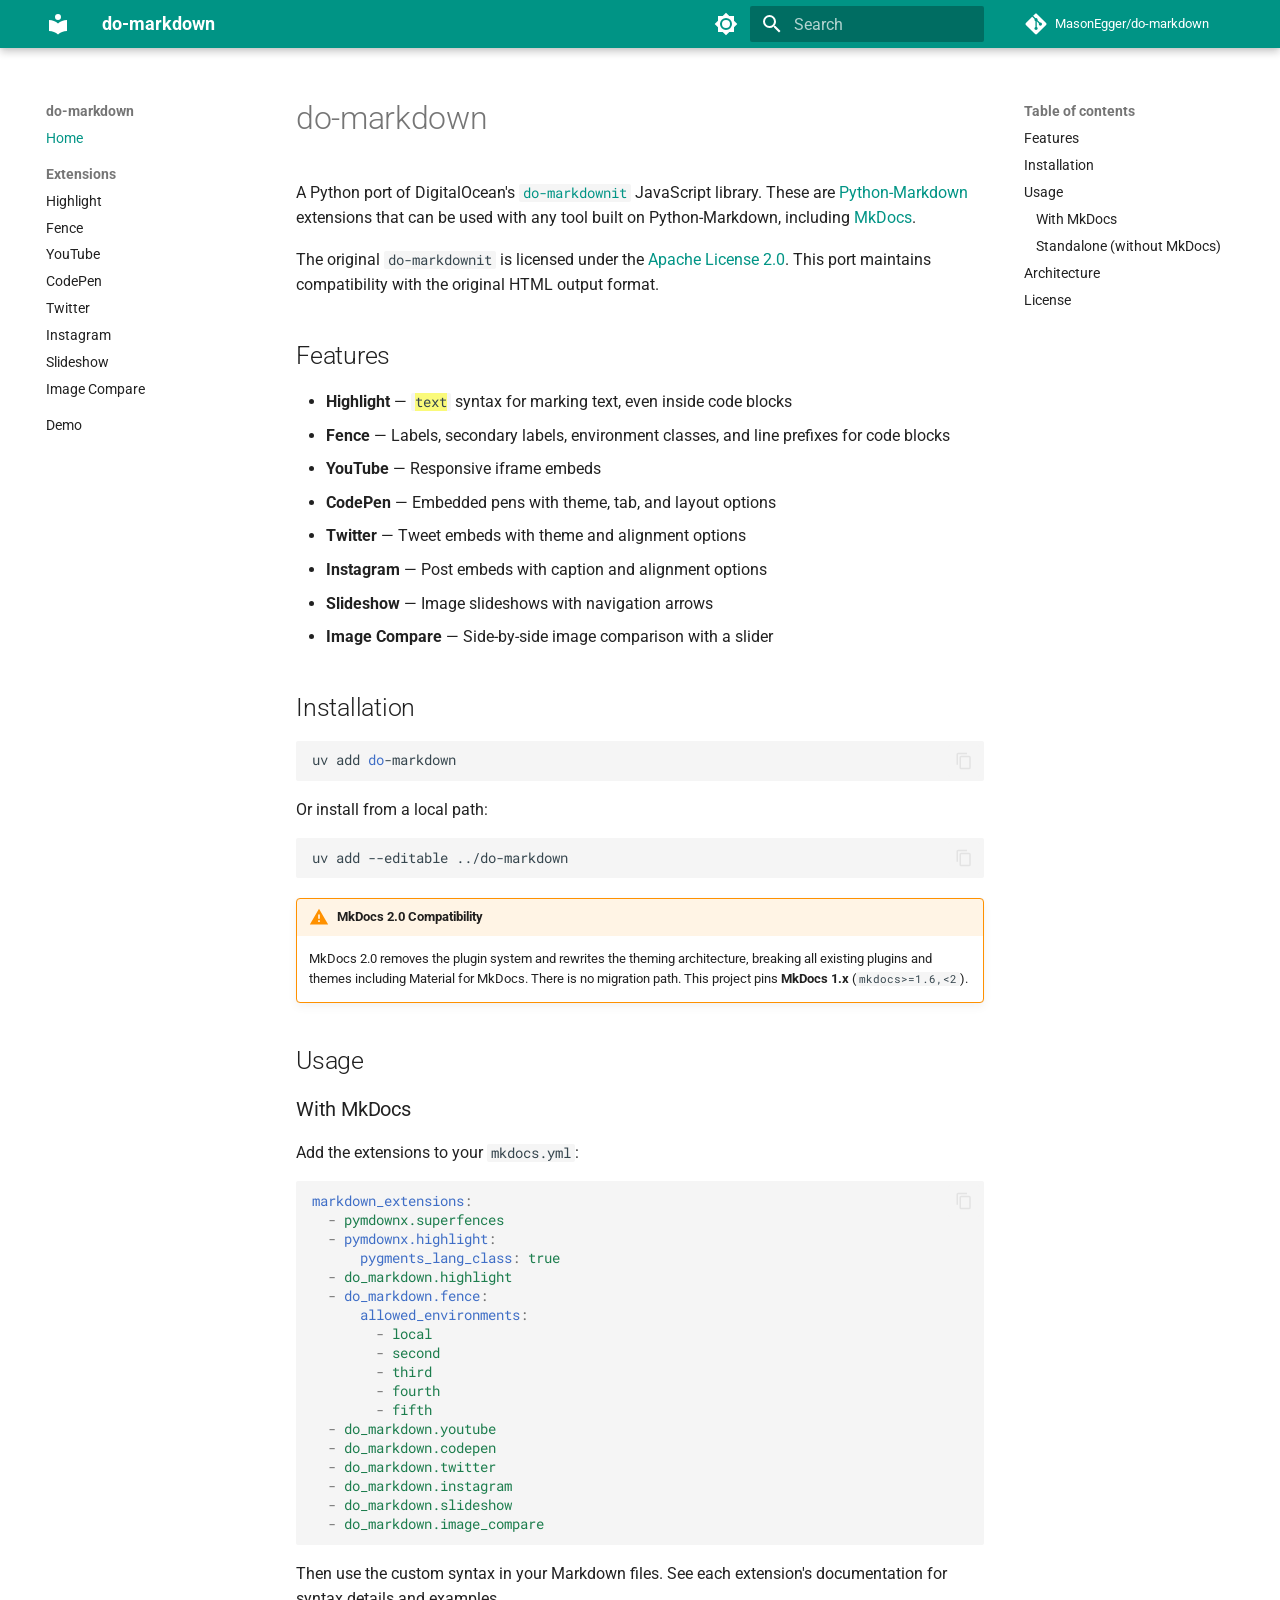
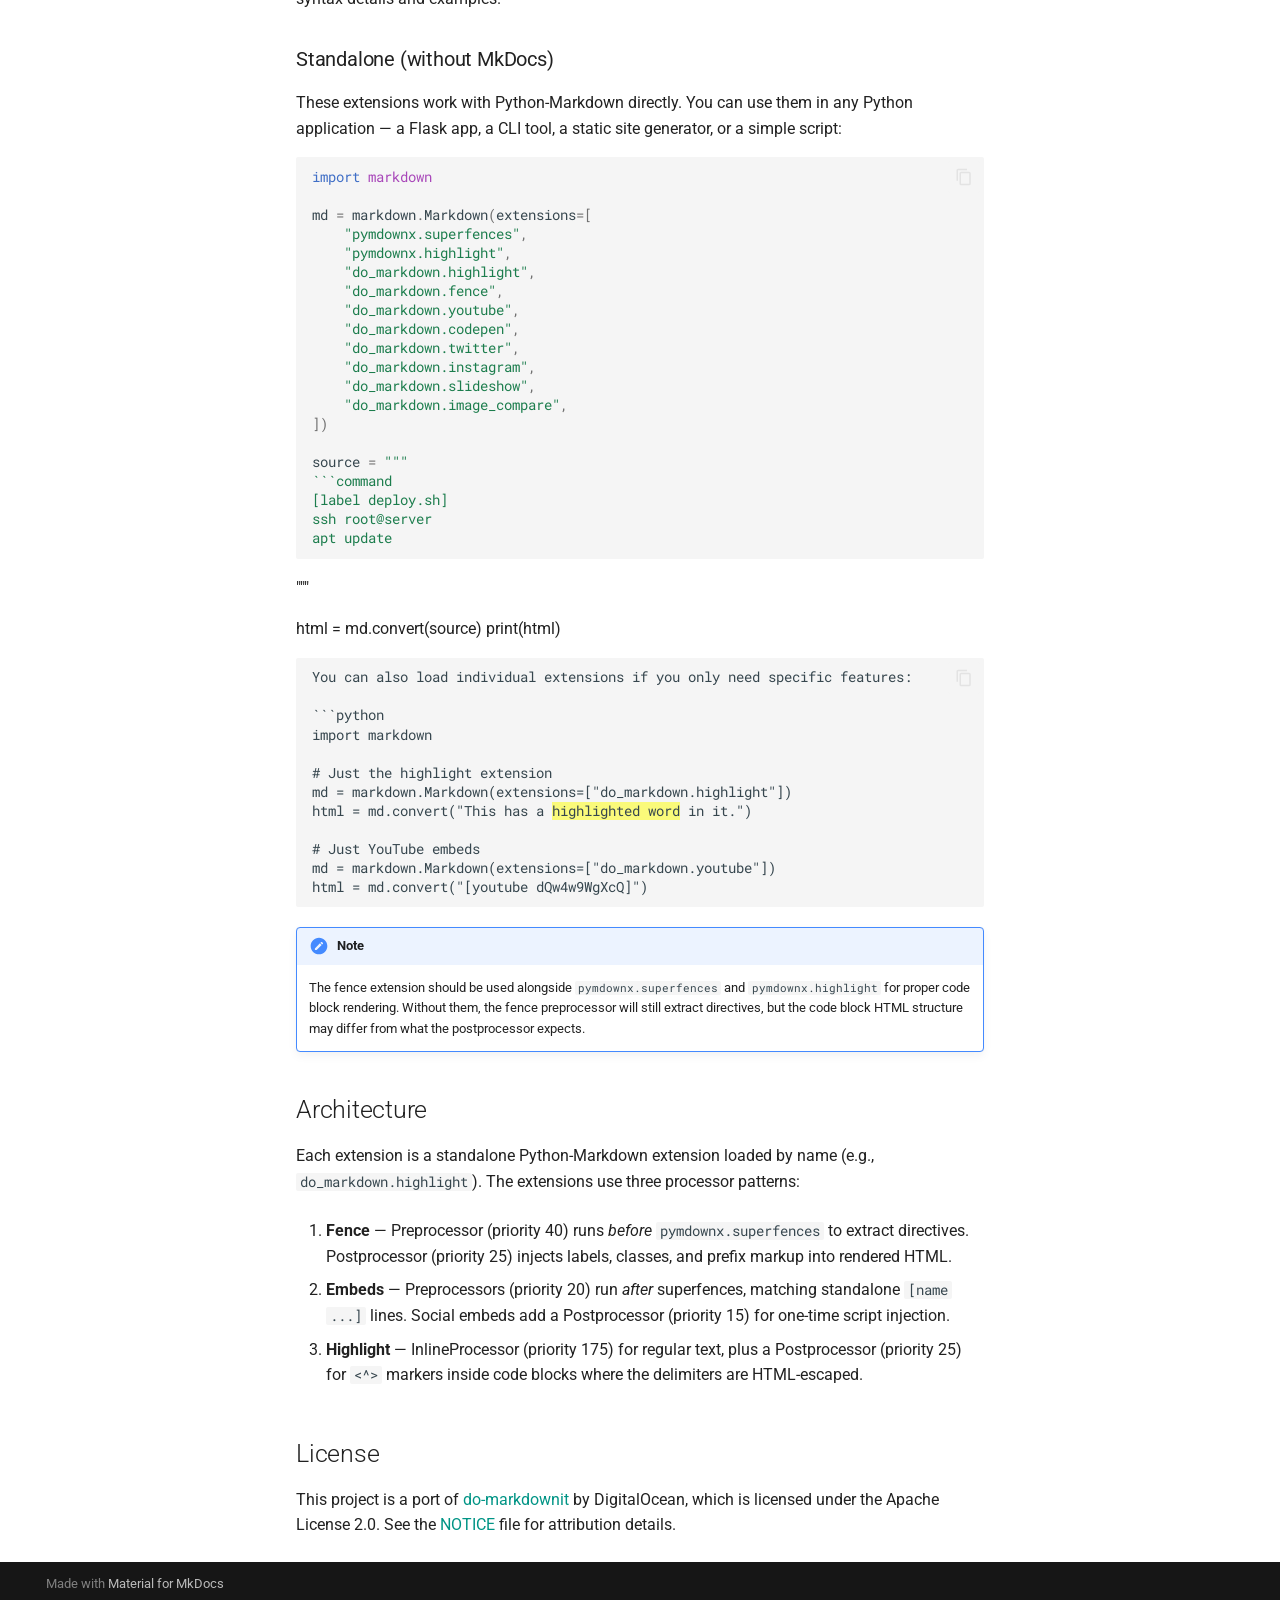
==== index.html @ 93e63865 "Deployed 4f6f978 with MkDocs version: 1.6.1" ====
<!doctype html>
<html lang="en" class="no-js">
  <head>
    
      <meta charset="utf-8">
      <meta name="viewport" content="width=device-width,initial-scale=1">
      
        <meta name="description" content="Python-Markdown extensions ported from DigitalOcean's do-markdownit">
      
      
      
      
      
        <link rel="next" href="extensions/highlight/">
      
      
        
      
      
      <link rel="icon" href="assets/images/favicon.png">
      <meta name="generator" content="mkdocs-1.6.1, mkdocs-material-9.7.5">
    
    
      
        <title>do-markdown</title>
      
    
    
      <link rel="stylesheet" href="assets/stylesheets/main.484c7ddc.min.css">
      
        
        <link rel="stylesheet" href="assets/stylesheets/palette.ab4e12ef.min.css">
      
      


    
    
      
    
    
      
        
        
        <link rel="preconnect" href="https://fonts.gstatic.com" crossorigin>
        <link rel="stylesheet" href="https://fonts.googleapis.com/css?family=Roboto:300,300i,400,400i,700,700i%7CRoboto+Mono:400,400i,700,700i&display=fallback">
        <style>:root{--md-text-font:"Roboto";--md-code-font:"Roboto Mono"}</style>
      
    
    
      <link rel="stylesheet" href="stylesheets/extra.css">
    
    <script>__md_scope=new URL(".",location),__md_hash=e=>[...e].reduce(((e,_)=>(e<<5)-e+_.charCodeAt(0)),0),__md_get=(e,_=localStorage,t=__md_scope)=>JSON.parse(_.getItem(t.pathname+"."+e)),__md_set=(e,_,t=localStorage,a=__md_scope)=>{try{t.setItem(a.pathname+"."+e,JSON.stringify(_))}catch(e){}}</script>
    
      

    
    
  </head>
  
  
    
    
      
    
    
    
    
    <body dir="ltr" data-md-color-scheme="default" data-md-color-primary="teal" data-md-color-accent="teal">
  
    
    <input class="md-toggle" data-md-toggle="drawer" type="checkbox" id="__drawer" autocomplete="off">
    <input class="md-toggle" data-md-toggle="search" type="checkbox" id="__search" autocomplete="off">
    <label class="md-overlay" for="__drawer"></label>
    <div data-md-component="skip">
      
        
        <a href="#do-markdown" class="md-skip">
          Skip to content
        </a>
      
    </div>
    <div data-md-component="announce">
      
    </div>
    
    
      

  

<header class="md-header md-header--shadow" data-md-component="header">
  <nav class="md-header__inner md-grid" aria-label="Header">
    <a href="." title="do-markdown" class="md-header__button md-logo" aria-label="do-markdown" data-md-component="logo">
      
  
  <svg xmlns="http://www.w3.org/2000/svg" viewBox="0 0 24 24"><path d="M12 8a3 3 0 0 0 3-3 3 3 0 0 0-3-3 3 3 0 0 0-3 3 3 3 0 0 0 3 3m0 3.54C9.64 9.35 6.5 8 3 8v11c3.5 0 6.64 1.35 9 3.54 2.36-2.19 5.5-3.54 9-3.54V8c-3.5 0-6.64 1.35-9 3.54"/></svg>

    </a>
    <label class="md-header__button md-icon" for="__drawer">
      
      <svg xmlns="http://www.w3.org/2000/svg" viewBox="0 0 24 24"><path d="M3 6h18v2H3zm0 5h18v2H3zm0 5h18v2H3z"/></svg>
    </label>
    <div class="md-header__title" data-md-component="header-title">
      <div class="md-header__ellipsis">
        <div class="md-header__topic">
          <span class="md-ellipsis">
            do-markdown
          </span>
        </div>
        <div class="md-header__topic" data-md-component="header-topic">
          <span class="md-ellipsis">
            
              Home
            
          </span>
        </div>
      </div>
    </div>
    
      
        <form class="md-header__option" data-md-component="palette">
  
    
    
    
    <input class="md-option" data-md-color-media="" data-md-color-scheme="default" data-md-color-primary="teal" data-md-color-accent="teal"  aria-label="Switch to dark mode"  type="radio" name="__palette" id="__palette_0">
    
      <label class="md-header__button md-icon" title="Switch to dark mode" for="__palette_1" hidden>
        <svg xmlns="http://www.w3.org/2000/svg" viewBox="0 0 24 24"><path d="M12 8a4 4 0 0 0-4 4 4 4 0 0 0 4 4 4 4 0 0 0 4-4 4 4 0 0 0-4-4m0 10a6 6 0 0 1-6-6 6 6 0 0 1 6-6 6 6 0 0 1 6 6 6 6 0 0 1-6 6m8-9.31V4h-4.69L12 .69 8.69 4H4v4.69L.69 12 4 15.31V20h4.69L12 23.31 15.31 20H20v-4.69L23.31 12z"/></svg>
      </label>
    
  
    
    
    
    <input class="md-option" data-md-color-media="" data-md-color-scheme="slate" data-md-color-primary="teal" data-md-color-accent="teal"  aria-label="Switch to light mode"  type="radio" name="__palette" id="__palette_1">
    
      <label class="md-header__button md-icon" title="Switch to light mode" for="__palette_0" hidden>
        <svg xmlns="http://www.w3.org/2000/svg" viewBox="0 0 24 24"><path d="M12 18c-.89 0-1.74-.2-2.5-.55C11.56 16.5 13 14.42 13 12s-1.44-4.5-3.5-5.45C10.26 6.2 11.11 6 12 6a6 6 0 0 1 6 6 6 6 0 0 1-6 6m8-9.31V4h-4.69L12 .69 8.69 4H4v4.69L.69 12 4 15.31V20h4.69L12 23.31 15.31 20H20v-4.69L23.31 12z"/></svg>
      </label>
    
  
</form>
      
    
    
      <script>var palette=__md_get("__palette");if(palette&&palette.color){if("(prefers-color-scheme)"===palette.color.media){var media=matchMedia("(prefers-color-scheme: light)"),input=document.querySelector(media.matches?"[data-md-color-media='(prefers-color-scheme: light)']":"[data-md-color-media='(prefers-color-scheme: dark)']");palette.color.media=input.getAttribute("data-md-color-media"),palette.color.scheme=input.getAttribute("data-md-color-scheme"),palette.color.primary=input.getAttribute("data-md-color-primary"),palette.color.accent=input.getAttribute("data-md-color-accent")}for(var[key,value]of Object.entries(palette.color))document.body.setAttribute("data-md-color-"+key,value)}</script>
    
    
    
      
      
        <label class="md-header__button md-icon" for="__search">
          
          <svg xmlns="http://www.w3.org/2000/svg" viewBox="0 0 24 24"><path d="M9.5 3A6.5 6.5 0 0 1 16 9.5c0 1.61-.59 3.09-1.56 4.23l.27.27h.79l5 5-1.5 1.5-5-5v-.79l-.27-.27A6.52 6.52 0 0 1 9.5 16 6.5 6.5 0 0 1 3 9.5 6.5 6.5 0 0 1 9.5 3m0 2C7 5 5 7 5 9.5S7 14 9.5 14 14 12 14 9.5 12 5 9.5 5"/></svg>
        </label>
        <div class="md-search" data-md-component="search" role="dialog">
  <label class="md-search__overlay" for="__search"></label>
  <div class="md-search__inner" role="search">
    <form class="md-search__form" name="search">
      <input type="text" class="md-search__input" name="query" aria-label="Search" placeholder="Search" autocapitalize="off" autocorrect="off" autocomplete="off" spellcheck="false" data-md-component="search-query" required>
      <label class="md-search__icon md-icon" for="__search">
        
        <svg xmlns="http://www.w3.org/2000/svg" viewBox="0 0 24 24"><path d="M9.5 3A6.5 6.5 0 0 1 16 9.5c0 1.61-.59 3.09-1.56 4.23l.27.27h.79l5 5-1.5 1.5-5-5v-.79l-.27-.27A6.52 6.52 0 0 1 9.5 16 6.5 6.5 0 0 1 3 9.5 6.5 6.5 0 0 1 9.5 3m0 2C7 5 5 7 5 9.5S7 14 9.5 14 14 12 14 9.5 12 5 9.5 5"/></svg>
        
        <svg xmlns="http://www.w3.org/2000/svg" viewBox="0 0 24 24"><path d="M20 11v2H8l5.5 5.5-1.42 1.42L4.16 12l7.92-7.92L13.5 5.5 8 11z"/></svg>
      </label>
      <nav class="md-search__options" aria-label="Search">
        
        <button type="reset" class="md-search__icon md-icon" title="Clear" aria-label="Clear" tabindex="-1">
          
          <svg xmlns="http://www.w3.org/2000/svg" viewBox="0 0 24 24"><path d="M19 6.41 17.59 5 12 10.59 6.41 5 5 6.41 10.59 12 5 17.59 6.41 19 12 13.41 17.59 19 19 17.59 13.41 12z"/></svg>
        </button>
      </nav>
      
    </form>
    <div class="md-search__output">
      <div class="md-search__scrollwrap" tabindex="0" data-md-scrollfix>
        <div class="md-search-result" data-md-component="search-result">
          <div class="md-search-result__meta">
            Initializing search
          </div>
          <ol class="md-search-result__list" role="presentation"></ol>
        </div>
      </div>
    </div>
  </div>
</div>
      
    
    
      <div class="md-header__source">
        <a href="https://github.com/MasonEgger/do-markdown" title="Go to repository" class="md-source" data-md-component="source">
  <div class="md-source__icon md-icon">
    
    <svg xmlns="http://www.w3.org/2000/svg" viewBox="0 0 448 512"><!--! Font Awesome Free 7.1.0 by @fontawesome - https://fontawesome.com License - https://fontawesome.com/license/free (Icons: CC BY 4.0, Fonts: SIL OFL 1.1, Code: MIT License) Copyright 2025 Fonticons, Inc.--><path d="M439.6 236.1 244 40.5c-5.4-5.5-12.8-8.5-20.4-8.5s-15 3-20.4 8.4L162.5 81l51.5 51.5c27.1-9.1 52.7 16.8 43.4 43.7l49.7 49.7c34.2-11.8 61.2 31 35.5 56.7-26.5 26.5-70.2-2.9-56-37.3L240.3 199v121.9c25.3 12.5 22.3 41.8 9.1 55-6.4 6.4-15.2 10.1-24.3 10.1s-17.8-3.6-24.3-10.1c-17.6-17.6-11.1-46.9 11.2-56v-123c-20.8-8.5-24.6-30.7-18.6-45L142.6 101 8.5 235.1C3 240.6 0 247.9 0 255.5s3 15 8.5 20.4l195.6 195.7c5.4 5.4 12.7 8.4 20.4 8.4s15-3 20.4-8.4l194.7-194.7c5.4-5.4 8.4-12.8 8.4-20.4s-3-15-8.4-20.4"/></svg>
  </div>
  <div class="md-source__repository">
    MasonEgger/do-markdown
  </div>
</a>
      </div>
    
  </nav>
  
</header>
    
    <div class="md-container" data-md-component="container">
      
      
        
          
        
      
      <main class="md-main" data-md-component="main">
        <div class="md-main__inner md-grid">
          
            
              
              <div class="md-sidebar md-sidebar--primary" data-md-component="sidebar" data-md-type="navigation" >
                <div class="md-sidebar__scrollwrap">
                  <div class="md-sidebar__inner">
                    



<nav class="md-nav md-nav--primary" aria-label="Navigation" data-md-level="0">
  <label class="md-nav__title" for="__drawer">
    <a href="." title="do-markdown" class="md-nav__button md-logo" aria-label="do-markdown" data-md-component="logo">
      
  
  <svg xmlns="http://www.w3.org/2000/svg" viewBox="0 0 24 24"><path d="M12 8a3 3 0 0 0 3-3 3 3 0 0 0-3-3 3 3 0 0 0-3 3 3 3 0 0 0 3 3m0 3.54C9.64 9.35 6.5 8 3 8v11c3.5 0 6.64 1.35 9 3.54 2.36-2.19 5.5-3.54 9-3.54V8c-3.5 0-6.64 1.35-9 3.54"/></svg>

    </a>
    do-markdown
  </label>
  
    <div class="md-nav__source">
      <a href="https://github.com/MasonEgger/do-markdown" title="Go to repository" class="md-source" data-md-component="source">
  <div class="md-source__icon md-icon">
    
    <svg xmlns="http://www.w3.org/2000/svg" viewBox="0 0 448 512"><!--! Font Awesome Free 7.1.0 by @fontawesome - https://fontawesome.com License - https://fontawesome.com/license/free (Icons: CC BY 4.0, Fonts: SIL OFL 1.1, Code: MIT License) Copyright 2025 Fonticons, Inc.--><path d="M439.6 236.1 244 40.5c-5.4-5.5-12.8-8.5-20.4-8.5s-15 3-20.4 8.4L162.5 81l51.5 51.5c27.1-9.1 52.7 16.8 43.4 43.7l49.7 49.7c34.2-11.8 61.2 31 35.5 56.7-26.5 26.5-70.2-2.9-56-37.3L240.3 199v121.9c25.3 12.5 22.3 41.8 9.1 55-6.4 6.4-15.2 10.1-24.3 10.1s-17.8-3.6-24.3-10.1c-17.6-17.6-11.1-46.9 11.2-56v-123c-20.8-8.5-24.6-30.7-18.6-45L142.6 101 8.5 235.1C3 240.6 0 247.9 0 255.5s3 15 8.5 20.4l195.6 195.7c5.4 5.4 12.7 8.4 20.4 8.4s15-3 20.4-8.4l194.7-194.7c5.4-5.4 8.4-12.8 8.4-20.4s-3-15-8.4-20.4"/></svg>
  </div>
  <div class="md-source__repository">
    MasonEgger/do-markdown
  </div>
</a>
    </div>
  
  <ul class="md-nav__list" data-md-scrollfix>
    
      
      
  
  
    
  
  
  
    <li class="md-nav__item md-nav__item--active">
      
      <input class="md-nav__toggle md-toggle" type="checkbox" id="__toc">
      
      
        
      
      
        <label class="md-nav__link md-nav__link--active" for="__toc">
          
  
  
  <span class="md-ellipsis">
    
  
    Home
  

    
  </span>
  
  

          <span class="md-nav__icon md-icon"></span>
        </label>
      
      <a href="." class="md-nav__link md-nav__link--active">
        
  
  
  <span class="md-ellipsis">
    
  
    Home
  

    
  </span>
  
  

      </a>
      
        

<nav class="md-nav md-nav--secondary" aria-label="Table of contents">
  
  
  
    
  
  
    <label class="md-nav__title" for="__toc">
      <span class="md-nav__icon md-icon"></span>
      Table of contents
    </label>
    <ul class="md-nav__list" data-md-component="toc" data-md-scrollfix>
      
        <li class="md-nav__item">
  <a href="#features" class="md-nav__link">
    <span class="md-ellipsis">
      
        Features
      
    </span>
  </a>
  
</li>
      
        <li class="md-nav__item">
  <a href="#installation" class="md-nav__link">
    <span class="md-ellipsis">
      
        Installation
      
    </span>
  </a>
  
</li>
      
        <li class="md-nav__item">
  <a href="#usage" class="md-nav__link">
    <span class="md-ellipsis">
      
        Usage
      
    </span>
  </a>
  
    <nav class="md-nav" aria-label="Usage">
      <ul class="md-nav__list">
        
          <li class="md-nav__item">
  <a href="#with-mkdocs" class="md-nav__link">
    <span class="md-ellipsis">
      
        With MkDocs
      
    </span>
  </a>
  
</li>
        
          <li class="md-nav__item">
  <a href="#standalone-without-mkdocs" class="md-nav__link">
    <span class="md-ellipsis">
      
        Standalone (without MkDocs)
      
    </span>
  </a>
  
</li>
        
      </ul>
    </nav>
  
</li>
      
        <li class="md-nav__item">
  <a href="#architecture" class="md-nav__link">
    <span class="md-ellipsis">
      
        Architecture
      
    </span>
  </a>
  
</li>
      
        <li class="md-nav__item">
  <a href="#license" class="md-nav__link">
    <span class="md-ellipsis">
      
        License
      
    </span>
  </a>
  
</li>
      
    </ul>
  
</nav>
      
    </li>
  

    
      
      
  
  
  
  
    
    
    
    
      
        
        
      
    
    
    <li class="md-nav__item md-nav__item--section md-nav__item--nested">
      
        
        
          
        
        <input class="md-nav__toggle md-toggle md-toggle--indeterminate" type="checkbox" id="__nav_2" >
        
          
          <label class="md-nav__link" for="__nav_2" id="__nav_2_label" tabindex="">
            
  
  
  <span class="md-ellipsis">
    
  
    Extensions
  

    
  </span>
  
  

            <span class="md-nav__icon md-icon"></span>
          </label>
        
        <nav class="md-nav" data-md-level="1" aria-labelledby="__nav_2_label" aria-expanded="false">
          <label class="md-nav__title" for="__nav_2">
            <span class="md-nav__icon md-icon"></span>
            
  
    Extensions
  

          </label>
          <ul class="md-nav__list" data-md-scrollfix>
            
              
                
  
  
  
  
    <li class="md-nav__item">
      <a href="extensions/highlight/" class="md-nav__link">
        
  
  
  <span class="md-ellipsis">
    
  
    Highlight
  

    
  </span>
  
  

      </a>
    </li>
  

              
            
              
                
  
  
  
  
    <li class="md-nav__item">
      <a href="extensions/fence/" class="md-nav__link">
        
  
  
  <span class="md-ellipsis">
    
  
    Fence
  

    
  </span>
  
  

      </a>
    </li>
  

              
            
              
                
  
  
  
  
    <li class="md-nav__item">
      <a href="extensions/youtube/" class="md-nav__link">
        
  
  
  <span class="md-ellipsis">
    
  
    YouTube
  

    
  </span>
  
  

      </a>
    </li>
  

              
            
              
                
  
  
  
  
    <li class="md-nav__item">
      <a href="extensions/codepen/" class="md-nav__link">
        
  
  
  <span class="md-ellipsis">
    
  
    CodePen
  

    
  </span>
  
  

      </a>
    </li>
  

              
            
              
                
  
  
  
  
    <li class="md-nav__item">
      <a href="extensions/twitter/" class="md-nav__link">
        
  
  
  <span class="md-ellipsis">
    
  
    Twitter
  

    
  </span>
  
  

      </a>
    </li>
  

              
            
              
                
  
  
  
  
    <li class="md-nav__item">
      <a href="extensions/instagram/" class="md-nav__link">
        
  
  
  <span class="md-ellipsis">
    
  
    Instagram
  

    
  </span>
  
  

      </a>
    </li>
  

              
            
              
                
  
  
  
  
    <li class="md-nav__item">
      <a href="extensions/slideshow/" class="md-nav__link">
        
  
  
  <span class="md-ellipsis">
    
  
    Slideshow
  

    
  </span>
  
  

      </a>
    </li>
  

              
            
              
                
  
  
  
  
    <li class="md-nav__item">
      <a href="extensions/image-compare/" class="md-nav__link">
        
  
  
  <span class="md-ellipsis">
    
  
    Image Compare
  

    
  </span>
  
  

      </a>
    </li>
  

              
            
          </ul>
        </nav>
      
    </li>
  

    
      
      
  
  
  
  
    <li class="md-nav__item">
      <a href="demo/" class="md-nav__link">
        
  
  
  <span class="md-ellipsis">
    
  
    Demo
  

    
  </span>
  
  

      </a>
    </li>
  

    
  </ul>
</nav>
                  </div>
                </div>
              </div>
            
            
              
              <div class="md-sidebar md-sidebar--secondary" data-md-component="sidebar" data-md-type="toc" >
                <div class="md-sidebar__scrollwrap">
                  <div class="md-sidebar__inner">
                    

<nav class="md-nav md-nav--secondary" aria-label="Table of contents">
  
  
  
    
  
  
    <label class="md-nav__title" for="__toc">
      <span class="md-nav__icon md-icon"></span>
      Table of contents
    </label>
    <ul class="md-nav__list" data-md-component="toc" data-md-scrollfix>
      
        <li class="md-nav__item">
  <a href="#features" class="md-nav__link">
    <span class="md-ellipsis">
      
        Features
      
    </span>
  </a>
  
</li>
      
        <li class="md-nav__item">
  <a href="#installation" class="md-nav__link">
    <span class="md-ellipsis">
      
        Installation
      
    </span>
  </a>
  
</li>
      
        <li class="md-nav__item">
  <a href="#usage" class="md-nav__link">
    <span class="md-ellipsis">
      
        Usage
      
    </span>
  </a>
  
    <nav class="md-nav" aria-label="Usage">
      <ul class="md-nav__list">
        
          <li class="md-nav__item">
  <a href="#with-mkdocs" class="md-nav__link">
    <span class="md-ellipsis">
      
        With MkDocs
      
    </span>
  </a>
  
</li>
        
          <li class="md-nav__item">
  <a href="#standalone-without-mkdocs" class="md-nav__link">
    <span class="md-ellipsis">
      
        Standalone (without MkDocs)
      
    </span>
  </a>
  
</li>
        
      </ul>
    </nav>
  
</li>
      
        <li class="md-nav__item">
  <a href="#architecture" class="md-nav__link">
    <span class="md-ellipsis">
      
        Architecture
      
    </span>
  </a>
  
</li>
      
        <li class="md-nav__item">
  <a href="#license" class="md-nav__link">
    <span class="md-ellipsis">
      
        License
      
    </span>
  </a>
  
</li>
      
    </ul>
  
</nav>
                  </div>
                </div>
              </div>
            
          
          
            <div class="md-content" data-md-component="content">
              
              <article class="md-content__inner md-typeset">
                
                  


  
  


<h1 id="do-markdown">do-markdown<a class="headerlink" href="#do-markdown" title="Permanent link">&para;</a></h1>
<p>A Python port of DigitalOcean's <a href="https://github.com/digitalocean/do-markdownit"><code>do-markdownit</code></a> JavaScript library. These are <a href="https://python-markdown.github.io/">Python-Markdown</a> extensions that can be used with any tool built on Python-Markdown, including <a href="https://www.mkdocs.org/">MkDocs</a>.</p>
<p>The original <code>do-markdownit</code> is licensed under the <a href="https://github.com/digitalocean/do-markdownit/blob/master/LICENSE">Apache License 2.0</a>. This port maintains compatibility with the original HTML output format.</p>
<h2 id="features">Features<a class="headerlink" href="#features" title="Permanent link">&para;</a></h2>
<ul>
<li><strong>Highlight</strong> — <code><mark>text</mark></code> syntax for marking text, even inside code blocks</li>
<li><strong>Fence</strong> — Labels, secondary labels, environment classes, and line prefixes for code blocks</li>
<li><strong>YouTube</strong> — Responsive iframe embeds</li>
<li><strong>CodePen</strong> — Embedded pens with theme, tab, and layout options</li>
<li><strong>Twitter</strong> — Tweet embeds with theme and alignment options</li>
<li><strong>Instagram</strong> — Post embeds with caption and alignment options</li>
<li><strong>Slideshow</strong> — Image slideshows with navigation arrows</li>
<li><strong>Image Compare</strong> — Side-by-side image comparison with a slider</li>
</ul>
<h2 id="installation">Installation<a class="headerlink" href="#installation" title="Permanent link">&para;</a></h2>
<div class="language-bash highlight"><pre><span></span><code>uv<span class="w"> </span>add<span class="w"> </span><span class="k">do</span>-markdown
</code></pre></div>
<p>Or install from a local path:</p>
<div class="language-bash highlight"><pre><span></span><code>uv<span class="w"> </span>add<span class="w"> </span>--editable<span class="w"> </span>../do-markdown
</code></pre></div>
<div class="admonition warning">
<p class="admonition-title">MkDocs 2.0 Compatibility</p>
<p>MkDocs 2.0 removes the plugin system and rewrites the theming architecture, breaking all existing plugins and themes including Material for MkDocs. There is no migration path. This project pins <strong>MkDocs 1.x</strong> (<code>mkdocs&gt;=1.6,&lt;2</code>).</p>
</div>
<h2 id="usage">Usage<a class="headerlink" href="#usage" title="Permanent link">&para;</a></h2>
<h3 id="with-mkdocs">With MkDocs<a class="headerlink" href="#with-mkdocs" title="Permanent link">&para;</a></h3>
<p>Add the extensions to your <code>mkdocs.yml</code>:</p>
<div class="language-yaml highlight"><pre><span></span><code><span class="nt">markdown_extensions</span><span class="p">:</span>
<span class="w">  </span><span class="p p-Indicator">-</span><span class="w"> </span><span class="l l-Scalar l-Scalar-Plain">pymdownx.superfences</span>
<span class="w">  </span><span class="p p-Indicator">-</span><span class="w"> </span><span class="nt">pymdownx.highlight</span><span class="p">:</span>
<span class="w">      </span><span class="nt">pygments_lang_class</span><span class="p">:</span><span class="w"> </span><span class="l l-Scalar l-Scalar-Plain">true</span>
<span class="w">  </span><span class="p p-Indicator">-</span><span class="w"> </span><span class="l l-Scalar l-Scalar-Plain">do_markdown.highlight</span>
<span class="w">  </span><span class="p p-Indicator">-</span><span class="w"> </span><span class="nt">do_markdown.fence</span><span class="p">:</span>
<span class="w">      </span><span class="nt">allowed_environments</span><span class="p">:</span>
<span class="w">        </span><span class="p p-Indicator">-</span><span class="w"> </span><span class="l l-Scalar l-Scalar-Plain">local</span>
<span class="w">        </span><span class="p p-Indicator">-</span><span class="w"> </span><span class="l l-Scalar l-Scalar-Plain">second</span>
<span class="w">        </span><span class="p p-Indicator">-</span><span class="w"> </span><span class="l l-Scalar l-Scalar-Plain">third</span>
<span class="w">        </span><span class="p p-Indicator">-</span><span class="w"> </span><span class="l l-Scalar l-Scalar-Plain">fourth</span>
<span class="w">        </span><span class="p p-Indicator">-</span><span class="w"> </span><span class="l l-Scalar l-Scalar-Plain">fifth</span>
<span class="w">  </span><span class="p p-Indicator">-</span><span class="w"> </span><span class="l l-Scalar l-Scalar-Plain">do_markdown.youtube</span>
<span class="w">  </span><span class="p p-Indicator">-</span><span class="w"> </span><span class="l l-Scalar l-Scalar-Plain">do_markdown.codepen</span>
<span class="w">  </span><span class="p p-Indicator">-</span><span class="w"> </span><span class="l l-Scalar l-Scalar-Plain">do_markdown.twitter</span>
<span class="w">  </span><span class="p p-Indicator">-</span><span class="w"> </span><span class="l l-Scalar l-Scalar-Plain">do_markdown.instagram</span>
<span class="w">  </span><span class="p p-Indicator">-</span><span class="w"> </span><span class="l l-Scalar l-Scalar-Plain">do_markdown.slideshow</span>
<span class="w">  </span><span class="p p-Indicator">-</span><span class="w"> </span><span class="l l-Scalar l-Scalar-Plain">do_markdown.image_compare</span>
</code></pre></div>
<p>Then use the custom syntax in your Markdown files. See each extension's documentation for syntax details and examples.</p>
<h3 id="standalone-without-mkdocs">Standalone (without MkDocs)<a class="headerlink" href="#standalone-without-mkdocs" title="Permanent link">&para;</a></h3>
<p>These extensions work with Python-Markdown directly. You can use them in any Python application — a Flask app, a CLI tool, a static site generator, or a simple script:</p>
<p><div class="language-python highlight"><pre><span></span><code><span class="kn">import</span><span class="w"> </span><span class="nn">markdown</span>

<span class="n">md</span> <span class="o">=</span> <span class="n">markdown</span><span class="o">.</span><span class="n">Markdown</span><span class="p">(</span><span class="n">extensions</span><span class="o">=</span><span class="p">[</span>
    <span class="s2">&quot;pymdownx.superfences&quot;</span><span class="p">,</span>
    <span class="s2">&quot;pymdownx.highlight&quot;</span><span class="p">,</span>
    <span class="s2">&quot;do_markdown.highlight&quot;</span><span class="p">,</span>
    <span class="s2">&quot;do_markdown.fence&quot;</span><span class="p">,</span>
    <span class="s2">&quot;do_markdown.youtube&quot;</span><span class="p">,</span>
    <span class="s2">&quot;do_markdown.codepen&quot;</span><span class="p">,</span>
    <span class="s2">&quot;do_markdown.twitter&quot;</span><span class="p">,</span>
    <span class="s2">&quot;do_markdown.instagram&quot;</span><span class="p">,</span>
    <span class="s2">&quot;do_markdown.slideshow&quot;</span><span class="p">,</span>
    <span class="s2">&quot;do_markdown.image_compare&quot;</span><span class="p">,</span>
<span class="p">])</span>

<span class="n">source</span> <span class="o">=</span> <span class="s2">&quot;&quot;&quot;</span>
<span class="s2">```command</span>
<span class="s2">[label deploy.sh]</span>
<span class="s2">ssh root@server</span>
<span class="s2">apt update</span>
</code></pre></div>
"""</p>
<p>html = md.convert(source)
print(html)
<div class="language-text highlight"><pre><span></span><code>You can also load individual extensions if you only need specific features:

```python
import markdown

# Just the highlight extension
md = markdown.Markdown(extensions=[&quot;do_markdown.highlight&quot;])
html = md.convert(&quot;This has a <mark>highlighted word</mark> in it.&quot;)

# Just YouTube embeds
md = markdown.Markdown(extensions=[&quot;do_markdown.youtube&quot;])
html = md.convert(&quot;[youtube dQw4w9WgXcQ]&quot;)
</code></pre></div></p>
<div class="admonition note">
<p class="admonition-title">Note</p>
<p>The fence extension should be used alongside <code>pymdownx.superfences</code> and <code>pymdownx.highlight</code> for proper code block rendering. Without them, the fence preprocessor will still extract directives, but the code block HTML structure may differ from what the postprocessor expects.</p>
</div>
<h2 id="architecture">Architecture<a class="headerlink" href="#architecture" title="Permanent link">&para;</a></h2>
<p>Each extension is a standalone Python-Markdown extension loaded by name (e.g., <code>do_markdown.highlight</code>). The extensions use three processor patterns:</p>
<ol>
<li>
<p><strong>Fence</strong> — Preprocessor (priority 40) runs <em>before</em> <code>pymdownx.superfences</code> to extract directives. Postprocessor (priority 25) injects labels, classes, and prefix markup into rendered HTML.</p>
</li>
<li>
<p><strong>Embeds</strong> — Preprocessors (priority 20) run <em>after</em> superfences, matching standalone <code>[name ...]</code> lines. Social embeds add a Postprocessor (priority 15) for one-time script injection.</p>
</li>
<li>
<p><strong>Highlight</strong> — InlineProcessor (priority 175) for regular text, plus a Postprocessor (priority 25) for <code>&lt;^&gt;</code> markers inside code blocks where the delimiters are HTML-escaped.</p>
</li>
</ol>
<h2 id="license">License<a class="headerlink" href="#license" title="Permanent link">&para;</a></h2>
<p>This project is a port of <a href="https://github.com/digitalocean/do-markdownit">do-markdownit</a> by DigitalOcean, which is licensed under the Apache License 2.0. See the <a href="https://github.com/MasonEgger/do-markdown/blob/main/NOTICE">NOTICE</a> file for attribution details.</p>












                
              </article>
            </div>
          
          
<script>var target=document.getElementById(location.hash.slice(1));target&&target.name&&(target.checked=target.name.startsWith("__tabbed_"))</script>
        </div>
        
      </main>
      
        <footer class="md-footer">
  
  <div class="md-footer-meta md-typeset">
    <div class="md-footer-meta__inner md-grid">
      <div class="md-copyright">
  
  
    Made with
    <a href="https://squidfunk.github.io/mkdocs-material/" target="_blank" rel="noopener">
      Material for MkDocs
    </a>
  
</div>
      
    </div>
  </div>
</footer>
      
    </div>
    <div class="md-dialog" data-md-component="dialog">
      <div class="md-dialog__inner md-typeset"></div>
    </div>
    
    
    
      
      
      <script id="__config" type="application/json">{"annotate": null, "base": ".", "features": ["content.code.copy", "navigation.sections", "navigation.expand", "toc.follow"], "search": "assets/javascripts/workers/search.2c215733.min.js", "tags": null, "translations": {"clipboard.copied": "Copied to clipboard", "clipboard.copy": "Copy to clipboard", "search.result.more.one": "1 more on this page", "search.result.more.other": "# more on this page", "search.result.none": "No matching documents", "search.result.one": "1 matching document", "search.result.other": "# matching documents", "search.result.placeholder": "Type to start searching", "search.result.term.missing": "Missing", "select.version": "Select version"}, "version": null}</script>
    
    
      <script src="assets/javascripts/bundle.79ae519e.min.js"></script>
      
    
  </body>
</html>
---- assets/stylesheets/main.484c7ddc.min.css ----
@charset "UTF-8";html{-webkit-text-size-adjust:none;-moz-text-size-adjust:none;text-size-adjust:none;box-sizing:border-box}*,:after,:before{box-sizing:inherit}@media (prefers-reduced-motion){*,:after,:before{transition:none!important}}body{margin:0}a,button,input,label{-webkit-tap-highlight-color:transparent}a{color:inherit;text-decoration:none}hr{border:0;box-sizing:initial;display:block;height:.05rem;overflow:visible;padding:0}small{font-size:80%}sub,sup{line-height:1em}img{border-style:none}table{border-collapse:initial;border-spacing:0}td,th{font-weight:400;vertical-align:top}button{background:#0000;border:0;font-family:inherit;font-size:inherit;margin:0;padding:0}input{border:0;outline:none}:root{--md-primary-fg-color:#4051b5;--md-primary-fg-color--light:#5d6cc0;--md-primary-fg-color--dark:#303fa1;--md-primary-bg-color:#fff;--md-primary-bg-color--light:#ffffffb3;--md-accent-fg-color:#526cfe;--md-accent-fg-color--transparent:#526cfe1a;--md-accent-bg-color:#fff;--md-accent-bg-color--light:#ffffffb3}[data-md-color-scheme=default]{color-scheme:light}[data-md-color-scheme=default] img[src$="#gh-dark-mode-only"],[data-md-color-scheme=default] img[src$="#only-dark"]{display:none}:root,[data-md-color-scheme=default]{--md-hue:225deg;--md-default-fg-color:#000000de;--md-default-fg-color--light:#0000008a;--md-default-fg-color--lighter:#00000052;--md-default-fg-color--lightest:#00000012;--md-default-bg-color:#fff;--md-default-bg-color--light:#ffffffb3;--md-default-bg-color--lighter:#ffffff4d;--md-default-bg-color--lightest:#ffffff1f;--md-code-fg-color:#36464e;--md-code-bg-color:#f5f5f5;--md-code-bg-color--light:#f5f5f5b3;--md-code-bg-color--lighter:#f5f5f54d;--md-code-hl-color:#4287ff;--md-code-hl-color--light:#4287ff1a;--md-code-hl-number-color:#d52a2a;--md-code-hl-special-color:#db1457;--md-code-hl-function-color:#a846b9;--md-code-hl-constant-color:#6e59d9;--md-code-hl-keyword-color:#3f6ec6;--md-code-hl-string-color:#1c7d4d;--md-code-hl-name-color:var(--md-code-fg-color);--md-code-hl-operator-color:var(--md-default-fg-color--light);--md-code-hl-punctuation-color:var(--md-default-fg-color--light);--md-code-hl-comment-color:var(--md-default-fg-color--light);--md-code-hl-generic-color:var(--md-default-fg-color--light);--md-code-hl-variable-color:var(--md-default-fg-color--light);--md-typeset-color:var(--md-default-fg-color);--md-typeset-a-color:var(--md-primary-fg-color);--md-typeset-del-color:#f5503d26;--md-typeset-ins-color:#0bd57026;--md-typeset-kbd-color:#fafafa;--md-typeset-kbd-accent-color:#fff;--md-typeset-kbd-border-color:#b8b8b8;--md-typeset-mark-color:#ffff0080;--md-typeset-table-color:#0000001f;--md-typeset-table-color--light:rgba(0,0,0,.035);--md-admonition-fg-color:var(--md-default-fg-color);--md-admonition-bg-color:var(--md-default-bg-color);--md-warning-fg-color:#000000de;--md-warning-bg-color:#ff9;--md-footer-fg-color:#fff;--md-footer-fg-color--light:#ffffffb3;--md-footer-fg-color--lighter:#ffffff73;--md-footer-bg-color:#000000de;--md-footer-bg-color--dark:#00000052;--md-shadow-z1:0 0.2rem 0.5rem #0000000d,0 0 0.05rem #0000001a;--md-shadow-z2:0 0.2rem 0.5rem #0000001a,0 0 0.05rem #00000040;--md-shadow-z3:0 0.2rem 0.5rem #0003,0 0 0.05rem #00000059}.md-icon svg{fill:currentcolor;display:block;height:1.2rem;width:1.2rem}body{-webkit-font-smoothing:antialiased;-moz-osx-font-smoothing:grayscale;--md-text-font-family:var(--md-text-font,_),-apple-system,BlinkMacSystemFont,Helvetica,Arial,sans-serif;--md-code-font-family:var(--md-code-font,_),SFMono-Regular,Consolas,Menlo,monospace}aside,body,input{font-feature-settings:"kern","liga";color:var(--md-typeset-color);font-family:var(--md-text-font-family)}code,kbd,pre{font-feature-settings:"kern";font-family:var(--md-code-font-family)}:root{--md-typeset-table-sort-icon:url('data:image/svg+xml;charset=utf-8,<svg xmlns="http://www.w3.org/2000/svg" viewBox="0 0 24 24"><path d="m18 21-4-4h3V7h-3l4-4 4 4h-3v10h3M2 19v-2h10v2M2 13v-2h7v2M2 7V5h4v2z"/></svg>');--md-typeset-table-sort-icon--asc:url('data:image/svg+xml;charset=utf-8,<svg xmlns="http://www.w3.org/2000/svg" viewBox="0 0 24 24"><path d="M19 17h3l-4 4-4-4h3V3h2M2 17h10v2H2M6 5v2H2V5m0 6h7v2H2z"/></svg>');--md-typeset-table-sort-icon--desc:url('data:image/svg+xml;charset=utf-8,<svg xmlns="http://www.w3.org/2000/svg" viewBox="0 0 24 24"><path d="M19 7h3l-4-4-4 4h3v14h2M2 17h10v2H2M6 5v2H2V5m0 6h7v2H2z"/></svg>')}.md-typeset{-webkit-print-color-adjust:exact;color-adjust:exact;font-size:.8rem;line-height:1.6;overflow-wrap:break-word}@media print{.md-typeset{font-size:.68rem}}.md-typeset blockquote,.md-typeset dl,.md-typeset figure,.md-typeset ol,.md-typeset pre,.md-typeset ul{margin-bottom:1em;margin-top:1em}.md-typeset h1{color:var(--md-default-fg-color--light);font-size:2em;line-height:1.3;margin:0 0 1.25em}.md-typeset h1,.md-typeset h2{font-weight:300;letter-spacing:-.01em}.md-typeset h2{font-size:1.5625em;line-height:1.4;margin:1.6em 0 .64em}.md-typeset h3{font-size:1.25em;font-weight:400;letter-spacing:-.01em;line-height:1.5;margin:1.6em 0 .8em}.md-typeset h2+h3{margin-top:.8em}.md-typeset h4{font-weight:700;letter-spacing:-.01em;margin:1em 0}.md-typeset h5,.md-typeset h6{color:var(--md-default-fg-color--light);font-size:.8em;font-weight:700;letter-spacing:-.01em;margin:1.25em 0}.md-typeset h5{text-transform:uppercase}.md-typeset h5 code{text-transform:none}.md-typeset hr{border-bottom:.05rem solid var(--md-default-fg-color--lightest);display:flow-root;margin:1.5em 0}.md-typeset a{color:var(--md-typeset-a-color);word-break:break-word}.md-typeset a,.md-typeset a:before{transition:color 125ms}.md-typeset a:focus,.md-typeset a:hover{color:var(--md-accent-fg-color)}.md-typeset a:focus code,.md-typeset a:hover code{background-color:var(--md-accent-fg-color--transparent);color:var(--md-accent-fg-color)}.md-typeset a code{color:var(--md-typeset-a-color)}.md-typeset a.focus-visible{outline-color:var(--md-accent-fg-color);outline-offset:.2rem}.md-typeset code,.md-typeset kbd,.md-typeset pre{color:var(--md-code-fg-color);direction:ltr;font-variant-ligatures:none;transition:background-color 125ms}@media print{.md-typeset code,.md-typeset kbd,.md-typeset pre{white-space:pre-wrap}}.md-typeset code{background-color:var(--md-code-bg-color);border-radius:.1rem;-webkit-box-decoration-break:clone;box-decoration-break:clone;font-size:.85em;padding:0 .2941176471em;transition:color 125ms,background-color 125ms;word-break:break-word}.md-typeset code:not(.focus-visible){-webkit-tap-highlight-color:transparent;outline:none}.md-typeset pre{display:flow-root;line-height:1.4;position:relative}.md-typeset pre>code{-webkit-box-decoration-break:slice;box-decoration-break:slice;box-shadow:none;display:block;margin:0;outline-color:var(--md-accent-fg-color);overflow:auto;padding:.7720588235em 1.1764705882em;scrollbar-color:var(--md-default-fg-color--lighter) #0000;scrollbar-width:thin;touch-action:auto;word-break:normal}.md-typeset pre>code:hover{scrollbar-color:var(--md-accent-fg-color) #0000}.md-typeset pre>code::-webkit-scrollbar{height:.2rem;width:.2rem}.md-typeset pre>code::-webkit-scrollbar-thumb{background-color:var(--md-default-fg-color--lighter)}.md-typeset pre>code::-webkit-scrollbar-thumb:hover{background-color:var(--md-accent-fg-color)}.md-typeset kbd{background-color:var(--md-typeset-kbd-color);border-radius:.1rem;box-shadow:0 .1rem 0 .05rem var(--md-typeset-kbd-border-color),0 .1rem 0 var(--md-typeset-kbd-border-color),0 -.1rem .2rem var(--md-typeset-kbd-accent-color) inset;color:var(--md-default-fg-color);display:inline-block;font-size:.75em;padding:0 .6666666667em;vertical-align:text-top;word-break:break-word}.md-typeset mark{background-color:var(--md-typeset-mark-color);-webkit-box-decoration-break:clone;box-decoration-break:clone;color:inherit;word-break:break-word}.md-typeset abbr{cursor:help;text-decoration:none}.md-typeset [data-preview],.md-typeset abbr{border-bottom:.05rem dotted var(--md-default-fg-color--light)}.md-typeset small{opacity:.75}[dir=ltr] .md-typeset sub,[dir=ltr] .md-typeset sup{margin-left:.078125em}[dir=rtl] .md-typeset sub,[dir=rtl] .md-typeset sup{margin-right:.078125em}[dir=ltr] .md-typeset blockquote{padding-left:.6rem}[dir=rtl] .md-typeset blockquote{padding-right:.6rem}[dir=ltr] .md-typeset blockquote{border-left:.2rem solid var(--md-default-fg-color--lighter)}[dir=rtl] .md-typeset blockquote{border-right:.2rem solid var(--md-default-fg-color--lighter)}.md-typeset blockquote{color:var(--md-default-fg-color--light);margin-left:0;margin-right:0}.md-typeset ul{list-style-type:disc}.md-typeset ul[type]{list-style-type:revert-layer}[dir=ltr] .md-typeset ol,[dir=ltr] .md-typeset ul{margin-left:.625em}[dir=rtl] .md-typeset ol,[dir=rtl] .md-typeset ul{margin-right:.625em}.md-typeset ol,.md-typeset ul{padding:0}.md-typeset ol:not([hidden]),.md-typeset ul:not([hidden]){display:flow-root}.md-typeset ol ol,.md-typeset ul ol{list-style-type:lower-alpha}.md-typeset ol ol ol,.md-typeset ul ol ol{list-style-type:lower-roman}.md-typeset ol ol ol ol,.md-typeset ul ol ol ol{list-style-type:upper-alpha}.md-typeset ol ol ol ol ol,.md-typeset ul ol ol ol ol{list-style-type:upper-roman}.md-typeset ol[type],.md-typeset ul[type]{list-style-type:revert-layer}[dir=ltr] .md-typeset ol li,[dir=ltr] .md-typeset ul li{margin-left:1.25em}[dir=rtl] .md-typeset ol li,[dir=rtl] .md-typeset ul li{margin-right:1.25em}.md-typeset ol li,.md-typeset ul li{margin-bottom:.5em}.md-typeset ol li blockquote,.md-typeset ol li p,.md-typeset ul li blockquote,.md-typeset ul li p{margin:.5em 0}.md-typeset ol li:last-child,.md-typeset ul li:last-child{margin-bottom:0}[dir=ltr] .md-typeset ol li ol,[dir=ltr] .md-typeset ol li ul,[dir=ltr] .md-typeset ul li ol,[dir=ltr] .md-typeset ul li ul{margin-left:.625em}[dir=rtl] .md-typeset ol li ol,[dir=rtl] .md-typeset ol li ul,[dir=rtl] .md-typeset ul li ol,[dir=rtl] .md-typeset ul li ul{margin-right:.625em}.md-typeset ol li ol,.md-typeset ol li ul,.md-typeset ul li ol,.md-typeset ul li ul{margin-bottom:.5em;margin-top:.5em}[dir=ltr] .md-typeset dd{margin-left:1.875em}[dir=rtl] .md-typeset dd{margin-right:1.875em}.md-typeset dd{margin-bottom:1.5em;margin-top:1em}.md-typeset img,.md-typeset svg,.md-typeset video{height:auto;max-width:100%}.md-typeset img[align=left]{margin:1em 1em 1em 0}.md-typeset img[align=right]{margin:1em 0 1em 1em}.md-typeset img[align]:only-child{margin-top:0}.md-typeset figure{display:flow-root;margin:1em auto;max-width:100%;text-align:center;width:fit-content}.md-typeset figure img{display:block;margin:0 auto}.md-typeset figcaption{font-style:italic;margin:1em auto;max-width:24rem}.md-typeset iframe{max-width:100%}.md-typeset table:not([class]){background-color:var(--md-default-bg-color);border:.05rem solid var(--md-typeset-table-color);border-radius:.1rem;display:inline-block;font-size:.64rem;max-width:100%;overflow:auto;touch-action:auto}@media print{.md-typeset table:not([class]){display:table}}.md-typeset table:not([class])+*{margin-top:1.5em}.md-typeset table:not([class]) td>:first-child,.md-typeset table:not([class]) th>:first-child{margin-top:0}.md-typeset table:not([class]) td>:last-child,.md-typeset table:not([class]) th>:last-child{margin-bottom:0}.md-typeset table:not([class]) td:not([align]),.md-typeset table:not([class]) th:not([align]){text-align:left}[dir=rtl] .md-typeset table:not([class]) td:not([align]),[dir=rtl] .md-typeset table:not([class]) th:not([align]){text-align:right}.md-typeset table:not([class]) th{font-weight:700;min-width:5rem;padding:.9375em 1.25em;vertical-align:top}.md-typeset table:not([class]) td{border-top:.05rem solid var(--md-typeset-table-color);padding:.9375em 1.25em;vertical-align:top}.md-typeset table:not([class]) tbody tr{transition:background-color 125ms}.md-typeset table:not([class]) tbody tr:hover{background-color:var(--md-typeset-table-color--light);box-shadow:0 .05rem 0 var(--md-default-bg-color) inset}.md-typeset table:not([class]) a{word-break:normal}.md-typeset table th[role=columnheader]{cursor:pointer}[dir=ltr] .md-typeset table th[role=columnheader]:after{margin-left:.5em}[dir=rtl] .md-typeset table th[role=columnheader]:after{margin-right:.5em}.md-typeset table th[role=columnheader]:after{content:"";display:inline-block;height:1.2em;-webkit-mask-image:var(--md-typeset-table-sort-icon);mask-image:var(--md-typeset-table-sort-icon);-webkit-mask-repeat:no-repeat;mask-repeat:no-repeat;-webkit-mask-size:contain;mask-size:contain;transition:background-color 125ms;vertical-align:text-bottom;width:1.2em}.md-typeset table th[role=columnheader]:hover:after{background-color:var(--md-default-fg-color--lighter)}.md-typeset table th[role=columnheader][aria-sort=ascending]:after{background-color:var(--md-default-fg-color--light);-webkit-mask-image:var(--md-typeset-table-sort-icon--asc);mask-image:var(--md-typeset-table-sort-icon--asc)}.md-typeset table th[role=columnheader][aria-sort=descending]:after{background-color:var(--md-default-fg-color--light);-webkit-mask-image:var(--md-typeset-table-sort-icon--desc);mask-image:var(--md-typeset-table-sort-icon--desc)}.md-typeset__scrollwrap{margin:1em -.8rem;overflow-x:auto;touch-action:auto}.md-typeset__table{display:inline-block;margin-bottom:.5em;padding:0 .8rem}@media print{.md-typeset__table{display:block}}html .md-typeset__table table{display:table;margin:0;overflow:hidden;width:100%}@media screen and (max-width:44.984375em){.md-content__inner>pre{margin:1em -.8rem}.md-content__inner>pre code{border-radius:0}}.md-typeset .md-author{border-radius:100%;display:block;flex-shrink:0;height:1.6rem;overflow:hidden;position:relative;transition:color 125ms,transform 125ms;width:1.6rem}.md-typeset .md-author img{display:block}.md-typeset .md-author--more{background:var(--md-default-fg-color--lightest);color:var(--md-default-fg-color--lighter);font-size:.6rem;font-weight:700;line-height:1.6rem;text-align:center}.md-typeset .md-author--long{height:2.4rem;width:2.4rem}.md-typeset a.md-author{transform:scale(1)}.md-typeset a.md-author img{border-radius:100%;filter:grayscale(100%) opacity(75%);transition:filter 125ms}.md-typeset a.md-author:focus,.md-typeset a.md-author:hover{transform:scale(1.1);z-index:1}.md-typeset a.md-author:focus img,.md-typeset a.md-author:hover img{filter:grayscale(0)}.md-banner{background-color:var(--md-footer-bg-color);color:var(--md-footer-fg-color);overflow:auto}@media print{.md-banner{display:none}}.md-banner--warning{background-color:var(--md-warning-bg-color);color:var(--md-warning-fg-color)}.md-banner__inner{font-size:.7rem;margin:.6rem auto;padding:0 .8rem}[dir=ltr] .md-banner__button{float:right}[dir=rtl] .md-banner__button{float:left}.md-banner__button{color:inherit;cursor:pointer;transition:opacity .25s}.no-js .md-banner__button{display:none}.md-banner__button:hover{opacity:.7}html{font-size:125%;height:100%;overflow-x:hidden}@media screen and (min-width:100em){html{font-size:137.5%}}@media screen and (min-width:125em){html{font-size:150%}}body{background-color:var(--md-default-bg-color);display:flex;flex-direction:column;font-size:.5rem;min-height:100%;position:relative;width:100%}@media print{body{display:block}}@media screen and (max-width:59.984375em){body[data-md-scrolllock]{position:fixed}}.md-grid{margin-left:auto;margin-right:auto;max-width:61rem}.md-container{display:flex;flex-direction:column;flex-grow:1}@media print{.md-container{display:block}}.md-main{flex-grow:1}.md-main__inner{display:flex;height:100%;margin-top:1.5rem}.md-ellipsis{overflow:hidden;text-overflow:ellipsis}.md-toggle{display:none}.md-option{height:0;opacity:0;position:absolute;width:0}.md-option:checked+label:not([hidden]){display:block}.md-option.focus-visible+label{outline-color:var(--md-accent-fg-color);outline-style:auto}.md-skip{background-color:var(--md-default-fg-color);border-radius:.1rem;color:var(--md-default-bg-color);font-size:.64rem;margin:.5rem;opacity:0;outline-color:var(--md-accent-fg-color);padding:.3rem .5rem;position:fixed;transform:translateY(.4rem);z-index:-1}.md-skip:focus{opacity:1;transform:translateY(0);transition:transform .25s cubic-bezier(.4,0,.2,1),opacity 175ms 75ms;z-index:10}@page{margin:25mm}:root{--md-clipboard-icon:url('data:image/svg+xml;charset=utf-8,<svg xmlns="http://www.w3.org/2000/svg" viewBox="0 0 24 24"><path d="M19 21H8V7h11m0-2H8a2 2 0 0 0-2 2v14a2 2 0 0 0 2 2h11a2 2 0 0 0 2-2V7a2 2 0 0 0-2-2m-3-4H4a2 2 0 0 0-2 2v14h2V3h12z"/></svg>')}.md-clipboard{border-radius:.1rem;color:var(--md-default-fg-color--lightest);cursor:pointer;height:1.5em;outline-color:var(--md-accent-fg-color);outline-offset:.1rem;transition:color .25s;width:1.5em;z-index:1}@media print{.md-clipboard{display:none}}.md-clipboard:not(.focus-visible){-webkit-tap-highlight-color:transparent;outline:none}:hover>.md-clipboard{color:var(--md-default-fg-color--light)}.md-clipboard:focus,.md-clipboard:hover{color:var(--md-accent-fg-color)}.md-clipboard:after{background-color:currentcolor;content:"";display:block;height:1.125em;margin:0 auto;-webkit-mask-image:var(--md-clipboard-icon);mask-image:var(--md-clipboard-icon);-webkit-mask-position:center;mask-position:center;-webkit-mask-repeat:no-repeat;mask-repeat:no-repeat;-webkit-mask-size:contain;mask-size:contain;width:1.125em}.md-clipboard--inline{cursor:pointer}.md-clipboard--inline code{transition:color .25s,background-color .25s}.md-clipboard--inline:focus code,.md-clipboard--inline:hover code{background-color:var(--md-accent-fg-color--transparent);color:var(--md-accent-fg-color)}:root{--md-code-select-icon:url('data:image/svg+xml;charset=utf-8,<svg xmlns="http://www.w3.org/2000/svg" viewBox="0 0 24 24"><path d="M19 19h-4v2h4c1.1 0 2-.9 2-2v-4h-2m0-12h-4v2h4v4h2V5c0-1.1-.9-2-2-2M5 5h4V3H5c-1.1 0-2 .9-2 2v4h2m0 6H3v4c0 1.1.9 2 2 2h4v-2H5zm2-4h2v2H7zm4 0h2v2h-2zm4 0h2v2h-2zM7 7h2v2H7zm4 0h2v2h-2zm4 0h2v2h-2zm-8 8h2v2H7zm4 0h2v2h-2zm4 0h2v2h-2z"/></svg>');--md-code-copy-icon:url('data:image/svg+xml;charset=utf-8,<svg xmlns="http://www.w3.org/2000/svg" viewBox="0 0 24 24"><path d="M19 21H8V7h11m0-2H8a2 2 0 0 0-2 2v14a2 2 0 0 0 2 2h11a2 2 0 0 0 2-2V7a2 2 0 0 0-2-2m-3-4H4a2 2 0 0 0-2 2v14h2V3h12z"/></svg>')}.md-typeset .md-code__content{display:grid}.md-code__nav{background-color:var(--md-code-bg-color--lighter);border-radius:.1rem;display:flex;gap:.2rem;padding:.2rem;position:absolute;right:.25em;top:.25em;transition:background-color .25s;z-index:1}:hover>.md-code__nav{background-color:var(--md-code-bg-color--light)}.md-code__button{color:var(--md-default-fg-color--lightest);cursor:pointer;display:block;height:1.5em;outline-color:var(--md-accent-fg-color);outline-offset:.1rem;transition:color .25s;width:1.5em}:hover>*>.md-code__button{color:var(--md-default-fg-color--light)}.md-code__button.focus-visible,.md-code__button:hover{color:var(--md-accent-fg-color)}.md-code__button--active{color:var(--md-default-fg-color)!important}.md-code__button:after{background-color:currentcolor;content:"";display:block;height:1.125em;margin:0 auto;-webkit-mask-position:center;mask-position:center;-webkit-mask-repeat:no-repeat;mask-repeat:no-repeat;-webkit-mask-size:contain;mask-size:contain;width:1.125em}.md-code__button[data-md-type=select]:after{-webkit-mask-image:var(--md-code-select-icon);mask-image:var(--md-code-select-icon)}.md-code__button[data-md-type=copy]:after{-webkit-mask-image:var(--md-code-copy-icon);mask-image:var(--md-code-copy-icon)}@keyframes consent{0%{opacity:0;transform:translateY(100%)}to{opacity:1;transform:translateY(0)}}@keyframes overlay{0%{opacity:0}to{opacity:1}}.md-consent__overlay{animation:overlay .25s both;-webkit-backdrop-filter:blur(.1rem);backdrop-filter:blur(.1rem);background-color:#0000008a;height:100%;opacity:1;position:fixed;top:0;width:100%;z-index:5}.md-consent__inner{animation:consent .5s cubic-bezier(.1,.7,.1,1) both;background-color:var(--md-default-bg-color);border:0;border-radius:.1rem;bottom:0;box-shadow:0 0 .2rem #0000001a,0 .2rem .4rem #0003;max-height:100%;overflow:auto;padding:0;position:fixed;width:100%;z-index:5}.md-consent__form{padding:.8rem}.md-consent__settings{display:none;margin:1em 0}input:checked+.md-consent__settings{display:block}.md-consent__controls{margin-bottom:.8rem}.md-typeset .md-consent__controls .md-button{display:inline}@media screen and (max-width:44.984375em){.md-typeset .md-consent__controls .md-button{display:block;margin-top:.4rem;text-align:center;width:100%}}.md-consent label{cursor:pointer}.md-content{flex-grow:1;min-width:0}.md-content__inner{margin:0 .8rem 1.2rem;padding-top:.6rem}@media screen and (min-width:76.25em){[dir=ltr] .md-sidebar--primary:not([hidden])~.md-content>.md-content__inner{margin-left:1.2rem}[dir=ltr] .md-sidebar--secondary:not([hidden])~.md-content>.md-content__inner,[dir=rtl] .md-sidebar--primary:not([hidden])~.md-content>.md-content__inner{margin-right:1.2rem}[dir=rtl] .md-sidebar--secondary:not([hidden])~.md-content>.md-content__inner{margin-left:1.2rem}}.md-content__inner:before{content:"";display:block;height:.4rem}.md-content__inner>:last-child{margin-bottom:0}[dir=ltr] .md-content__button{float:right}[dir=rtl] .md-content__button{float:left}[dir=ltr] .md-content__button{margin-left:.4rem}[dir=rtl] .md-content__button{margin-right:.4rem}.md-content__button{margin:.4rem 0;padding:0}@media print{.md-content__button{display:none}}.md-typeset .md-content__button{color:var(--md-default-fg-color--lighter)}.md-content__button svg{display:inline;vertical-align:top}[dir=rtl] .md-content__button svg{transform:scaleX(-1)}[dir=ltr] .md-dialog{right:.8rem}[dir=rtl] .md-dialog{left:.8rem}.md-dialog{background-color:var(--md-default-fg-color);border-radius:.1rem;bottom:.8rem;box-shadow:var(--md-shadow-z3);min-width:11.1rem;opacity:0;padding:.4rem .6rem;pointer-events:none;position:fixed;transform:translateY(100%);transition:transform 0ms .4s,opacity .4s;z-index:4}@media print{.md-dialog{display:none}}.md-dialog--active{opacity:1;pointer-events:auto;transform:translateY(0);transition:transform .4s cubic-bezier(.075,.85,.175,1),opacity .4s}.md-dialog__inner{color:var(--md-default-bg-color);font-size:.7rem}.md-feedback{margin:2em 0 1em;text-align:center}.md-feedback fieldset{border:none;margin:0;padding:0}.md-feedback__title{font-weight:700;margin:1em auto}.md-feedback__inner{position:relative}.md-feedback__list{display:flex;flex-wrap:wrap;place-content:baseline center;position:relative}.md-feedback__list:hover .md-icon:not(:disabled){color:var(--md-default-fg-color--lighter)}:disabled .md-feedback__list{min-height:1.8rem}.md-feedback__icon{color:var(--md-default-fg-color--light);cursor:pointer;flex-shrink:0;margin:0 .1rem;transition:color 125ms}.md-feedback__icon:not(:disabled).md-icon:hover{color:var(--md-accent-fg-color)}.md-feedback__icon:disabled{color:var(--md-default-fg-color--lightest);pointer-events:none}.md-feedback__note{opacity:0;position:relative;transform:translateY(.4rem);transition:transform .4s cubic-bezier(.1,.7,.1,1),opacity .15s}.md-feedback__note>*{margin:0 auto;max-width:16rem}:disabled .md-feedback__note{opacity:1;transform:translateY(0)}@media print{.md-feedback{display:none}}.md-footer{background-color:var(--md-footer-bg-color);color:var(--md-footer-fg-color)}@media print{.md-footer{display:none}}.md-footer__inner{justify-content:space-between;overflow:auto;padding:.2rem}.md-footer__inner:not([hidden]){display:flex}.md-footer__link{align-items:end;display:flex;flex-grow:0.01;margin-bottom:.4rem;margin-top:1rem;max-width:100%;outline-color:var(--md-accent-fg-color);overflow:hidden;transition:opacity .25s}.md-footer__link:focus,.md-footer__link:hover{opacity:.7}[dir=rtl] .md-footer__link svg{transform:scaleX(-1)}@media screen and (max-width:44.984375em){.md-footer__link--prev{flex-shrink:0}.md-footer__link--prev .md-footer__title{display:none}}[dir=ltr] .md-footer__link--next{margin-left:auto}[dir=rtl] .md-footer__link--next{margin-right:auto}.md-footer__link--next{text-align:right}[dir=rtl] .md-footer__link--next{text-align:left}.md-footer__title{flex-grow:1;font-size:.9rem;margin-bottom:.7rem;max-width:calc(100% - 2.4rem);padding:0 1rem;white-space:nowrap}.md-footer__button{margin:.2rem;padding:.4rem}.md-footer__direction{font-size:.64rem;opacity:.7}.md-footer-meta{background-color:var(--md-footer-bg-color--dark)}.md-footer-meta__inner{display:flex;flex-wrap:wrap;justify-content:space-between;padding:.2rem}html .md-footer-meta.md-typeset a{color:var(--md-footer-fg-color--light)}html .md-footer-meta.md-typeset a:focus,html .md-footer-meta.md-typeset a:hover{color:var(--md-footer-fg-color)}.md-copyright{color:var(--md-footer-fg-color--lighter);font-size:.64rem;margin:auto .6rem;padding:.4rem 0;width:100%}@media screen and (min-width:45em){.md-copyright{width:auto}}.md-copyright__highlight{color:var(--md-footer-fg-color--light)}.md-social{display:inline-flex;gap:.2rem;margin:0 .4rem;padding:.2rem 0 .6rem}@media screen and (min-width:45em){.md-social{padding:.6rem 0}}.md-social__link{display:inline-block;height:1.6rem;text-align:center;width:1.6rem}.md-social__link:before{line-height:1.9}.md-social__link svg{fill:currentcolor;max-height:.8rem;vertical-align:-25%}.md-typeset .md-button{border:.1rem solid;border-radius:.1rem;color:var(--md-primary-fg-color);cursor:pointer;display:inline-block;font-weight:700;padding:.625em 2em;transition:color 125ms,background-color 125ms,border-color 125ms}.md-typeset .md-button--primary{background-color:var(--md-primary-fg-color);border-color:var(--md-primary-fg-color);color:var(--md-primary-bg-color)}.md-typeset .md-button:focus,.md-typeset .md-button:hover{background-color:var(--md-accent-fg-color);border-color:var(--md-accent-fg-color);color:var(--md-accent-bg-color)}[dir=ltr] .md-typeset .md-input{border-top-left-radius:.1rem}[dir=ltr] .md-typeset .md-input,[dir=rtl] .md-typeset .md-input{border-top-right-radius:.1rem}[dir=rtl] .md-typeset .md-input{border-top-left-radius:.1rem}.md-typeset .md-input{border-bottom:.1rem solid var(--md-default-fg-color--lighter);box-shadow:var(--md-shadow-z1);font-size:.8rem;height:1.8rem;padding:0 .6rem;transition:border .25s,box-shadow .25s}.md-typeset .md-input:focus,.md-typeset .md-input:hover{border-bottom-color:var(--md-accent-fg-color);box-shadow:var(--md-shadow-z2)}.md-typeset .md-input--stretch{width:100%}.md-header{background-color:var(--md-primary-fg-color);box-shadow:0 0 .2rem #0000,0 .2rem .4rem #0000;color:var(--md-primary-bg-color);display:block;left:0;position:sticky;right:0;top:0;z-index:4}@media print{.md-header{display:none}}.md-header[hidden]{transform:translateY(-100%);transition:transform .25s cubic-bezier(.8,0,.6,1),box-shadow .25s}.md-header--shadow{box-shadow:0 0 .2rem #0000001a,0 .2rem .4rem #0003;transition:transform .25s cubic-bezier(.1,.7,.1,1),box-shadow .25s}.md-header__inner{align-items:center;display:flex;padding:0 .2rem}.md-header__button{color:currentcolor;cursor:pointer;margin:.2rem;outline-color:var(--md-accent-fg-color);padding:.4rem;position:relative;transition:opacity .25s;vertical-align:middle;z-index:1}.md-header__button:hover{opacity:.7}.md-header__button:not([hidden]){display:inline-block}.md-header__button:not(.focus-visible){-webkit-tap-highlight-color:transparent;outline:none}.md-header__button.md-logo{margin:.2rem;padding:.4rem}@media screen and (max-width:76.234375em){.md-header__button.md-logo{display:none}}.md-header__button.md-logo img,.md-header__button.md-logo svg{fill:currentcolor;display:block;height:1.2rem;width:auto}@media screen and (min-width:60em){.md-header__button[for=__search]{display:none}}.no-js .md-header__button[for=__search]{display:none}[dir=rtl] .md-header__button[for=__search] svg{transform:scaleX(-1)}@media screen and (min-width:76.25em){.md-header__button[for=__drawer]{display:none}}.md-header__topic{display:flex;max-width:100%;position:absolute;transition:transform .4s cubic-bezier(.1,.7,.1,1),opacity .15s;white-space:nowrap}.md-header__topic+.md-header__topic{opacity:0;pointer-events:none;transform:translateX(1.25rem);transition:transform .4s cubic-bezier(1,.7,.1,.1),opacity .15s;z-index:-1}[dir=rtl] .md-header__topic+.md-header__topic{transform:translateX(-1.25rem)}.md-header__topic:first-child{font-weight:700}[dir=ltr] .md-header__title{margin-left:1rem;margin-right:.4rem}[dir=rtl] .md-header__title{margin-left:.4rem;margin-right:1rem}.md-header__title{flex-grow:1;font-size:.9rem;height:2.4rem;line-height:2.4rem}.md-header__title--active .md-header__topic{opacity:0;pointer-events:none;transform:translateX(-1.25rem);transition:transform .4s cubic-bezier(1,.7,.1,.1),opacity .15s;z-index:-1}[dir=rtl] .md-header__title--active .md-header__topic{transform:translateX(1.25rem)}.md-header__title--active .md-header__topic+.md-header__topic{opacity:1;pointer-events:auto;transform:translateX(0);transition:transform .4s cubic-bezier(.1,.7,.1,1),opacity .15s;z-index:0}.md-header__title>.md-header__ellipsis{height:100%;position:relative;width:100%}.md-header__option{display:flex;flex-shrink:0;max-width:100%;transition:max-width 0ms .25s,opacity .25s .25s;white-space:nowrap}[data-md-toggle=search]:checked~.md-header .md-header__option{max-width:0;opacity:0;transition:max-width 0ms,opacity 0ms}.md-header__option>input{bottom:0}.md-header__source{display:none}@media screen and (min-width:60em){[dir=ltr] .md-header__source{margin-left:1rem}[dir=rtl] .md-header__source{margin-right:1rem}.md-header__source{display:block;max-width:11.7rem;width:11.7rem}}@media screen and (min-width:76.25em){[dir=ltr] .md-header__source{margin-left:1.4rem}[dir=rtl] .md-header__source{margin-right:1.4rem}}.md-meta{color:var(--md-default-fg-color--light);font-size:.7rem;line-height:1.3}.md-meta__list{display:inline-flex;flex-wrap:wrap;list-style:none;margin:0;padding:0}.md-meta__item:not(:last-child):after{content:"·";margin-left:.2rem;margin-right:.2rem}.md-meta__link{color:var(--md-typeset-a-color)}.md-meta__link:focus,.md-meta__link:hover{color:var(--md-accent-fg-color)}.md-draft{background-color:#ff1744;border-radius:.125em;color:#fff;display:inline-block;font-weight:700;padding-left:.5714285714em;padding-right:.5714285714em}:root{--md-nav-icon--prev:url('data:image/svg+xml;charset=utf-8,<svg xmlns="http://www.w3.org/2000/svg" viewBox="0 0 24 24"><path d="M20 11v2H8l5.5 5.5-1.42 1.42L4.16 12l7.92-7.92L13.5 5.5 8 11z"/></svg>');--md-nav-icon--next:url('data:image/svg+xml;charset=utf-8,<svg xmlns="http://www.w3.org/2000/svg" viewBox="0 0 24 24"><path d="M8.59 16.58 13.17 12 8.59 7.41 10 6l6 6-6 6z"/></svg>');--md-toc-icon:url('data:image/svg+xml;charset=utf-8,<svg xmlns="http://www.w3.org/2000/svg" viewBox="0 0 24 24"><path d="M3 9h14V7H3zm0 4h14v-2H3zm0 4h14v-2H3zm16 0h2v-2h-2zm0-10v2h2V7zm0 6h2v-2h-2z"/></svg>')}.md-nav{font-size:.7rem;line-height:1.3}.md-nav__title{color:var(--md-default-fg-color--light);display:block;font-weight:700;overflow:hidden;padding:0 .6rem;text-overflow:ellipsis}.md-nav__title .md-nav__button{display:none}.md-nav__title .md-nav__button img{height:100%;width:auto}.md-nav__title .md-nav__button.md-logo img,.md-nav__title .md-nav__button.md-logo svg{fill:currentcolor;display:block;height:2.4rem;max-width:100%;object-fit:contain;width:auto}.md-nav__list{list-style:none;margin:0;padding:0}.md-nav__link{align-items:flex-start;display:flex;gap:.4rem;margin-top:.625em;scroll-snap-align:start;transition:color 125ms}.md-nav__link--passed,.md-nav__link--passed code{color:var(--md-default-fg-color--light)}.md-nav__item .md-nav__link--active,.md-nav__item .md-nav__link--active code{color:var(--md-typeset-a-color)}.md-nav__link .md-ellipsis{position:relative}.md-nav__link .md-ellipsis code{word-break:normal}[dir=ltr] .md-nav__link .md-icon:last-child{margin-left:auto}[dir=rtl] .md-nav__link .md-icon:last-child{margin-right:auto}.md-nav__link .md-typeset{font-size:.7rem;line-height:1.3}.md-nav__link svg{fill:currentcolor;flex-shrink:0;height:1.3em;position:relative}.md-nav__link[for]:focus,.md-nav__link[for]:hover,.md-nav__link[href]:focus,.md-nav__link[href]:hover{color:var(--md-accent-fg-color);cursor:pointer}.md-nav__link[for]:focus code,.md-nav__link[for]:hover code,.md-nav__link[href]:focus code,.md-nav__link[href]:hover code{background-color:var(--md-accent-fg-color--transparent);color:var(--md-accent-fg-color)}.md-nav__link.focus-visible{outline-color:var(--md-accent-fg-color);outline-offset:.2rem}.md-nav--primary .md-nav__link[for=__toc]{display:none}.md-nav--primary .md-nav__link[for=__toc] .md-icon:after{background-color:currentcolor;display:block;height:100%;-webkit-mask-image:var(--md-toc-icon);mask-image:var(--md-toc-icon);width:100%}.md-nav--primary .md-nav__link[for=__toc]~.md-nav{display:none}.md-nav__container>.md-nav__link{margin-top:0}.md-nav__container>.md-nav__link:first-child{flex-grow:1;min-width:0}.md-nav__icon{flex-shrink:0}.md-nav__source{display:none}@media screen and (max-width:76.234375em){.md-nav--primary,.md-nav--primary .md-nav{background-color:var(--md-default-bg-color);display:flex;flex-direction:column;height:100%;left:0;position:absolute;right:0;top:0;z-index:1}.md-nav--primary .md-nav__item,.md-nav--primary .md-nav__title{font-size:.8rem;line-height:1.5}.md-nav--primary .md-nav__title{background-color:var(--md-default-fg-color--lightest);color:var(--md-default-fg-color--light);cursor:pointer;height:5.6rem;line-height:2.4rem;padding:3rem .8rem .2rem;position:relative;white-space:nowrap}[dir=ltr] .md-nav--primary .md-nav__title .md-nav__icon{left:.4rem}[dir=rtl] .md-nav--primary .md-nav__title .md-nav__icon{right:.4rem}.md-nav--primary .md-nav__title .md-nav__icon{display:block;height:1.2rem;margin:.2rem;position:absolute;top:.4rem;width:1.2rem}.md-nav--primary .md-nav__title .md-nav__icon:after{background-color:currentcolor;content:"";display:block;height:100%;-webkit-mask-image:var(--md-nav-icon--prev);mask-image:var(--md-nav-icon--prev);-webkit-mask-position:center;mask-position:center;-webkit-mask-repeat:no-repeat;mask-repeat:no-repeat;-webkit-mask-size:contain;mask-size:contain;width:100%}.md-nav--primary .md-nav__title~.md-nav__list{background-color:var(--md-default-bg-color);box-shadow:0 .05rem 0 var(--md-default-fg-color--lightest) inset;overflow-y:auto;scroll-snap-type:y mandatory;touch-action:pan-y}.md-nav--primary .md-nav__title~.md-nav__list>:first-child{border-top:0}.md-nav--primary .md-nav__title[for=__drawer]{background-color:var(--md-primary-fg-color);color:var(--md-primary-bg-color);font-weight:700}.md-nav--primary .md-nav__title .md-logo{display:block;left:.2rem;margin:.2rem;padding:.4rem;position:absolute;right:.2rem;top:.2rem}.md-nav--primary .md-nav__list{flex:1}.md-nav--primary .md-nav__item{border-top:.05rem solid var(--md-default-fg-color--lightest)}.md-nav--primary .md-nav__item--active>.md-nav__link{color:var(--md-typeset-a-color)}.md-nav--primary .md-nav__item--active>.md-nav__link:focus,.md-nav--primary .md-nav__item--active>.md-nav__link:hover{color:var(--md-accent-fg-color)}.md-nav--primary .md-nav__link{margin-top:0;padding:.6rem .8rem}.md-nav--primary .md-nav__link svg{margin-top:.1em}.md-nav--primary .md-nav__link>.md-nav__link{padding:0}[dir=ltr] .md-nav--primary .md-nav__link .md-nav__icon{margin-right:-.2rem}[dir=rtl] .md-nav--primary .md-nav__link .md-nav__icon{margin-left:-.2rem}.md-nav--primary .md-nav__link .md-nav__icon{font-size:1.2rem;height:1.2rem;width:1.2rem}.md-nav--primary .md-nav__link .md-nav__icon:after{background-color:currentcolor;content:"";display:block;height:100%;-webkit-mask-image:var(--md-nav-icon--next);mask-image:var(--md-nav-icon--next);-webkit-mask-position:center;mask-position:center;-webkit-mask-repeat:no-repeat;mask-repeat:no-repeat;-webkit-mask-size:contain;mask-size:contain;width:100%}[dir=rtl] .md-nav--primary .md-nav__icon:after{transform:scale(-1)}.md-nav--primary .md-nav--secondary .md-nav{background-color:initial;position:static}[dir=ltr] .md-nav--primary .md-nav--secondary .md-nav .md-nav__link{padding-left:1.4rem}[dir=rtl] .md-nav--primary .md-nav--secondary .md-nav .md-nav__link{padding-right:1.4rem}[dir=ltr] .md-nav--primary .md-nav--secondary .md-nav .md-nav .md-nav__link{padding-left:2rem}[dir=rtl] .md-nav--primary .md-nav--secondary .md-nav .md-nav .md-nav__link{padding-right:2rem}[dir=ltr] .md-nav--primary .md-nav--secondary .md-nav .md-nav .md-nav .md-nav__link{padding-left:2.6rem}[dir=rtl] .md-nav--primary .md-nav--secondary .md-nav .md-nav .md-nav .md-nav__link{padding-right:2.6rem}[dir=ltr] .md-nav--primary .md-nav--secondary .md-nav .md-nav .md-nav .md-nav .md-nav__link{padding-left:3.2rem}[dir=rtl] .md-nav--primary .md-nav--secondary .md-nav .md-nav .md-nav .md-nav .md-nav__link{padding-right:3.2rem}.md-nav--secondary{background-color:initial}.md-nav__toggle~.md-nav{display:flex;opacity:0;transform:translateX(100%);transition:transform .25s cubic-bezier(.8,0,.6,1),opacity 125ms 50ms}[dir=rtl] .md-nav__toggle~.md-nav{transform:translateX(-100%)}.md-nav__toggle:checked~.md-nav{opacity:1;transform:translateX(0);transition:transform .25s cubic-bezier(.4,0,.2,1),opacity 125ms 125ms}.md-nav__toggle:checked~.md-nav>.md-nav__list{backface-visibility:hidden}}@media screen and (max-width:59.984375em){.md-nav--primary .md-nav__link[for=__toc]{display:flex}.md-nav--primary .md-nav__link[for=__toc] .md-icon:after{content:""}.md-nav--primary .md-nav__link[for=__toc]+.md-nav__link{display:none}.md-nav--primary .md-nav__link[for=__toc]~.md-nav{display:flex}.md-nav__source{background-color:var(--md-primary-fg-color--dark);color:var(--md-primary-bg-color);display:block;padding:0 .2rem}}@media screen and (min-width:60em) and (max-width:76.234375em){.md-nav--integrated .md-nav__link[for=__toc]{display:flex}.md-nav--integrated .md-nav__link[for=__toc] .md-icon:after{content:""}.md-nav--integrated .md-nav__link[for=__toc]+.md-nav__link{display:none}.md-nav--integrated .md-nav__link[for=__toc]~.md-nav{display:flex}}@media screen and (min-width:60em){.md-nav{margin-bottom:-.4rem}.md-nav--secondary .md-nav__title{background:var(--md-default-bg-color);box-shadow:0 0 .4rem .4rem var(--md-default-bg-color);position:sticky;top:0;z-index:1}.md-nav--secondary .md-nav__title[for=__toc]{scroll-snap-align:start}.md-nav--secondary .md-nav__title .md-nav__icon{display:none}[dir=ltr] .md-nav--secondary .md-nav__list{padding-left:.6rem}[dir=rtl] .md-nav--secondary .md-nav__list{padding-right:.6rem}.md-nav--secondary .md-nav__list{padding-bottom:.4rem}[dir=ltr] .md-nav--secondary .md-nav__item>.md-nav__link{margin-right:.4rem}[dir=rtl] .md-nav--secondary .md-nav__item>.md-nav__link{margin-left:.4rem}}@media screen and (min-width:76.25em){.md-nav{margin-bottom:-.4rem;transition:max-height .25s cubic-bezier(.86,0,.07,1)}.md-nav--primary .md-nav__title{background:var(--md-default-bg-color);box-shadow:0 0 .4rem .4rem var(--md-default-bg-color);position:sticky;top:0;z-index:1}.md-nav--primary .md-nav__title[for=__drawer]{scroll-snap-align:start}.md-nav--primary .md-nav__title .md-nav__icon{display:none}[dir=ltr] .md-nav--primary .md-nav__list{padding-left:.6rem}[dir=rtl] .md-nav--primary .md-nav__list{padding-right:.6rem}.md-nav--primary .md-nav__list{padding-bottom:.4rem}[dir=ltr] .md-nav--primary .md-nav__item>.md-nav__link{margin-right:.4rem}[dir=rtl] .md-nav--primary .md-nav__item>.md-nav__link{margin-left:.4rem}.md-nav__toggle~.md-nav{display:grid;grid-template-rows:minmax(.4rem,0fr);opacity:0;transition:grid-template-rows .25s cubic-bezier(.86,0,.07,1),opacity .25s,visibility 0ms .25s;visibility:collapse}.md-nav__toggle~.md-nav>.md-nav__list{overflow:hidden}.md-nav__toggle.md-toggle--indeterminate~.md-nav,.md-nav__toggle:checked~.md-nav{grid-template-rows:minmax(.4rem,1fr);opacity:1;transition:grid-template-rows .25s cubic-bezier(.86,0,.07,1),opacity .15s .1s,visibility 0ms;visibility:visible}.md-nav__toggle.md-toggle--indeterminate~.md-nav{transition:none}.md-nav__item--nested>.md-nav>.md-nav__title{display:none}.md-nav__item--section{display:block;margin:1.25em 0}.md-nav__item--section:last-child{margin-bottom:0}.md-nav__item--section>.md-nav__link{font-weight:700}.md-nav__item--section>.md-nav__link[for]{color:var(--md-default-fg-color--light)}.md-nav__item--section>.md-nav__link:not(.md-nav__container){pointer-events:none}.md-nav__item--section>.md-nav__link .md-icon,.md-nav__item--section>.md-nav__link>[for]{display:none}[dir=ltr] .md-nav__item--section>.md-nav{margin-left:-.6rem}[dir=rtl] .md-nav__item--section>.md-nav{margin-right:-.6rem}.md-nav__item--section>.md-nav{display:block;opacity:1;visibility:visible}.md-nav__item--section>.md-nav>.md-nav__list>.md-nav__item{padding:0}.md-nav__icon{border-radius:100%;height:.9rem;transition:background-color .25s;width:.9rem}.md-nav__icon:hover{background-color:var(--md-accent-fg-color--transparent)}.md-nav__icon:after{background-color:currentcolor;border-radius:100%;content:"";display:inline-block;height:100%;-webkit-mask-image:var(--md-nav-icon--next);mask-image:var(--md-nav-icon--next);-webkit-mask-position:center;mask-position:center;-webkit-mask-repeat:no-repeat;mask-repeat:no-repeat;-webkit-mask-size:contain;mask-size:contain;transition:transform .25s;vertical-align:-.1rem;width:100%}[dir=rtl] .md-nav__icon:after{transform:rotate(180deg)}.md-nav__item--nested .md-nav__toggle:checked~.md-nav__link .md-nav__icon:after,.md-nav__item--nested .md-toggle--indeterminate~.md-nav__link .md-nav__icon:after{transform:rotate(90deg)}.md-nav--lifted>.md-nav__list>.md-nav__item,.md-nav--lifted>.md-nav__title{display:none}.md-nav--lifted>.md-nav__list>.md-nav__item--active{display:block}.md-nav--lifted>.md-nav__list>.md-nav__item--active>.md-nav__link{background:var(--md-default-bg-color);box-shadow:0 0 .4rem .4rem var(--md-default-bg-color);margin-top:0;position:sticky;top:0;z-index:1}.md-nav--lifted>.md-nav__list>.md-nav__item--active>.md-nav__link:not(.md-nav__container){pointer-events:none}.md-nav--lifted>.md-nav__list>.md-nav__item--active.md-nav__item--section{margin:0}[dir=ltr] .md-nav--lifted>.md-nav__list>.md-nav__item>.md-nav:not(.md-nav--secondary){margin-left:-.6rem}[dir=rtl] .md-nav--lifted>.md-nav__list>.md-nav__item>.md-nav:not(.md-nav--secondary){margin-right:-.6rem}.md-nav--lifted>.md-nav__list>.md-nav__item>[for]{color:var(--md-default-fg-color--light)}.md-nav--lifted .md-nav[data-md-level="1"]{grid-template-rows:minmax(.4rem,1fr);opacity:1;visibility:visible}[dir=ltr] .md-nav--integrated>.md-nav__list>.md-nav__item--active .md-nav--secondary{border-left:.05rem solid var(--md-primary-fg-color)}[dir=rtl] .md-nav--integrated>.md-nav__list>.md-nav__item--active .md-nav--secondary{border-right:.05rem solid var(--md-primary-fg-color)}.md-nav--integrated>.md-nav__list>.md-nav__item--active .md-nav--secondary{display:block;margin-bottom:1.25em;opacity:1;visibility:visible}.md-nav--integrated>.md-nav__list>.md-nav__item--active .md-nav--secondary>.md-nav__list{overflow:visible;padding-bottom:0}.md-nav--integrated>.md-nav__list>.md-nav__item--active .md-nav--secondary>.md-nav__title{display:none}}.md-pagination{font-size:.8rem;font-weight:700;gap:.4rem}.md-pagination,.md-pagination>*{align-items:center;display:flex;justify-content:center}.md-pagination>*{border-radius:.2rem;height:1.8rem;min-width:1.8rem;text-align:center}.md-pagination__current{background-color:var(--md-default-fg-color--lightest);color:var(--md-default-fg-color--light)}.md-pagination__link{transition:color 125ms,background-color 125ms}.md-pagination__link:focus,.md-pagination__link:hover{background-color:var(--md-accent-fg-color--transparent);color:var(--md-accent-fg-color)}.md-pagination__link:focus svg,.md-pagination__link:hover svg{color:var(--md-accent-fg-color)}.md-pagination__link.focus-visible{outline-color:var(--md-accent-fg-color);outline-offset:.2rem}.md-pagination__link svg{fill:currentcolor;color:var(--md-default-fg-color--lighter);display:block;max-height:100%;width:1.2rem}:root{--md-path-icon:url('data:image/svg+xml;charset=utf-8,<svg xmlns="http://www.w3.org/2000/svg" viewBox="0 0 24 24"><path d="M8.59 16.58 13.17 12 8.59 7.41 10 6l6 6-6 6z"/></svg>')}.md-path{font-size:.7rem;margin:0 .8rem;overflow:auto;padding-top:1.2rem}.md-path:not([hidden]){display:block}@media screen and (min-width:76.25em){.md-path{margin:0 1.2rem}}.md-path__list{align-items:center;display:flex;gap:.2rem;list-style:none;margin:0;padding:0}.md-path__item:not(:first-child){display:inline-flex;gap:.2rem;white-space:nowrap}.md-path__item:not(:first-child):before{background-color:var(--md-default-fg-color--lighter);content:"";display:inline;height:.8rem;-webkit-mask-image:var(--md-path-icon);mask-image:var(--md-path-icon);width:.8rem}.md-path__link{align-items:center;color:var(--md-default-fg-color--light);display:flex}.md-path__link:focus,.md-path__link:hover{color:var(--md-accent-fg-color)}:root{--md-post-pin-icon:url('data:image/svg+xml;charset=utf-8,<svg xmlns="http://www.w3.org/2000/svg" viewBox="0 0 24 24"><path d="M16 12V4h1V2H7v2h1v8l-2 2v2h5.2v6h1.6v-6H18v-2z"/></svg>')}.md-post__back{border-bottom:.05rem solid var(--md-default-fg-color--lightest);margin-bottom:1.2rem;padding-bottom:1.2rem}@media screen and (max-width:76.234375em){.md-post__back{display:none}}[dir=rtl] .md-post__back svg{transform:scaleX(-1)}.md-post__authors{display:flex;flex-direction:column;gap:.6rem;margin:0 .6rem 1.2rem}.md-post .md-post__meta a{transition:color 125ms}.md-post .md-post__meta a:focus,.md-post .md-post__meta a:hover{color:var(--md-accent-fg-color)}.md-post__title{color:var(--md-default-fg-color--light);font-weight:700}.md-post--excerpt{margin-bottom:3.2rem}.md-post--excerpt .md-post__header{align-items:center;display:flex;gap:.6rem;min-height:1.6rem}.md-post--excerpt .md-post__authors{align-items:center;display:inline-flex;flex-direction:row;gap:.2rem;margin:0;min-height:2.4rem}[dir=ltr] .md-post--excerpt .md-post__meta .md-meta__list{margin-right:.4rem}[dir=rtl] .md-post--excerpt .md-post__meta .md-meta__list{margin-left:.4rem}.md-post--excerpt .md-post__content>:first-child{--md-scroll-margin:6rem;margin-top:0}.md-post>.md-nav--secondary{margin:1em 0}.md-pin{background:var(--md-default-fg-color--lightest);border-radius:1rem;margin-top:-.05rem;padding:.2rem}.md-pin:after{background-color:currentcolor;content:"";display:block;height:.6rem;margin:0 auto;-webkit-mask-image:var(--md-post-pin-icon);mask-image:var(--md-post-pin-icon);-webkit-mask-position:center;mask-position:center;-webkit-mask-repeat:no-repeat;mask-repeat:no-repeat;-webkit-mask-size:contain;mask-size:contain;width:.6rem}.md-profile{align-items:center;display:flex;font-size:.7rem;gap:.6rem;line-height:1.4;width:100%}.md-profile__description{flex-grow:1}.md-content--post{display:flex}@media screen and (max-width:76.234375em){.md-content--post{flex-flow:column-reverse}}.md-content--post>.md-content__inner{flex-grow:1;min-width:0}@media screen and (min-width:76.25em){[dir=ltr] .md-content--post>.md-content__inner{margin-left:1.2rem}[dir=rtl] .md-content--post>.md-content__inner{margin-right:1.2rem}}@media screen and (max-width:76.234375em){.md-sidebar.md-sidebar--post{padding:0;position:static;width:100%}.md-sidebar.md-sidebar--post .md-sidebar__scrollwrap{overflow:visible}.md-sidebar.md-sidebar--post .md-sidebar__inner{padding:0}.md-sidebar.md-sidebar--post .md-post__meta{margin-left:.6rem;margin-right:.6rem}.md-sidebar.md-sidebar--post .md-nav__item{border:none;display:inline}.md-sidebar.md-sidebar--post .md-nav__list{display:inline-flex;flex-wrap:wrap;gap:.6rem;padding-bottom:.6rem;padding-top:.6rem}.md-sidebar.md-sidebar--post .md-nav__link{padding:0}.md-sidebar.md-sidebar--post .md-nav{height:auto;margin-bottom:0;position:static}}:root{--md-progress-value:0;--md-progress-delay:400ms}.md-progress{background:var(--md-primary-bg-color);height:.075rem;opacity:min(clamp(0,var(--md-progress-value),1),clamp(0,100 - var(--md-progress-value),1));position:fixed;top:0;transform:scaleX(calc(var(--md-progress-value)*1%));transform-origin:left;transition:transform .5s cubic-bezier(.19,1,.22,1),opacity .25s var(--md-progress-delay);width:100%;z-index:4}:root{--md-search-result-icon:url('data:image/svg+xml;charset=utf-8,<svg xmlns="http://www.w3.org/2000/svg" viewBox="0 0 24 24"><path d="M14 2H6a2 2 0 0 0-2 2v16a2 2 0 0 0 2 2h7c-.41-.25-.8-.56-1.14-.9-.33-.33-.61-.7-.86-1.1H6V4h7v5h5v1.18c.71.16 1.39.43 2 .82V8zm6.31 16.9c1.33-2.11.69-4.9-1.4-6.22-2.11-1.33-4.91-.68-6.22 1.4-1.34 2.11-.69 4.89 1.4 6.22 1.46.93 3.32.93 4.79.02L22 23.39 23.39 22zm-3.81.1a2.5 2.5 0 0 1-2.5-2.5 2.5 2.5 0 0 1 2.5-2.5 2.5 2.5 0 0 1 2.5 2.5 2.5 2.5 0 0 1-2.5 2.5"/></svg>')}.md-search{position:relative}@media screen and (min-width:60em){.md-search{padding:.2rem 0}}.no-js .md-search{display:none}.md-search__overlay{opacity:0;z-index:1}@media screen and (max-width:59.984375em){[dir=ltr] .md-search__overlay{left:-2.2rem}[dir=rtl] .md-search__overlay{right:-2.2rem}.md-search__overlay{background-color:var(--md-default-bg-color);border-radius:1rem;height:2rem;overflow:hidden;pointer-events:none;position:absolute;top:-1rem;transform-origin:center;transition:transform .3s .1s,opacity .2s .2s;width:2rem}[data-md-toggle=search]:checked~.md-header .md-search__overlay{opacity:1;transition:transform .4s,opacity .1s}}@media screen and (min-width:60em){[dir=ltr] .md-search__overlay{left:0}[dir=rtl] .md-search__overlay{right:0}.md-search__overlay{background-color:#0000008a;cursor:pointer;height:0;position:fixed;top:0;transition:width 0ms .25s,height 0ms .25s,opacity .25s;width:0}[data-md-toggle=search]:checked~.md-header .md-search__overlay{height:200vh;opacity:1;transition:width 0ms,height 0ms,opacity .25s;width:100%}}@media screen and (max-width:29.984375em){[data-md-toggle=search]:checked~.md-header .md-search__overlay{transform:scale(45)}}@media screen and (min-width:30em) and (max-width:44.984375em){[data-md-toggle=search]:checked~.md-header .md-search__overlay{transform:scale(60)}}@media screen and (min-width:45em) and (max-width:59.984375em){[data-md-toggle=search]:checked~.md-header .md-search__overlay{transform:scale(75)}}.md-search__inner{backface-visibility:hidden}@media screen and (max-width:59.984375em){[dir=ltr] .md-search__inner{left:0}[dir=rtl] .md-search__inner{right:0}.md-search__inner{height:0;opacity:0;overflow:hidden;position:fixed;top:0;transform:translateX(5%);transition:width 0ms .3s,height 0ms .3s,transform .15s cubic-bezier(.4,0,.2,1) .15s,opacity .15s .15s;width:0;z-index:2}[dir=rtl] .md-search__inner{transform:translateX(-5%)}[data-md-toggle=search]:checked~.md-header .md-search__inner{height:100%;opacity:1;transform:translateX(0);transition:width 0ms 0ms,height 0ms 0ms,transform .15s cubic-bezier(.1,.7,.1,1) .15s,opacity .15s .15s;width:100%}}@media screen and (min-width:60em){[dir=ltr] .md-search__inner{float:right}[dir=rtl] .md-search__inner{float:left}.md-search__inner{padding:.1rem 0;position:relative;transition:width .25s cubic-bezier(.1,.7,.1,1);width:11.7rem}}@media screen and (min-width:60em) and (max-width:76.234375em){[data-md-toggle=search]:checked~.md-header .md-search__inner{width:23.4rem}}@media screen and (min-width:76.25em){[data-md-toggle=search]:checked~.md-header .md-search__inner{width:34.4rem}}.md-search__form{background-color:var(--md-default-bg-color);box-shadow:0 0 .6rem #0000;height:2.4rem;position:relative;transition:color .25s,background-color .25s;z-index:2}@media screen and (min-width:60em){.md-search__form{background-color:#00000042;border-radius:.1rem;height:1.8rem}.md-search__form:hover{background-color:#ffffff1f}}[data-md-toggle=search]:checked~.md-header .md-search__form{background-color:var(--md-default-bg-color);border-radius:.1rem .1rem 0 0;box-shadow:0 0 .6rem #00000012;color:var(--md-default-fg-color)}[dir=ltr] .md-search__input{padding-left:3.6rem;padding-right:2.2rem}[dir=rtl] .md-search__input{padding-left:2.2rem;padding-right:3.6rem}.md-search__input{background:#0000;font-size:.9rem;height:100%;position:relative;text-overflow:ellipsis;width:100%;z-index:2}.md-search__input::placeholder{transition:color .25s}.md-search__input::placeholder,.md-search__input~.md-search__icon{color:var(--md-default-fg-color--light)}.md-search__input::-ms-clear{display:none}@media screen and (max-width:59.984375em){.md-search__input{font-size:.9rem;height:2.4rem;width:100%}}@media screen and (min-width:60em){[dir=ltr] .md-search__input{padding-left:2.2rem}[dir=rtl] .md-search__input{padding-right:2.2rem}.md-search__input{color:inherit;font-size:.8rem}.md-search__input::placeholder{color:var(--md-primary-bg-color--light)}.md-search__input+.md-search__icon{color:var(--md-primary-bg-color)}[data-md-toggle=search]:checked~.md-header .md-search__input{text-overflow:clip}[data-md-toggle=search]:checked~.md-header .md-search__input+.md-search__icon{color:var(--md-default-fg-color--light)}[data-md-toggle=search]:checked~.md-header .md-search__input::placeholder{color:#0000}}.md-search__icon{cursor:pointer;display:inline-block;height:1.2rem;transition:color .25s,opacity .25s;width:1.2rem}.md-search__icon:hover{opacity:.7}[dir=ltr] .md-search__icon[for=__search]{left:.5rem}[dir=rtl] .md-search__icon[for=__search]{right:.5rem}.md-search__icon[for=__search]{position:absolute;top:.3rem;z-index:2}[dir=rtl] .md-search__icon[for=__search] svg{transform:scaleX(-1)}@media screen and (max-width:59.984375em){[dir=ltr] .md-search__icon[for=__search]{left:.8rem}[dir=rtl] .md-search__icon[for=__search]{right:.8rem}.md-search__icon[for=__search]{top:.6rem}.md-search__icon[for=__search] svg:first-child{display:none}}@media screen and (min-width:60em){.md-search__icon[for=__search]{pointer-events:none}.md-search__icon[for=__search] svg:last-child{display:none}}[dir=ltr] .md-search__options{right:.5rem}[dir=rtl] .md-search__options{left:.5rem}.md-search__options{pointer-events:none;position:absolute;top:.3rem;z-index:2}@media screen and (max-width:59.984375em){[dir=ltr] .md-search__options{right:.8rem}[dir=rtl] .md-search__options{left:.8rem}.md-search__options{top:.6rem}}[dir=ltr] .md-search__options>.md-icon{margin-left:.2rem}[dir=rtl] .md-search__options>.md-icon{margin-right:.2rem}.md-search__options>.md-icon{color:var(--md-default-fg-color--light);opacity:0;transform:scale(.75);transition:transform .15s cubic-bezier(.1,.7,.1,1),opacity .15s}.md-search__options>.md-icon:not(.focus-visible){-webkit-tap-highlight-color:transparent;outline:none}[data-md-toggle=search]:checked~.md-header .md-search__input:valid~.md-search__options>.md-icon{opacity:1;pointer-events:auto;transform:scale(1)}[data-md-toggle=search]:checked~.md-header .md-search__input:valid~.md-search__options>.md-icon:hover{opacity:.7}[dir=ltr] .md-search__suggest{padding-left:3.6rem;padding-right:2.2rem}[dir=rtl] .md-search__suggest{padding-left:2.2rem;padding-right:3.6rem}.md-search__suggest{align-items:center;color:var(--md-default-fg-color--lighter);display:flex;font-size:.9rem;height:100%;opacity:0;position:absolute;top:0;transition:opacity 50ms;white-space:nowrap;width:100%}@media screen and (min-width:60em){[dir=ltr] .md-search__suggest{padding-left:2.2rem}[dir=rtl] .md-search__suggest{padding-right:2.2rem}.md-search__suggest{font-size:.8rem}}[data-md-toggle=search]:checked~.md-header .md-search__suggest{opacity:1;transition:opacity .3s .1s}[dir=ltr] .md-search__output{border-bottom-left-radius:.1rem}[dir=ltr] .md-search__output,[dir=rtl] .md-search__output{border-bottom-right-radius:.1rem}[dir=rtl] .md-search__output{border-bottom-left-radius:.1rem}.md-search__output{overflow:hidden;position:absolute;width:100%;z-index:1}@media screen and (max-width:59.984375em){.md-search__output{bottom:0;top:2.4rem}}@media screen and (min-width:60em){.md-search__output{opacity:0;top:1.9rem;transition:opacity .4s}[data-md-toggle=search]:checked~.md-header .md-search__output{box-shadow:var(--md-shadow-z3);opacity:1}}.md-search__scrollwrap{backface-visibility:hidden;background-color:var(--md-default-bg-color);height:100%;overflow-y:auto;touch-action:pan-y}@media (-webkit-max-device-pixel-ratio:1),(max-resolution:1dppx){.md-search__scrollwrap{transform:translateZ(0)}}@media screen and (min-width:60em) and (max-width:76.234375em){.md-search__scrollwrap{width:23.4rem}}@media screen and (min-width:76.25em){.md-search__scrollwrap{width:34.4rem}}@media screen and (min-width:60em){.md-search__scrollwrap{max-height:0;scrollbar-color:var(--md-default-fg-color--lighter) #0000;scrollbar-width:thin}[data-md-toggle=search]:checked~.md-header .md-search__scrollwrap{max-height:75vh}.md-search__scrollwrap:hover{scrollbar-color:var(--md-accent-fg-color) #0000}.md-search__scrollwrap::-webkit-scrollbar{height:.2rem;width:.2rem}.md-search__scrollwrap::-webkit-scrollbar-thumb{background-color:var(--md-default-fg-color--lighter)}.md-search__scrollwrap::-webkit-scrollbar-thumb:hover{background-color:var(--md-accent-fg-color)}}.md-search-result{color:var(--md-default-fg-color);word-break:break-word}.md-search-result__meta{background-color:var(--md-default-fg-color--lightest);color:var(--md-default-fg-color--light);font-size:.64rem;line-height:1.8rem;padding:0 .8rem;scroll-snap-align:start}@media screen and (min-width:60em){[dir=ltr] .md-search-result__meta{padding-left:2.2rem}[dir=rtl] .md-search-result__meta{padding-right:2.2rem}}.md-search-result__list{list-style:none;margin:0;padding:0;-webkit-user-select:none;user-select:none}.md-search-result__item{box-shadow:0 -.05rem var(--md-default-fg-color--lightest)}.md-search-result__item:first-child{box-shadow:none}.md-search-result__link{display:block;outline:none;scroll-snap-align:start;transition:background-color .25s}.md-search-result__link:focus,.md-search-result__link:hover{background-color:var(--md-accent-fg-color--transparent)}.md-search-result__link:last-child p:last-child{margin-bottom:.6rem}.md-search-result__more>summary{cursor:pointer;display:block;outline:none;position:sticky;scroll-snap-align:start;top:0;z-index:1}.md-search-result__more>summary::marker{display:none}.md-search-result__more>summary::-webkit-details-marker{display:none}.md-search-result__more>summary>div{color:var(--md-typeset-a-color);font-size:.64rem;padding:.75em .8rem;transition:color .25s,background-color .25s}@media screen and (min-width:60em){[dir=ltr] .md-search-result__more>summary>div{padding-left:2.2rem}[dir=rtl] .md-search-result__more>summary>div{padding-right:2.2rem}}.md-search-result__more>summary:focus>div,.md-search-result__more>summary:hover>div{background-color:var(--md-accent-fg-color--transparent);color:var(--md-accent-fg-color)}.md-search-result__more[open]>summary{background-color:var(--md-default-bg-color)}.md-search-result__article{overflow:hidden;padding:0 .8rem;position:relative}@media screen and (min-width:60em){[dir=ltr] .md-search-result__article{padding-left:2.2rem}[dir=rtl] .md-search-result__article{padding-right:2.2rem}}[dir=ltr] .md-search-result__icon{left:0}[dir=rtl] .md-search-result__icon{right:0}.md-search-result__icon{color:var(--md-default-fg-color--light);height:1.2rem;margin:.5rem;position:absolute;width:1.2rem}@media screen and (max-width:59.984375em){.md-search-result__icon{display:none}}.md-search-result__icon:after{background-color:currentcolor;content:"";display:inline-block;height:100%;-webkit-mask-image:var(--md-search-result-icon);mask-image:var(--md-search-result-icon);-webkit-mask-position:center;mask-position:center;-webkit-mask-repeat:no-repeat;mask-repeat:no-repeat;-webkit-mask-size:contain;mask-size:contain;width:100%}[dir=rtl] .md-search-result__icon:after{transform:scaleX(-1)}.md-search-result .md-typeset{color:var(--md-default-fg-color--light);font-size:.64rem;line-height:1.6}.md-search-result .md-typeset h1{color:var(--md-default-fg-color);font-size:.8rem;font-weight:400;line-height:1.4;margin:.55rem 0}.md-search-result .md-typeset h1 mark{text-decoration:none}.md-search-result .md-typeset h2{color:var(--md-default-fg-color);font-size:.64rem;font-weight:700;line-height:1.6;margin:.5em 0}.md-search-result .md-typeset h2 mark{text-decoration:none}.md-search-result__terms{color:var(--md-default-fg-color);display:block;font-size:.64rem;font-style:italic;margin:.5em 0}.md-search-result mark{background-color:initial;color:var(--md-accent-fg-color);text-decoration:underline}.md-select{position:relative;z-index:1}.md-select__inner{background-color:var(--md-default-bg-color);border-radius:.1rem;box-shadow:var(--md-shadow-z2);color:var(--md-default-fg-color);left:50%;margin-top:.2rem;max-height:0;opacity:0;position:absolute;top:calc(100% - .2rem);transform:translate3d(-50%,.3rem,0);transition:transform .25s 375ms,opacity .25s .25s,max-height 0ms .5s}.md-select:focus-within .md-select__inner,.md-select:hover .md-select__inner{max-height:10rem;opacity:1;transform:translate3d(-50%,0,0);transition:transform .25s cubic-bezier(.1,.7,.1,1),opacity .25s,max-height 0ms}.md-select__inner:after{border-bottom:.2rem solid #0000;border-bottom-color:var(--md-default-bg-color);border-left:.2rem solid #0000;border-right:.2rem solid #0000;border-top:0;content:"";height:0;left:50%;margin-left:-.2rem;margin-top:-.2rem;position:absolute;top:0;width:0}.md-select__list{border-radius:.1rem;font-size:.8rem;list-style-type:none;margin:0;max-height:inherit;overflow:auto;padding:0}.md-select__item{line-height:1.8rem}[dir=ltr] .md-select__link{padding-left:.6rem;padding-right:1.2rem}[dir=rtl] .md-select__link{padding-left:1.2rem;padding-right:.6rem}.md-select__link{cursor:pointer;display:block;outline:none;scroll-snap-align:start;transition:background-color .25s,color .25s;width:100%}.md-select__link:focus,.md-select__link:hover{color:var(--md-accent-fg-color)}.md-select__link:focus{background-color:var(--md-default-fg-color--lightest)}.md-sidebar{align-self:flex-start;flex-shrink:0;padding:1.2rem 0;position:sticky;top:2.4rem;width:12.1rem}@media print{.md-sidebar{display:none}}@media screen and (max-width:76.234375em){[dir=ltr] .md-sidebar--primary{left:-12.1rem}[dir=rtl] .md-sidebar--primary{right:-12.1rem}.md-sidebar--primary{background-color:var(--md-default-bg-color);display:block;height:100%;position:fixed;top:0;transform:translateX(0);transition:transform .25s cubic-bezier(.4,0,.2,1),box-shadow .25s;width:12.1rem;z-index:5}[data-md-toggle=drawer]:checked~.md-container .md-sidebar--primary{box-shadow:var(--md-shadow-z3);transform:translateX(12.1rem)}[dir=rtl] [data-md-toggle=drawer]:checked~.md-container .md-sidebar--primary{transform:translateX(-12.1rem)}.md-sidebar--primary .md-sidebar__scrollwrap{bottom:0;left:0;margin:0;overflow:hidden;position:absolute;right:0;scroll-snap-type:none;top:0}}@media screen and (min-width:76.25em){.md-sidebar{height:0}.no-js .md-sidebar{height:auto}.md-header--lifted~.md-container .md-sidebar{top:4.8rem}}.md-sidebar--secondary{display:none;order:2}@media screen and (min-width:60em){.md-sidebar--secondary{height:0}.no-js .md-sidebar--secondary{height:auto}.md-sidebar--secondary:not([hidden]){display:block}.md-sidebar--secondary .md-sidebar__scrollwrap{touch-action:pan-y}}.md-sidebar__scrollwrap{backface-visibility:hidden;margin:0 .2rem;overflow-y:auto;scrollbar-color:var(--md-default-fg-color--lighter) #0000}@media screen and (min-width:60em){.md-sidebar__scrollwrap{scrollbar-gutter:stable;scrollbar-width:thin}}.md-sidebar__scrollwrap::-webkit-scrollbar{height:.2rem;width:.2rem}.md-sidebar__scrollwrap:focus-within,.md-sidebar__scrollwrap:hover{scrollbar-color:var(--md-accent-fg-color) #0000}.md-sidebar__scrollwrap:focus-within::-webkit-scrollbar-thumb,.md-sidebar__scrollwrap:hover::-webkit-scrollbar-thumb{background-color:var(--md-default-fg-color--lighter)}.md-sidebar__scrollwrap:focus-within::-webkit-scrollbar-thumb:hover,.md-sidebar__scrollwrap:hover::-webkit-scrollbar-thumb:hover{background-color:var(--md-accent-fg-color)}@supports selector(::-webkit-scrollbar){.md-sidebar__scrollwrap{scrollbar-gutter:auto}[dir=ltr] .md-sidebar__inner{padding-right:calc(100% - 11.5rem)}[dir=rtl] .md-sidebar__inner{padding-left:calc(100% - 11.5rem)}}@media screen and (max-width:76.234375em){.md-overlay{background-color:#0000008a;height:0;opacity:0;position:fixed;top:0;transition:width 0ms .25s,height 0ms .25s,opacity .25s;width:0;z-index:5}[data-md-toggle=drawer]:checked~.md-overlay{height:100%;opacity:1;transition:width 0ms,height 0ms,opacity .25s;width:100%}}@keyframes facts{0%{height:0}to{height:.65rem}}@keyframes fact{0%{opacity:0;transform:translateY(100%)}50%{opacity:0}to{opacity:1;transform:translateY(0)}}:root{--md-source-forks-icon:url('data:image/svg+xml;charset=utf-8,<svg xmlns="http://www.w3.org/2000/svg" viewBox="0 0 16 16"><path d="M5 5.372v.878c0 .414.336.75.75.75h4.5a.75.75 0 0 0 .75-.75v-.878a2.25 2.25 0 1 1 1.5 0v.878a2.25 2.25 0 0 1-2.25 2.25h-1.5v2.128a2.251 2.251 0 1 1-1.5 0V8.5h-1.5A2.25 2.25 0 0 1 3.5 6.25v-.878a2.25 2.25 0 1 1 1.5 0M5 3.25a.75.75 0 1 0-1.5 0 .75.75 0 0 0 1.5 0m6.75.75a.75.75 0 1 0 0-1.5.75.75 0 0 0 0 1.5m-3 8.75a.75.75 0 1 0-1.5 0 .75.75 0 0 0 1.5 0"/></svg>');--md-source-repositories-icon:url('data:image/svg+xml;charset=utf-8,<svg xmlns="http://www.w3.org/2000/svg" viewBox="0 0 16 16"><path d="M2 2.5A2.5 2.5 0 0 1 4.5 0h8.75a.75.75 0 0 1 .75.75v12.5a.75.75 0 0 1-.75.75h-2.5a.75.75 0 0 1 0-1.5h1.75v-2h-8a1 1 0 0 0-.714 1.7.75.75 0 1 1-1.072 1.05A2.5 2.5 0 0 1 2 11.5Zm10.5-1h-8a1 1 0 0 0-1 1v6.708A2.5 2.5 0 0 1 4.5 9h8ZM5 12.25a.25.25 0 0 1 .25-.25h3.5a.25.25 0 0 1 .25.25v3.25a.25.25 0 0 1-.4.2l-1.45-1.087a.25.25 0 0 0-.3 0L5.4 15.7a.25.25 0 0 1-.4-.2Z"/></svg>');--md-source-stars-icon:url('data:image/svg+xml;charset=utf-8,<svg xmlns="http://www.w3.org/2000/svg" viewBox="0 0 16 16"><path d="M8 .25a.75.75 0 0 1 .673.418l1.882 3.815 4.21.612a.75.75 0 0 1 .416 1.279l-3.046 2.97.719 4.192a.751.751 0 0 1-1.088.791L8 12.347l-3.766 1.98a.75.75 0 0 1-1.088-.79l.72-4.194L.818 6.374a.75.75 0 0 1 .416-1.28l4.21-.611L7.327.668A.75.75 0 0 1 8 .25m0 2.445L6.615 5.5a.75.75 0 0 1-.564.41l-3.097.45 2.24 2.184a.75.75 0 0 1 .216.664l-.528 3.084 2.769-1.456a.75.75 0 0 1 .698 0l2.77 1.456-.53-3.084a.75.75 0 0 1 .216-.664l2.24-2.183-3.096-.45a.75.75 0 0 1-.564-.41z"/></svg>');--md-source-version-icon:url('data:image/svg+xml;charset=utf-8,<svg xmlns="http://www.w3.org/2000/svg" viewBox="0 0 16 16"><path d="M1 7.775V2.75C1 1.784 1.784 1 2.75 1h5.025c.464 0 .91.184 1.238.513l6.25 6.25a1.75 1.75 0 0 1 0 2.474l-5.026 5.026a1.75 1.75 0 0 1-2.474 0l-6.25-6.25A1.75 1.75 0 0 1 1 7.775m1.5 0c0 .066.026.13.073.177l6.25 6.25a.25.25 0 0 0 .354 0l5.025-5.025a.25.25 0 0 0 0-.354l-6.25-6.25a.25.25 0 0 0-.177-.073H2.75a.25.25 0 0 0-.25.25ZM6 5a1 1 0 1 1 0 2 1 1 0 0 1 0-2"/></svg>')}.md-source{backface-visibility:hidden;display:block;font-size:.65rem;line-height:1.2;outline-color:var(--md-accent-fg-color);transition:opacity .25s;white-space:nowrap}.md-source:hover{opacity:.7}.md-source__icon{display:inline-block;height:2.4rem;vertical-align:middle;width:2rem}[dir=ltr] .md-source__icon svg{margin-left:.6rem}[dir=rtl] .md-source__icon svg{margin-right:.6rem}.md-source__icon svg{margin-top:.6rem}[dir=ltr] .md-source__icon+.md-source__repository{padding-left:2rem}[dir=rtl] .md-source__icon+.md-source__repository{padding-right:2rem}[dir=ltr] .md-source__icon+.md-source__repository{margin-left:-2rem}[dir=rtl] .md-source__icon+.md-source__repository{margin-right:-2rem}[dir=ltr] .md-source__repository{margin-left:.6rem}[dir=rtl] .md-source__repository{margin-right:.6rem}.md-source__repository{display:inline-block;max-width:calc(100% - 1.2rem);overflow:hidden;text-overflow:ellipsis;vertical-align:middle}.md-source__facts{display:flex;font-size:.55rem;gap:.4rem;list-style-type:none;margin:.1rem 0 0;opacity:.75;overflow:hidden;padding:0;width:100%}.md-source__repository--active .md-source__facts{animation:facts .25s ease-in}.md-source__fact{overflow:hidden;text-overflow:ellipsis}.md-source__repository--active .md-source__fact{animation:fact .4s ease-out}[dir=ltr] .md-source__fact:before{margin-right:.1rem}[dir=rtl] .md-source__fact:before{margin-left:.1rem}.md-source__fact:before{background-color:currentcolor;content:"";display:inline-block;height:.6rem;-webkit-mask-position:center;mask-position:center;-webkit-mask-repeat:no-repeat;mask-repeat:no-repeat;-webkit-mask-size:contain;mask-size:contain;vertical-align:text-top;width:.6rem}.md-source__fact:nth-child(1n+2){flex-shrink:0}.md-source__fact--version:before{-webkit-mask-image:var(--md-source-version-icon);mask-image:var(--md-source-version-icon)}.md-source__fact--stars:before{-webkit-mask-image:var(--md-source-stars-icon);mask-image:var(--md-source-stars-icon)}.md-source__fact--forks:before{-webkit-mask-image:var(--md-source-forks-icon);mask-image:var(--md-source-forks-icon)}.md-source__fact--repositories:before{-webkit-mask-image:var(--md-source-repositories-icon);mask-image:var(--md-source-repositories-icon)}.md-source-file{margin:1em 0}[dir=ltr] .md-source-file__fact{margin-right:.6rem}[dir=rtl] .md-source-file__fact{margin-left:.6rem}.md-source-file__fact{align-items:center;color:var(--md-default-fg-color--light);display:inline-flex;font-size:.68rem;gap:.3rem}.md-source-file__fact .md-icon{flex-shrink:0;margin-bottom:.05rem}[dir=ltr] .md-source-file__fact .md-author{float:left}[dir=rtl] .md-source-file__fact .md-author{float:right}.md-source-file__fact .md-author{margin-right:.2rem}.md-source-file__fact svg{width:.9rem}:root{--md-status:url('data:image/svg+xml;charset=utf-8,<svg xmlns="http://www.w3.org/2000/svg" viewBox="0 0 24 24"><path d="M11 9h2V7h-2m1 13c-4.41 0-8-3.59-8-8s3.59-8 8-8 8 3.59 8 8-3.59 8-8 8m0-18A10 10 0 0 0 2 12a10 10 0 0 0 10 10 10 10 0 0 0 10-10A10 10 0 0 0 12 2m-1 15h2v-6h-2z"/></svg>');--md-status--new:url('data:image/svg+xml;charset=utf-8,<svg xmlns="http://www.w3.org/2000/svg" viewBox="0 0 24 24"><path d="m23 12-2.44-2.78.34-3.68-3.61-.82-1.89-3.18L12 3 8.6 1.54 6.71 4.72l-3.61.81.34 3.68L1 12l2.44 2.78-.34 3.69 3.61.82 1.89 3.18L12 21l3.4 1.46 1.89-3.18 3.61-.82-.34-3.68zm-10 5h-2v-2h2zm0-4h-2V7h2z"/></svg>');--md-status--deprecated:url('data:image/svg+xml;charset=utf-8,<svg xmlns="http://www.w3.org/2000/svg" viewBox="0 0 24 24"><path d="M9 3v1H4v2h1v13a2 2 0 0 0 2 2h10a2 2 0 0 0 2-2V6h1V4h-5V3zm0 5h2v9H9zm4 0h2v9h-2z"/></svg>');--md-status--encrypted:url('data:image/svg+xml;charset=utf-8,<svg xmlns="http://www.w3.org/2000/svg" viewBox="0 0 24 24"><path d="M12 1 3 5v6c0 5.55 3.84 10.74 9 12 5.16-1.26 9-6.45 9-12V5zm0 6c1.4 0 2.8 1.1 2.8 2.5V11c.6 0 1.2.6 1.2 1.3v3.5c0 .6-.6 1.2-1.3 1.2H9.2c-.6 0-1.2-.6-1.2-1.3v-3.5c0-.6.6-1.2 1.2-1.2V9.5C9.2 8.1 10.6 7 12 7m0 1.2c-.8 0-1.5.5-1.5 1.3V11h3V9.5c0-.8-.7-1.3-1.5-1.3"/></svg>')}.md-status:after{background-color:var(--md-default-fg-color--light);content:"";display:inline-block;height:1.125em;-webkit-mask-image:var(--md-status);mask-image:var(--md-status);-webkit-mask-position:center;mask-position:center;-webkit-mask-repeat:no-repeat;mask-repeat:no-repeat;-webkit-mask-size:contain;mask-size:contain;vertical-align:text-bottom;width:1.125em}.md-status:hover:after{background-color:currentcolor}.md-status--new:after{-webkit-mask-image:var(--md-status--new);mask-image:var(--md-status--new)}.md-status--deprecated:after{-webkit-mask-image:var(--md-status--deprecated);mask-image:var(--md-status--deprecated)}.md-status--encrypted:after{-webkit-mask-image:var(--md-status--encrypted);mask-image:var(--md-status--encrypted)}.md-tabs{background-color:var(--md-primary-fg-color);color:var(--md-primary-bg-color);display:block;line-height:1.3;overflow:auto;width:100%;z-index:3}@media print{.md-tabs{display:none}}@media screen and (max-width:76.234375em){.md-tabs{display:none}}.md-tabs[hidden]{pointer-events:none}[dir=ltr] .md-tabs__list{margin-left:.2rem}[dir=rtl] .md-tabs__list{margin-right:.2rem}.md-tabs__list{contain:content;display:flex;list-style:none;margin:0;overflow:auto;padding:0;scrollbar-width:none;white-space:nowrap}.md-tabs__list::-webkit-scrollbar{display:none}.md-tabs__item{height:2.4rem;padding-left:.6rem;padding-right:.6rem}.md-tabs__item--active .md-tabs__link{color:inherit;opacity:1}.md-tabs__link{backface-visibility:hidden;display:flex;font-size:.7rem;margin-top:.8rem;opacity:.7;outline-color:var(--md-accent-fg-color);outline-offset:.2rem;transition:transform .4s cubic-bezier(.1,.7,.1,1),opacity .25s}.md-tabs__link:focus,.md-tabs__link:hover{color:inherit;opacity:1}[dir=ltr] .md-tabs__link svg{margin-right:.4rem}[dir=rtl] .md-tabs__link svg{margin-left:.4rem}.md-tabs__link svg{fill:currentcolor;height:1.3em}.md-tabs__item:nth-child(2) .md-tabs__link{transition-delay:20ms}.md-tabs__item:nth-child(3) .md-tabs__link{transition-delay:40ms}.md-tabs__item:nth-child(4) .md-tabs__link{transition-delay:60ms}.md-tabs__item:nth-child(5) .md-tabs__link{transition-delay:80ms}.md-tabs__item:nth-child(6) .md-tabs__link{transition-delay:.1s}.md-tabs__item:nth-child(7) .md-tabs__link{transition-delay:.12s}.md-tabs__item:nth-child(8) .md-tabs__link{transition-delay:.14s}.md-tabs__item:nth-child(9) .md-tabs__link{transition-delay:.16s}.md-tabs__item:nth-child(10) .md-tabs__link{transition-delay:.18s}.md-tabs__item:nth-child(11) .md-tabs__link{transition-delay:.2s}.md-tabs__item:nth-child(12) .md-tabs__link{transition-delay:.22s}.md-tabs__item:nth-child(13) .md-tabs__link{transition-delay:.24s}.md-tabs__item:nth-child(14) .md-tabs__link{transition-delay:.26s}.md-tabs__item:nth-child(15) .md-tabs__link{transition-delay:.28s}.md-tabs__item:nth-child(16) .md-tabs__link{transition-delay:.3s}.md-tabs[hidden] .md-tabs__link{opacity:0;transform:translateY(50%);transition:transform 0ms .1s,opacity .1s}:root{--md-tag-icon:url('data:image/svg+xml;charset=utf-8,<svg xmlns="http://www.w3.org/2000/svg" viewBox="0 0 24 24"><path d="m5.41 21 .71-4h-4l.35-2h4l1.06-6h-4l.35-2h4l.71-4h2l-.71 4h6l.71-4h2l-.71 4h4l-.35 2h-4l-1.06 6h4l-.35 2h-4l-.71 4h-2l.71-4h-6l-.71 4zM9.53 9l-1.06 6h6l1.06-6z"/></svg>')}.md-typeset .md-tags:not([hidden]){display:inline-flex;flex-wrap:wrap;gap:.5em;margin-bottom:.75em;margin-top:-.125em}.md-typeset .md-tag{align-items:center;background:var(--md-default-fg-color--lightest);border-radius:2.4rem;display:inline-flex;font-size:.64rem;font-size:min(.8em,.64rem);font-weight:700;gap:.5em;letter-spacing:normal;line-height:1.6;padding:.3125em .78125em}.md-typeset .md-tag[href]{-webkit-tap-highlight-color:transparent;color:inherit;outline:none;transition:color 125ms,background-color 125ms}.md-typeset .md-tag[href]:focus,.md-typeset .md-tag[href]:hover{background-color:var(--md-accent-fg-color);color:var(--md-accent-bg-color)}[id]>.md-typeset .md-tag{vertical-align:text-top}.md-typeset .md-tag-shadow{opacity:.5}.md-typeset .md-tag-icon:before{background-color:var(--md-default-fg-color--lighter);content:"";display:inline-block;height:1.2em;-webkit-mask-image:var(--md-tag-icon);mask-image:var(--md-tag-icon);-webkit-mask-position:center;mask-position:center;-webkit-mask-repeat:no-repeat;mask-repeat:no-repeat;-webkit-mask-size:contain;mask-size:contain;transition:background-color 125ms;vertical-align:text-bottom;width:1.2em}.md-typeset .md-tag-icon[href]:focus:before,.md-typeset .md-tag-icon[href]:hover:before{background-color:var(--md-accent-bg-color)}@keyframes pulse{0%{transform:scale(.95)}75%{transform:scale(1)}to{transform:scale(.95)}}:root{--md-annotation-bg-icon:url('data:image/svg+xml;charset=utf-8,<svg xmlns="http://www.w3.org/2000/svg" viewBox="0 0 24 24"><path d="M12 2A10 10 0 0 0 2 12a10 10 0 0 0 10 10 10 10 0 0 0 10-10A10 10 0 0 0 12 2"/></svg>');--md-annotation-icon:url('data:image/svg+xml;charset=utf-8,<svg xmlns="http://www.w3.org/2000/svg" viewBox="0 0 24 24"><path d="M17 13h-4v4h-2v-4H7v-2h4V7h2v4h4m-5-9A10 10 0 0 0 2 12a10 10 0 0 0 10 10 10 10 0 0 0 10-10A10 10 0 0 0 12 2"/></svg>')}.md-tooltip{backface-visibility:hidden;background-color:var(--md-default-bg-color);border-radius:.1rem;box-shadow:var(--md-shadow-z2);color:var(--md-default-fg-color);font-family:var(--md-text-font-family);left:clamp(var(--md-tooltip-0,0rem) + .8rem,var(--md-tooltip-x),100vw + var(--md-tooltip-0,0rem) + .8rem - var(--md-tooltip-width) - 2 * .8rem);max-width:calc(100vw - 1.6rem);opacity:0;position:absolute;top:var(--md-tooltip-y);transform:translateY(-.4rem);transition:transform 0ms .25s,opacity .25s,z-index .25s;width:var(--md-tooltip-width);z-index:0}.md-tooltip--active{opacity:1;transform:translateY(0);transition:transform .25s cubic-bezier(.1,.7,.1,1),opacity .25s,z-index 0ms;z-index:2}.md-tooltip--inline{font-weight:700;-webkit-user-select:none;user-select:none;width:auto}.md-tooltip--inline:not(.md-tooltip--active){transform:translateY(.2rem) scale(.9)}.md-tooltip--inline .md-tooltip__inner{font-size:.5rem;padding:.2rem .4rem}[hidden]+.md-tooltip--inline{display:none}.focus-visible>.md-tooltip,.md-tooltip:target{outline:var(--md-accent-fg-color) auto}.md-tooltip__inner{font-size:.64rem;padding:.8rem}.md-tooltip__inner.md-typeset>:first-child{margin-top:0}.md-tooltip__inner.md-typeset>:last-child{margin-bottom:0}.md-annotation{font-style:normal;font-weight:400;outline:none;text-align:initial;vertical-align:text-bottom;white-space:normal}[dir=rtl] .md-annotation{direction:rtl}code .md-annotation{font-family:var(--md-code-font-family);font-size:inherit}.md-annotation:not([hidden]){display:inline-block;line-height:1.25}.md-annotation__index{border-radius:.01px;cursor:pointer;display:inline-block;margin-left:.4ch;margin-right:.4ch;outline:none;overflow:hidden;position:relative;-webkit-user-select:none;user-select:none;vertical-align:text-top;z-index:0}.md-annotation .md-annotation__index{transition:z-index .25s}@media screen{.md-annotation__index{width:2.2ch}[data-md-visible]>.md-annotation__index{animation:pulse 2s infinite}.md-annotation__index:before{background:var(--md-default-bg-color);-webkit-mask-image:var(--md-annotation-bg-icon);mask-image:var(--md-annotation-bg-icon)}.md-annotation__index:after,.md-annotation__index:before{content:"";height:2.2ch;-webkit-mask-position:center;mask-position:center;-webkit-mask-repeat:no-repeat;mask-repeat:no-repeat;-webkit-mask-size:contain;mask-size:contain;position:absolute;top:-.1ch;width:2.2ch;z-index:-1}.md-annotation__index:after{background-color:var(--md-default-fg-color--lighter);-webkit-mask-image:var(--md-annotation-icon);mask-image:var(--md-annotation-icon);transform:scale(1.0001);transition:background-color .25s,transform .25s}.md-tooltip--active+.md-annotation__index:after{transform:rotate(45deg)}.md-tooltip--active+.md-annotation__index:after,:hover>.md-annotation__index:after{background-color:var(--md-accent-fg-color)}}.md-tooltip--active+.md-annotation__index{animation-play-state:paused;transition-duration:0ms;z-index:2}.md-annotation__index [data-md-annotation-id]{display:inline-block}@media print{.md-annotation__index [data-md-annotation-id]{background:var(--md-default-fg-color--lighter);border-radius:2ch;color:var(--md-default-bg-color);font-weight:700;padding:0 .6ch;white-space:nowrap}.md-annotation__index [data-md-annotation-id]:after{content:attr(data-md-annotation-id)}}.md-typeset .md-annotation-list{counter-reset:annotation;list-style:none!important}.md-typeset .md-annotation-list li{position:relative}[dir=ltr] .md-typeset .md-annotation-list li:before{left:-2.125em}[dir=rtl] .md-typeset .md-annotation-list li:before{right:-2.125em}.md-typeset .md-annotation-list li:before{background:var(--md-default-fg-color--lighter);border-radius:2ch;color:var(--md-default-bg-color);content:counter(annotation);counter-increment:annotation;font-size:.8875em;font-weight:700;height:2ch;line-height:1.25;min-width:2ch;padding:0 .6ch;position:absolute;text-align:center;top:.25em}:root{--md-tooltip-width:20rem;--md-tooltip-tail:0.3rem}.md-tooltip2{backface-visibility:hidden;color:var(--md-default-fg-color);font-family:var(--md-text-font-family);opacity:0;pointer-events:none;position:absolute;top:calc(var(--md-tooltip-host-y) + var(--md-tooltip-y));transform:translateY(-.4rem);transform-origin:calc(var(--md-tooltip-host-x) + var(--md-tooltip-x)) 0;transition:transform 0ms .25s,opacity .25s,z-index .25s;width:100%;z-index:0}.md-tooltip2:before{border-left:var(--md-tooltip-tail) solid #0000;border-right:var(--md-tooltip-tail) solid #0000;content:"";display:block;left:clamp(1.5 * .8rem,var(--md-tooltip-host-x) + var(--md-tooltip-x) - var(--md-tooltip-tail),100vw - 2 * var(--md-tooltip-tail) - 1.5 * .8rem);position:absolute;z-index:1}.md-tooltip2--top:before{border-top:var(--md-tooltip-tail) solid var(--md-default-bg-color);bottom:calc(var(--md-tooltip-tail)*-1 + .025rem);filter:drop-shadow(0 1px 0 hsla(0,0%,0%,.05))}.md-tooltip2--bottom:before{border-bottom:var(--md-tooltip-tail) solid var(--md-default-bg-color);filter:drop-shadow(0 -1px 0 hsla(0,0%,0%,.05));top:calc(var(--md-tooltip-tail)*-1 + .025rem)}.md-tooltip2--active{opacity:1;transform:translateY(0);transition:transform .4s cubic-bezier(0,1,.5,1),opacity .25s,z-index 0ms;z-index:2}.md-tooltip2__inner{scrollbar-gutter:stable;background-color:var(--md-default-bg-color);border-radius:.1rem;box-shadow:var(--md-shadow-z2);left:clamp(.8rem,var(--md-tooltip-host-x) - .8rem,100vw - var(--md-tooltip-width) - .8rem);max-height:40vh;max-width:calc(100vw - 1.6rem);position:relative;scrollbar-width:thin}.md-tooltip2__inner::-webkit-scrollbar{height:.2rem;width:.2rem}.md-tooltip2__inner::-webkit-scrollbar-thumb{background-color:var(--md-default-fg-color--lighter)}.md-tooltip2__inner::-webkit-scrollbar-thumb:hover{background-color:var(--md-accent-fg-color)}[role=dialog]>.md-tooltip2__inner{font-size:.64rem;overflow:auto;padding:0 .8rem;pointer-events:auto;width:var(--md-tooltip-width)}[role=dialog]>.md-tooltip2__inner:after,[role=dialog]>.md-tooltip2__inner:before{content:"";display:block;height:.8rem;position:sticky;width:100%;z-index:10}[role=dialog]>.md-tooltip2__inner:before{background:linear-gradient(var(--md-default-bg-color),#0000 75%);top:0}[role=dialog]>.md-tooltip2__inner:after{background:linear-gradient(#0000,var(--md-default-bg-color) 75%);bottom:0}[role=tooltip]>.md-tooltip2__inner{font-size:.5rem;font-weight:700;left:clamp(.8rem,var(--md-tooltip-host-x) + var(--md-tooltip-x) - var(--md-tooltip-width)/2,100vw - var(--md-tooltip-width) - .8rem);max-width:min(100vw - 2 * .8rem,400px);padding:.2rem .4rem;-webkit-user-select:none;user-select:none;width:fit-content}.md-tooltip2__inner.md-typeset>:first-child{margin-top:0}.md-tooltip2__inner.md-typeset>:last-child{margin-bottom:0}[dir=ltr] .md-top{margin-left:50%}[dir=rtl] .md-top{margin-right:50%}.md-top{background-color:var(--md-default-bg-color);border-radius:1.6rem;box-shadow:var(--md-shadow-z2);color:var(--md-default-fg-color--light);cursor:pointer;display:block;font-size:.7rem;outline:none;padding:.4rem .8rem;position:fixed;top:3.2rem;transform:translate(-50%);transition:color 125ms,background-color 125ms,transform 125ms cubic-bezier(.4,0,.2,1),opacity 125ms;z-index:2}@media print{.md-top{display:none}}[dir=rtl] .md-top{transform:translate(50%)}.md-top[hidden]{opacity:0;pointer-events:none;transform:translate(-50%,.2rem);transition-duration:0ms}[dir=rtl] .md-top[hidden]{transform:translate(50%,.2rem)}.md-top:focus,.md-top:hover{background-color:var(--md-accent-fg-color);color:var(--md-accent-bg-color)}.md-top svg{display:inline-block;vertical-align:-.5em}@keyframes hoverfix{0%{pointer-events:none}}:root{--md-version-icon:url('data:image/svg+xml;charset=utf-8,<svg xmlns="http://www.w3.org/2000/svg" viewBox="0 0 320 512"><!--! Font Awesome Free 7.1.0 by @fontawesome - https://fontawesome.com License - https://fontawesome.com/license/free (Icons: CC BY 4.0, Fonts: SIL OFL 1.1, Code: MIT License) Copyright 2025 Fonticons, Inc.--><path d="M140.3 376.8c12.6 10.2 31.1 9.5 42.8-2.2l128-128c9.2-9.2 11.9-22.9 6.9-34.9S301.4 192 288.5 192h-256c-12.9 0-24.6 7.8-29.6 19.8s-2.2 25.7 7 34.8l128 128z"/></svg>')}.md-version{flex-shrink:0;font-size:.8rem;height:2.4rem}[dir=ltr] .md-version__current{margin-left:1.4rem;margin-right:.4rem}[dir=rtl] .md-version__current{margin-left:.4rem;margin-right:1.4rem}.md-version__current{color:inherit;cursor:pointer;outline:none;position:relative;top:.05rem}[dir=ltr] .md-version__current:after{margin-left:.4rem}[dir=rtl] .md-version__current:after{margin-right:.4rem}.md-version__current:after{background-color:currentcolor;content:"";display:inline-block;height:.6rem;-webkit-mask-image:var(--md-version-icon);mask-image:var(--md-version-icon);-webkit-mask-position:center;mask-position:center;-webkit-mask-repeat:no-repeat;mask-repeat:no-repeat;-webkit-mask-size:contain;mask-size:contain;width:.4rem}.md-version__alias{margin-left:.3rem;opacity:.7}.md-version__list{background-color:var(--md-default-bg-color);border-radius:.1rem;box-shadow:var(--md-shadow-z2);color:var(--md-default-fg-color);list-style-type:none;margin:.2rem .8rem;max-height:0;opacity:0;overflow:auto;padding:0;position:absolute;scroll-snap-type:y mandatory;top:.15rem;transition:max-height 0ms .5s,opacity .25s .25s;z-index:3}.md-version:focus-within .md-version__list,.md-version:hover .md-version__list{max-height:10rem;opacity:1;transition:max-height 0ms,opacity .25s}@media (hover:none),(pointer:coarse){.md-version:hover .md-version__list{animation:hoverfix .25s forwards}.md-version:focus-within .md-version__list{animation:none}}.md-version__item{line-height:1.8rem}[dir=ltr] .md-version__link{padding-left:.6rem;padding-right:1.2rem}[dir=rtl] .md-version__link{padding-left:1.2rem;padding-right:.6rem}.md-version__link{cursor:pointer;display:block;outline:none;scroll-snap-align:start;transition:color .25s,background-color .25s;white-space:nowrap;width:100%}.md-version__link:focus,.md-version__link:hover{color:var(--md-accent-fg-color)}.md-version__link:focus{background-color:var(--md-default-fg-color--lightest)}:root{--md-admonition-icon--note:url('data:image/svg+xml;charset=utf-8,<svg xmlns="http://www.w3.org/2000/svg" viewBox="0 0 24 24"><path d="M12 2C6.47 2 2 6.47 2 12s4.47 10 10 10 10-4.47 10-10S17.53 2 12 2m3.1 5.07c.14 0 .28.05.4.16l1.27 1.27c.23.22.23.57 0 .78l-1 1-2.05-2.05 1-1c.1-.11.24-.16.38-.16m-1.97 1.74 2.06 2.06-6.06 6.06H7.07v-2.06z"/></svg>');--md-admonition-icon--abstract:url('data:image/svg+xml;charset=utf-8,<svg xmlns="http://www.w3.org/2000/svg" viewBox="0 0 24 24"><path d="M17 9H7V7h10m0 6H7v-2h10m-3 6H7v-2h7M12 3a1 1 0 0 1 1 1 1 1 0 0 1-1 1 1 1 0 0 1-1-1 1 1 0 0 1 1-1m7 0h-4.18C14.4 1.84 13.3 1 12 1s-2.4.84-2.82 2H5a2 2 0 0 0-2 2v14a2 2 0 0 0 2 2h14a2 2 0 0 0 2-2V5a2 2 0 0 0-2-2"/></svg>');--md-admonition-icon--info:url('data:image/svg+xml;charset=utf-8,<svg xmlns="http://www.w3.org/2000/svg" viewBox="0 0 24 24"><path d="M13 9h-2V7h2m0 10h-2v-6h2m-1-9A10 10 0 0 0 2 12a10 10 0 0 0 10 10 10 10 0 0 0 10-10A10 10 0 0 0 12 2"/></svg>');--md-admonition-icon--tip:url('data:image/svg+xml;charset=utf-8,<svg xmlns="http://www.w3.org/2000/svg" viewBox="0 0 24 24"><path d="M17.66 11.2c-.23-.3-.51-.56-.77-.82-.67-.6-1.43-1.03-2.07-1.66C13.33 7.26 13 4.85 13.95 3c-.95.23-1.78.75-2.49 1.32-2.59 2.08-3.61 5.75-2.39 8.9.04.1.08.2.08.33 0 .22-.15.42-.35.5-.23.1-.47.04-.66-.12a.6.6 0 0 1-.14-.17c-1.13-1.43-1.31-3.48-.55-5.12C5.78 10 4.87 12.3 5 14.47c.06.5.12 1 .29 1.5.14.6.41 1.2.71 1.73 1.08 1.73 2.95 2.97 4.96 3.22 2.14.27 4.43-.12 6.07-1.6 1.83-1.66 2.47-4.32 1.53-6.6l-.13-.26c-.21-.46-.77-1.26-.77-1.26m-3.16 6.3c-.28.24-.74.5-1.1.6-1.12.4-2.24-.16-2.9-.82 1.19-.28 1.9-1.16 2.11-2.05.17-.8-.15-1.46-.28-2.23-.12-.74-.1-1.37.17-2.06.19.38.39.76.63 1.06.77 1 1.98 1.44 2.24 2.8.04.14.06.28.06.43.03.82-.33 1.72-.93 2.27"/></svg>');--md-admonition-icon--success:url('data:image/svg+xml;charset=utf-8,<svg xmlns="http://www.w3.org/2000/svg" viewBox="0 0 24 24"><path d="M21 7 9 19l-5.5-5.5 1.41-1.41L9 16.17 19.59 5.59z"/></svg>');--md-admonition-icon--question:url('data:image/svg+xml;charset=utf-8,<svg xmlns="http://www.w3.org/2000/svg" viewBox="0 0 24 24"><path d="m15.07 11.25-.9.92C13.45 12.89 13 13.5 13 15h-2v-.5c0-1.11.45-2.11 1.17-2.83l1.24-1.26c.37-.36.59-.86.59-1.41a2 2 0 0 0-2-2 2 2 0 0 0-2 2H8a4 4 0 0 1 4-4 4 4 0 0 1 4 4 3.2 3.2 0 0 1-.93 2.25M13 19h-2v-2h2M12 2A10 10 0 0 0 2 12a10 10 0 0 0 10 10 10 10 0 0 0 10-10c0-5.53-4.5-10-10-10"/></svg>');--md-admonition-icon--warning:url('data:image/svg+xml;charset=utf-8,<svg xmlns="http://www.w3.org/2000/svg" viewBox="0 0 24 24"><path d="M13 14h-2V9h2m0 9h-2v-2h2M1 21h22L12 2z"/></svg>');--md-admonition-icon--failure:url('data:image/svg+xml;charset=utf-8,<svg xmlns="http://www.w3.org/2000/svg" viewBox="0 0 24 24"><path d="M19 6.41 17.59 5 12 10.59 6.41 5 5 6.41 10.59 12 5 17.59 6.41 19 12 13.41 17.59 19 19 17.59 13.41 12z"/></svg>');--md-admonition-icon--danger:url('data:image/svg+xml;charset=utf-8,<svg xmlns="http://www.w3.org/2000/svg" viewBox="0 0 24 24"><path d="m11.5 20 4.86-9.73H13V4l-5 9.73h3.5zM12 2c2.75 0 5.1 1 7.05 2.95S22 9.25 22 12s-1 5.1-2.95 7.05S14.75 22 12 22s-5.1-1-7.05-2.95S2 14.75 2 12s1-5.1 2.95-7.05S9.25 2 12 2"/></svg>');--md-admonition-icon--bug:url('data:image/svg+xml;charset=utf-8,<svg xmlns="http://www.w3.org/2000/svg" viewBox="0 0 24 24"><path d="M11 13h2v1h-2zm10-8v6c0 5.5-3.8 10.7-9 12-5.2-1.3-9-6.5-9-12V5l9-4zm-4 5h-2.2c-.2-.6-.6-1.1-1.1-1.5l1.2-1.2-.7-.7L12.8 8H12c-.2 0-.5 0-.7.1L9.9 6.6l-.8.8 1.2 1.2c-.5.3-.9.8-1.1 1.4H7v1h2v1H7v1h2v1H7v1h2.2c.4 1.2 1.5 2 2.8 2s2.4-.8 2.8-2H17v-1h-2v-1h2v-1h-2v-1h2zm-6 2h2v-1h-2z"/></svg>');--md-admonition-icon--example:url('data:image/svg+xml;charset=utf-8,<svg xmlns="http://www.w3.org/2000/svg" viewBox="0 0 24 24"><path d="M7 2v2h1v14a4 4 0 0 0 4 4 4 4 0 0 0 4-4V4h1V2zm4 14c-.6 0-1-.4-1-1s.4-1 1-1 1 .4 1 1-.4 1-1 1m2-4c-.6 0-1-.4-1-1s.4-1 1-1 1 .4 1 1-.4 1-1 1m1-5h-4V4h4z"/></svg>');--md-admonition-icon--quote:url('data:image/svg+xml;charset=utf-8,<svg xmlns="http://www.w3.org/2000/svg" viewBox="0 0 24 24"><path d="M14 17h3l2-4V7h-6v6h3M6 17h3l2-4V7H5v6h3z"/></svg>')}.md-typeset .admonition,.md-typeset details{background-color:var(--md-admonition-bg-color);border:.075rem solid #448aff;border-radius:.2rem;box-shadow:var(--md-shadow-z1);color:var(--md-admonition-fg-color);display:flow-root;font-size:.64rem;margin:1.5625em 0;padding:0 .6rem;page-break-inside:avoid;transition:box-shadow 125ms}@media print{.md-typeset .admonition,.md-typeset details{box-shadow:none}}.md-typeset .admonition:focus-within,.md-typeset details:focus-within{box-shadow:0 0 0 .2rem #448aff1a}.md-typeset .admonition>*,.md-typeset details>*{box-sizing:border-box}.md-typeset .admonition .admonition,.md-typeset .admonition details,.md-typeset details .admonition,.md-typeset details details{margin-bottom:1em;margin-top:1em}.md-typeset .admonition .md-typeset__scrollwrap,.md-typeset details .md-typeset__scrollwrap{margin:1em -.6rem}.md-typeset .admonition .md-typeset__table,.md-typeset details .md-typeset__table{padding:0 .6rem}.md-typeset .admonition>.tabbed-set:only-child,.md-typeset details>.tabbed-set:only-child{margin-top:0}html .md-typeset .admonition>:last-child,html .md-typeset details>:last-child{margin-bottom:.6rem}[dir=ltr] .md-typeset .admonition-title,[dir=ltr] .md-typeset summary{padding-left:2rem;padding-right:.6rem}[dir=rtl] .md-typeset .admonition-title,[dir=rtl] .md-typeset summary{padding-left:.6rem;padding-right:2rem}[dir=ltr] .md-typeset .admonition-title,[dir=ltr] .md-typeset summary{border-left-width:.2rem}[dir=rtl] .md-typeset .admonition-title,[dir=rtl] .md-typeset summary{border-right-width:.2rem}[dir=ltr] .md-typeset .admonition-title,[dir=ltr] .md-typeset summary{border-top-left-radius:.1rem}[dir=ltr] .md-typeset .admonition-title,[dir=ltr] .md-typeset summary,[dir=rtl] .md-typeset .admonition-title,[dir=rtl] .md-typeset summary{border-top-right-radius:.1rem}[dir=rtl] .md-typeset .admonition-title,[dir=rtl] .md-typeset summary{border-top-left-radius:.1rem}.md-typeset .admonition-title,.md-typeset summary{background-color:#448aff1a;border:none;font-weight:700;margin:0 -.6rem;padding-bottom:.4rem;padding-top:.4rem;position:relative}html .md-typeset .admonition-title:last-child,html .md-typeset summary:last-child{margin-bottom:0}[dir=ltr] .md-typeset .admonition-title:before,[dir=ltr] .md-typeset summary:before{left:.6rem}[dir=rtl] .md-typeset .admonition-title:before,[dir=rtl] .md-typeset summary:before{right:.6rem}.md-typeset .admonition-title:before,.md-typeset summary:before{background-color:#448aff;content:"";height:1rem;-webkit-mask-image:var(--md-admonition-icon--note);mask-image:var(--md-admonition-icon--note);-webkit-mask-position:center;mask-position:center;-webkit-mask-repeat:no-repeat;mask-repeat:no-repeat;-webkit-mask-size:contain;mask-size:contain;position:absolute;top:.625em;width:1rem}.md-typeset .admonition-title code,.md-typeset summary code{box-shadow:0 0 0 .05rem var(--md-default-fg-color--lightest)}.md-typeset .admonition.note,.md-typeset details.note{border-color:#448aff}.md-typeset .admonition.note:focus-within,.md-typeset details.note:focus-within{box-shadow:0 0 0 .2rem #448aff1a}.md-typeset .note>.admonition-title,.md-typeset .note>summary{background-color:#448aff1a}.md-typeset .note>.admonition-title:before,.md-typeset .note>summary:before{background-color:#448aff;-webkit-mask-image:var(--md-admonition-icon--note);mask-image:var(--md-admonition-icon--note)}.md-typeset .note>.admonition-title:after,.md-typeset .note>summary:after{color:#448aff}.md-typeset .admonition.abstract,.md-typeset details.abstract{border-color:#00b0ff}.md-typeset .admonition.abstract:focus-within,.md-typeset details.abstract:focus-within{box-shadow:0 0 0 .2rem #00b0ff1a}.md-typeset .abstract>.admonition-title,.md-typeset .abstract>summary{background-color:#00b0ff1a}.md-typeset .abstract>.admonition-title:before,.md-typeset .abstract>summary:before{background-color:#00b0ff;-webkit-mask-image:var(--md-admonition-icon--abstract);mask-image:var(--md-admonition-icon--abstract)}.md-typeset .abstract>.admonition-title:after,.md-typeset .abstract>summary:after{color:#00b0ff}.md-typeset .admonition.info,.md-typeset details.info{border-color:#00b8d4}.md-typeset .admonition.info:focus-within,.md-typeset details.info:focus-within{box-shadow:0 0 0 .2rem #00b8d41a}.md-typeset .info>.admonition-title,.md-typeset .info>summary{background-color:#00b8d41a}.md-typeset .info>.admonition-title:before,.md-typeset .info>summary:before{background-color:#00b8d4;-webkit-mask-image:var(--md-admonition-icon--info);mask-image:var(--md-admonition-icon--info)}.md-typeset .info>.admonition-title:after,.md-typeset .info>summary:after{color:#00b8d4}.md-typeset .admonition.tip,.md-typeset details.tip{border-color:#00bfa5}.md-typeset .admonition.tip:focus-within,.md-typeset details.tip:focus-within{box-shadow:0 0 0 .2rem #00bfa51a}.md-typeset .tip>.admonition-title,.md-typeset .tip>summary{background-color:#00bfa51a}.md-typeset .tip>.admonition-title:before,.md-typeset .tip>summary:before{background-color:#00bfa5;-webkit-mask-image:var(--md-admonition-icon--tip);mask-image:var(--md-admonition-icon--tip)}.md-typeset .tip>.admonition-title:after,.md-typeset .tip>summary:after{color:#00bfa5}.md-typeset .admonition.success,.md-typeset details.success{border-color:#00c853}.md-typeset .admonition.success:focus-within,.md-typeset details.success:focus-within{box-shadow:0 0 0 .2rem #00c8531a}.md-typeset .success>.admonition-title,.md-typeset .success>summary{background-color:#00c8531a}.md-typeset .success>.admonition-title:before,.md-typeset .success>summary:before{background-color:#00c853;-webkit-mask-image:var(--md-admonition-icon--success);mask-image:var(--md-admonition-icon--success)}.md-typeset .success>.admonition-title:after,.md-typeset .success>summary:after{color:#00c853}.md-typeset .admonition.question,.md-typeset details.question{border-color:#64dd17}.md-typeset .admonition.question:focus-within,.md-typeset details.question:focus-within{box-shadow:0 0 0 .2rem #64dd171a}.md-typeset .question>.admonition-title,.md-typeset .question>summary{background-color:#64dd171a}.md-typeset .question>.admonition-title:before,.md-typeset .question>summary:before{background-color:#64dd17;-webkit-mask-image:var(--md-admonition-icon--question);mask-image:var(--md-admonition-icon--question)}.md-typeset .question>.admonition-title:after,.md-typeset .question>summary:after{color:#64dd17}.md-typeset .admonition.warning,.md-typeset details.warning{border-color:#ff9100}.md-typeset .admonition.warning:focus-within,.md-typeset details.warning:focus-within{box-shadow:0 0 0 .2rem #ff91001a}.md-typeset .warning>.admonition-title,.md-typeset .warning>summary{background-color:#ff91001a}.md-typeset .warning>.admonition-title:before,.md-typeset .warning>summary:before{background-color:#ff9100;-webkit-mask-image:var(--md-admonition-icon--warning);mask-image:var(--md-admonition-icon--warning)}.md-typeset .warning>.admonition-title:after,.md-typeset .warning>summary:after{color:#ff9100}.md-typeset .admonition.failure,.md-typeset details.failure{border-color:#ff5252}.md-typeset .admonition.failure:focus-within,.md-typeset details.failure:focus-within{box-shadow:0 0 0 .2rem #ff52521a}.md-typeset .failure>.admonition-title,.md-typeset .failure>summary{background-color:#ff52521a}.md-typeset .failure>.admonition-title:before,.md-typeset .failure>summary:before{background-color:#ff5252;-webkit-mask-image:var(--md-admonition-icon--failure);mask-image:var(--md-admonition-icon--failure)}.md-typeset .failure>.admonition-title:after,.md-typeset .failure>summary:after{color:#ff5252}.md-typeset .admonition.danger,.md-typeset details.danger{border-color:#ff1744}.md-typeset .admonition.danger:focus-within,.md-typeset details.danger:focus-within{box-shadow:0 0 0 .2rem #ff17441a}.md-typeset .danger>.admonition-title,.md-typeset .danger>summary{background-color:#ff17441a}.md-typeset .danger>.admonition-title:before,.md-typeset .danger>summary:before{background-color:#ff1744;-webkit-mask-image:var(--md-admonition-icon--danger);mask-image:var(--md-admonition-icon--danger)}.md-typeset .danger>.admonition-title:after,.md-typeset .danger>summary:after{color:#ff1744}.md-typeset .admonition.bug,.md-typeset details.bug{border-color:#f50057}.md-typeset .admonition.bug:focus-within,.md-typeset details.bug:focus-within{box-shadow:0 0 0 .2rem #f500571a}.md-typeset .bug>.admonition-title,.md-typeset .bug>summary{background-color:#f500571a}.md-typeset .bug>.admonition-title:before,.md-typeset .bug>summary:before{background-color:#f50057;-webkit-mask-image:var(--md-admonition-icon--bug);mask-image:var(--md-admonition-icon--bug)}.md-typeset .bug>.admonition-title:after,.md-typeset .bug>summary:after{color:#f50057}.md-typeset .admonition.example,.md-typeset details.example{border-color:#7c4dff}.md-typeset .admonition.example:focus-within,.md-typeset details.example:focus-within{box-shadow:0 0 0 .2rem #7c4dff1a}.md-typeset .example>.admonition-title,.md-typeset .example>summary{background-color:#7c4dff1a}.md-typeset .example>.admonition-title:before,.md-typeset .example>summary:before{background-color:#7c4dff;-webkit-mask-image:var(--md-admonition-icon--example);mask-image:var(--md-admonition-icon--example)}.md-typeset .example>.admonition-title:after,.md-typeset .example>summary:after{color:#7c4dff}.md-typeset .admonition.quote,.md-typeset details.quote{border-color:#9e9e9e}.md-typeset .admonition.quote:focus-within,.md-typeset details.quote:focus-within{box-shadow:0 0 0 .2rem #9e9e9e1a}.md-typeset .quote>.admonition-title,.md-typeset .quote>summary{background-color:#9e9e9e1a}.md-typeset .quote>.admonition-title:before,.md-typeset .quote>summary:before{background-color:#9e9e9e;-webkit-mask-image:var(--md-admonition-icon--quote);mask-image:var(--md-admonition-icon--quote)}.md-typeset .quote>.admonition-title:after,.md-typeset .quote>summary:after{color:#9e9e9e}:root{--md-footnotes-icon:url('data:image/svg+xml;charset=utf-8,<svg xmlns="http://www.w3.org/2000/svg" viewBox="0 0 24 24"><path d="M19 7v4H5.83l3.58-3.59L8 6l-6 6 6 6 1.41-1.42L5.83 13H21V7z"/></svg>')}.md-typeset .footnote{color:var(--md-default-fg-color--light);font-size:.64rem}[dir=ltr] .md-typeset .footnote>ol{margin-left:0}[dir=rtl] .md-typeset .footnote>ol{margin-right:0}.md-typeset .footnote>ol>li{transition:color 125ms}.md-typeset .footnote>ol>li:target{color:var(--md-default-fg-color)}.md-typeset .footnote>ol>li:focus-within .footnote-backref{opacity:1;transform:translateX(0);transition:none}.md-typeset .footnote>ol>li:hover .footnote-backref,.md-typeset .footnote>ol>li:target .footnote-backref{opacity:1;transform:translateX(0)}.md-typeset .footnote>ol>li>:first-child{margin-top:0}.md-typeset .footnote-ref{font-size:.75em;font-weight:700}html .md-typeset .footnote-ref{outline-offset:.1rem}.md-typeset [id^="fnref:"]:target>.footnote-ref{outline:auto}.md-typeset .footnote-backref{color:var(--md-typeset-a-color);display:inline-block;font-size:0;opacity:0;transform:translateX(.25rem);transition:color .25s,transform .25s .25s,opacity 125ms .25s;vertical-align:text-bottom}@media print{.md-typeset .footnote-backref{color:var(--md-typeset-a-color);opacity:1;transform:translateX(0)}}[dir=rtl] .md-typeset .footnote-backref{transform:translateX(-.25rem)}.md-typeset .footnote-backref:hover{color:var(--md-accent-fg-color)}.md-typeset .footnote-backref:before{background-color:currentcolor;content:"";display:inline-block;height:.8rem;-webkit-mask-image:var(--md-footnotes-icon);mask-image:var(--md-footnotes-icon);-webkit-mask-position:center;mask-position:center;-webkit-mask-repeat:no-repeat;mask-repeat:no-repeat;-webkit-mask-size:contain;mask-size:contain;width:.8rem}[dir=rtl] .md-typeset .footnote-backref:before{transform:scaleX(-1)}[dir=ltr] .md-typeset .headerlink{margin-left:.5rem}[dir=rtl] .md-typeset .headerlink{margin-right:.5rem}.md-typeset .headerlink{color:var(--md-default-fg-color--lighter);display:inline-block;opacity:0;transition:color .25s,opacity 125ms}@media print{.md-typeset .headerlink{display:none}}.md-typeset .headerlink:focus,.md-typeset :hover>.headerlink,.md-typeset :target>.headerlink{opacity:1;transition:color .25s,opacity 125ms}.md-typeset .headerlink:focus,.md-typeset .headerlink:hover,.md-typeset :target>.headerlink{color:var(--md-accent-fg-color)}.md-typeset :target{--md-scroll-margin:3.6rem;--md-scroll-offset:0rem;scroll-margin-top:calc(var(--md-scroll-margin) - var(--md-scroll-offset))}@media screen and (min-width:76.25em){.md-header--lifted~.md-container .md-typeset :target{--md-scroll-margin:6rem}}.md-typeset h1:target,.md-typeset h2:target,.md-typeset h3:target{--md-scroll-offset:0.2rem}.md-typeset h4:target{--md-scroll-offset:0.15rem}.md-typeset div.arithmatex{overflow:auto}@media screen and (max-width:44.984375em){.md-typeset div.arithmatex{margin:0 -.8rem}.md-typeset div.arithmatex>*{width:min-content}}.md-typeset div.arithmatex>*{margin-left:auto!important;margin-right:auto!important;padding:0 .8rem;touch-action:auto}.md-typeset div.arithmatex>* mjx-container{margin:0!important}.md-typeset div.arithmatex mjx-assistive-mml{height:0}.md-typeset .katex-html svg{max-width:revert}.md-typeset del.critic{background-color:var(--md-typeset-del-color)}.md-typeset del.critic,.md-typeset ins.critic{-webkit-box-decoration-break:clone;box-decoration-break:clone}.md-typeset ins.critic{background-color:var(--md-typeset-ins-color)}.md-typeset .critic.comment{-webkit-box-decoration-break:clone;box-decoration-break:clone;color:var(--md-code-hl-comment-color)}.md-typeset .critic.comment:before{content:"/* "}.md-typeset .critic.comment:after{content:" */"}.md-typeset .critic.block{box-shadow:none;display:block;margin:1em 0;overflow:auto;padding-left:.8rem;padding-right:.8rem}.md-typeset .critic.block>:first-child{margin-top:.5em}.md-typeset .critic.block>:last-child{margin-bottom:.5em}:root{--md-details-icon:url('data:image/svg+xml;charset=utf-8,<svg xmlns="http://www.w3.org/2000/svg" viewBox="0 0 24 24"><path d="M8.59 16.58 13.17 12 8.59 7.41 10 6l6 6-6 6z"/></svg>')}.md-typeset details{display:flow-root;overflow:visible;padding-top:0}.md-typeset details[open]>summary:after{transform:rotate(90deg)}.md-typeset details:not([open]){box-shadow:none;padding-bottom:0}.md-typeset details:not([open])>summary{border-radius:.1rem}[dir=ltr] .md-typeset summary{padding-right:1.8rem}[dir=rtl] .md-typeset summary{padding-left:1.8rem}[dir=ltr] .md-typeset summary{border-top-left-radius:.1rem}[dir=ltr] .md-typeset summary,[dir=rtl] .md-typeset summary{border-top-right-radius:.1rem}[dir=rtl] .md-typeset summary{border-top-left-radius:.1rem}.md-typeset summary{cursor:pointer;display:block;min-height:1rem;overflow:hidden}.md-typeset summary.focus-visible{outline-color:var(--md-accent-fg-color);outline-offset:.2rem}.md-typeset summary:not(.focus-visible){-webkit-tap-highlight-color:transparent;outline:none}[dir=ltr] .md-typeset summary:after{right:.4rem}[dir=rtl] .md-typeset summary:after{left:.4rem}.md-typeset summary:after{background-color:currentcolor;content:"";height:1rem;-webkit-mask-image:var(--md-details-icon);mask-image:var(--md-details-icon);-webkit-mask-position:center;mask-position:center;-webkit-mask-repeat:no-repeat;mask-repeat:no-repeat;-webkit-mask-size:contain;mask-size:contain;position:absolute;top:.625em;transform:rotate(0deg);transition:transform .25s;width:1rem}[dir=rtl] .md-typeset summary:after{transform:rotate(180deg)}.md-typeset summary::marker{display:none}.md-typeset summary::-webkit-details-marker{display:none}.md-typeset .emojione,.md-typeset .gemoji,.md-typeset .twemoji{--md-icon-size:1.125em;display:inline-flex;height:var(--md-icon-size);vertical-align:text-top}.md-typeset .emojione svg,.md-typeset .gemoji svg,.md-typeset .twemoji svg{fill:currentcolor;max-height:100%;width:var(--md-icon-size)}.md-typeset .lg,.md-typeset .xl,.md-typeset .xxl,.md-typeset .xxxl{vertical-align:text-bottom}.md-typeset .middle{vertical-align:middle}.md-typeset .lg{--md-icon-size:1.5em}.md-typeset .xl{--md-icon-size:2.25em}.md-typeset .xxl{--md-icon-size:3em}.md-typeset .xxxl{--md-icon-size:4em}.highlight .o,.highlight .ow{color:var(--md-code-hl-operator-color)}.highlight .p{color:var(--md-code-hl-punctuation-color)}.highlight .cpf,.highlight .l,.highlight .s,.highlight .s1,.highlight .s2,.highlight .sb,.highlight .sc,.highlight .si,.highlight .ss{color:var(--md-code-hl-string-color)}.highlight .cp,.highlight .se,.highlight .sh,.highlight .sr,.highlight .sx{color:var(--md-code-hl-special-color)}.highlight .il,.highlight .m,.highlight .mb,.highlight .mf,.highlight .mh,.highlight .mi,.highlight .mo{color:var(--md-code-hl-number-color)}.highlight .k,.highlight .kd,.highlight .kn,.highlight .kp,.highlight .kr,.highlight .kt{color:var(--md-code-hl-keyword-color)}.highlight .kc,.highlight .n{color:var(--md-code-hl-name-color)}.highlight .bp,.highlight .nb,.highlight .no{color:var(--md-code-hl-constant-color)}.highlight .nc,.highlight .ne,.highlight .nf,.highlight .nn{color:var(--md-code-hl-function-color)}.highlight .nd,.highlight .ni,.highlight .nl,.highlight .nt{color:var(--md-code-hl-keyword-color)}.highlight .c,.highlight .c1,.highlight .ch,.highlight .cm,.highlight .cs,.highlight .sd{color:var(--md-code-hl-comment-color)}.highlight .na,.highlight .nv,.highlight .vc,.highlight .vg,.highlight .vi{color:var(--md-code-hl-variable-color)}.highlight .ge,.highlight .gh,.highlight .go,.highlight .gp,.highlight .gr,.highlight .gs,.highlight .gt,.highlight .gu{color:var(--md-code-hl-generic-color)}.highlight .gd,.highlight .gi{border-radius:.1rem;margin:0 -.125em;padding:0 .125em}.highlight .gd{background-color:var(--md-typeset-del-color)}.highlight .gi{background-color:var(--md-typeset-ins-color)}.highlight .hll{background-color:var(--md-code-hl-color--light);box-shadow:2px 0 0 0 var(--md-code-hl-color) inset;display:block;margin:0 -1.1764705882em;padding:0 1.1764705882em}.highlight span.filename{background-color:var(--md-code-bg-color);border-bottom:.05rem solid var(--md-default-fg-color--lightest);border-top-left-radius:.1rem;border-top-right-radius:.1rem;display:flow-root;font-size:.85em;font-weight:700;margin-top:1em;padding:.6617647059em 1.1764705882em;position:relative}.highlight span.filename+pre{margin-top:0}.highlight span.filename+pre>code{border-top-left-radius:0;border-top-right-radius:0}.highlight [data-linenos]:before{background-color:var(--md-code-bg-color);box-shadow:-.05rem 0 var(--md-default-fg-color--lightest) inset;color:var(--md-default-fg-color--light);content:attr(data-linenos);float:left;left:-1.1764705882em;margin-left:-1.1764705882em;margin-right:1.1764705882em;padding-left:1.1764705882em;position:sticky;-webkit-user-select:none;user-select:none;z-index:3}.highlight code a[id]{position:absolute;visibility:hidden}.highlight code[data-md-copying]{display:initial}.highlight code[data-md-copying] .hll{display:contents}.highlight code[data-md-copying] .md-annotation{display:none}.highlighttable{display:flow-root}.highlighttable tbody,.highlighttable td{display:block;padding:0}.highlighttable tr{display:flex}.highlighttable pre{margin:0}.highlighttable th.filename{flex-grow:1;padding:0;text-align:left}.highlighttable th.filename span.filename{margin-top:0}.highlighttable .linenos{background-color:var(--md-code-bg-color);border-bottom-left-radius:.1rem;border-top-left-radius:.1rem;font-size:.85em;padding:.7720588235em 0 .7720588235em 1.1764705882em;-webkit-user-select:none;user-select:none}.highlighttable .linenodiv{box-shadow:-.05rem 0 var(--md-default-fg-color--lightest) inset}.highlighttable .linenodiv pre{color:var(--md-default-fg-color--light);text-align:right}.highlighttable .linenodiv span[class]{padding-right:.5882352941em}.highlighttable .code{flex:1;min-width:0}.linenodiv a{color:inherit}.md-typeset .highlighttable{direction:ltr;margin:1em 0}.md-typeset .highlighttable>tbody>tr>.code>div>pre>code{border-bottom-left-radius:0;border-top-left-radius:0}.md-typeset .highlight+.result{border:.05rem solid var(--md-code-bg-color);border-bottom-left-radius:.1rem;border-bottom-right-radius:.1rem;border-top-width:.1rem;margin-top:-1.125em;overflow:visible;padding:0 1em}.md-typeset .highlight+.result:after{clear:both;content:"";display:block}@media screen and (max-width:44.984375em){.md-content__inner>.highlight{margin:1em -.8rem}.md-content__inner>.highlight>.filename,.md-content__inner>.highlight>.highlighttable>tbody>tr>.code>div>pre>code,.md-content__inner>.highlight>.highlighttable>tbody>tr>.filename span.filename,.md-content__inner>.highlight>.highlighttable>tbody>tr>.linenos,.md-content__inner>.highlight>pre>code{border-radius:0}.md-content__inner>.highlight+.result{border-left-width:0;border-radius:0;border-right-width:0;margin-left:-.8rem;margin-right:-.8rem}}.md-typeset .keys kbd:after,.md-typeset .keys kbd:before{-moz-osx-font-smoothing:initial;-webkit-font-smoothing:initial;color:inherit;margin:0;position:relative}.md-typeset .keys span{color:var(--md-default-fg-color--light);padding:0 .2em}.md-typeset .keys .key-alt:before,.md-typeset .keys .key-left-alt:before,.md-typeset .keys .key-right-alt:before{content:"⎇";padding-right:.4em}.md-typeset .keys .key-command:before,.md-typeset .keys .key-left-command:before,.md-typeset .keys .key-right-command:before{content:"⌘";padding-right:.4em}.md-typeset .keys .key-control:before,.md-typeset .keys .key-left-control:before,.md-typeset .keys .key-right-control:before{content:"⌃";padding-right:.4em}.md-typeset .keys .key-left-meta:before,.md-typeset .keys .key-meta:before,.md-typeset .keys .key-right-meta:before{content:"◆";padding-right:.4em}.md-typeset .keys .key-left-option:before,.md-typeset .keys .key-option:before,.md-typeset .keys .key-right-option:before{content:"⌥";padding-right:.4em}.md-typeset .keys .key-left-shift:before,.md-typeset .keys .key-right-shift:before,.md-typeset .keys .key-shift:before{content:"⇧";padding-right:.4em}.md-typeset .keys .key-left-super:before,.md-typeset .keys .key-right-super:before,.md-typeset .keys .key-super:before{content:"❖";padding-right:.4em}.md-typeset .keys .key-left-windows:before,.md-typeset .keys .key-right-windows:before,.md-typeset .keys .key-windows:before{content:"⊞";padding-right:.4em}.md-typeset .keys .key-arrow-down:before{content:"↓";padding-right:.4em}.md-typeset .keys .key-arrow-left:before{content:"←";padding-right:.4em}.md-typeset .keys .key-arrow-right:before{content:"→";padding-right:.4em}.md-typeset .keys .key-arrow-up:before{content:"↑";padding-right:.4em}.md-typeset .keys .key-backspace:before{content:"⌫";padding-right:.4em}.md-typeset .keys .key-backtab:before{content:"⇤";padding-right:.4em}.md-typeset .keys .key-caps-lock:before{content:"⇪";padding-right:.4em}.md-typeset .keys .key-clear:before{content:"⌧";padding-right:.4em}.md-typeset .keys .key-context-menu:before{content:"☰";padding-right:.4em}.md-typeset .keys .key-delete:before{content:"⌦";padding-right:.4em}.md-typeset .keys .key-eject:before{content:"⏏";padding-right:.4em}.md-typeset .keys .key-end:before{content:"⤓";padding-right:.4em}.md-typeset .keys .key-escape:before{content:"⎋";padding-right:.4em}.md-typeset .keys .key-home:before{content:"⤒";padding-right:.4em}.md-typeset .keys .key-insert:before{content:"⎀";padding-right:.4em}.md-typeset .keys .key-page-down:before{content:"⇟";padding-right:.4em}.md-typeset .keys .key-page-up:before{content:"⇞";padding-right:.4em}.md-typeset .keys .key-print-screen:before{content:"⎙";padding-right:.4em}.md-typeset .keys .key-tab:after{content:"⇥";padding-left:.4em}.md-typeset .keys .key-num-enter:after{content:"⌤";padding-left:.4em}.md-typeset .keys .key-enter:after{content:"⏎";padding-left:.4em}:root{--md-tabbed-icon--prev:url('data:image/svg+xml;charset=utf-8,<svg xmlns="http://www.w3.org/2000/svg" viewBox="0 0 24 24"><path d="M15.41 16.58 10.83 12l4.58-4.59L14 6l-6 6 6 6z"/></svg>');--md-tabbed-icon--next:url('data:image/svg+xml;charset=utf-8,<svg xmlns="http://www.w3.org/2000/svg" viewBox="0 0 24 24"><path d="M8.59 16.58 13.17 12 8.59 7.41 10 6l6 6-6 6z"/></svg>')}.md-typeset .tabbed-set{border-radius:.1rem;display:flex;flex-flow:column wrap;margin:1em 0;position:relative}.md-typeset .tabbed-set>input{height:0;opacity:0;position:absolute;width:0}.md-typeset .tabbed-set>input:target{--md-scroll-offset:0.625em}.md-typeset .tabbed-set>input.focus-visible~.tabbed-labels:before{background-color:var(--md-accent-fg-color)}.md-typeset .tabbed-labels{-ms-overflow-style:none;box-shadow:0 -.05rem var(--md-default-fg-color--lightest) inset;display:flex;max-width:100%;overflow:auto;scrollbar-width:none}@media print{.md-typeset .tabbed-labels{display:contents}}@media screen{.js .md-typeset .tabbed-labels{position:relative}.js .md-typeset .tabbed-labels:before{background:var(--md-default-fg-color);bottom:0;content:"";display:block;height:2px;left:0;position:absolute;transform:translateX(var(--md-indicator-x));transition:width 225ms,background-color .25s,transform .25s;transition-timing-function:cubic-bezier(.4,0,.2,1);width:var(--md-indicator-width)}}.md-typeset .tabbed-labels::-webkit-scrollbar{display:none}.md-typeset .tabbed-labels>label{border-bottom:.1rem solid #0000;border-radius:.1rem .1rem 0 0;color:var(--md-default-fg-color--light);cursor:pointer;flex-shrink:0;font-size:.64rem;font-weight:700;padding:.78125em 1.25em .625em;scroll-margin-inline-start:1rem;transition:background-color .25s,color .25s;white-space:nowrap;width:auto}@media print{.md-typeset .tabbed-labels>label:first-child{order:1}.md-typeset .tabbed-labels>label:nth-child(2){order:2}.md-typeset .tabbed-labels>label:nth-child(3){order:3}.md-typeset .tabbed-labels>label:nth-child(4){order:4}.md-typeset .tabbed-labels>label:nth-child(5){order:5}.md-typeset .tabbed-labels>label:nth-child(6){order:6}.md-typeset .tabbed-labels>label:nth-child(7){order:7}.md-typeset .tabbed-labels>label:nth-child(8){order:8}.md-typeset .tabbed-labels>label:nth-child(9){order:9}.md-typeset .tabbed-labels>label:nth-child(10){order:10}.md-typeset .tabbed-labels>label:nth-child(11){order:11}.md-typeset .tabbed-labels>label:nth-child(12){order:12}.md-typeset .tabbed-labels>label:nth-child(13){order:13}.md-typeset .tabbed-labels>label:nth-child(14){order:14}.md-typeset .tabbed-labels>label:nth-child(15){order:15}.md-typeset .tabbed-labels>label:nth-child(16){order:16}.md-typeset .tabbed-labels>label:nth-child(17){order:17}.md-typeset .tabbed-labels>label:nth-child(18){order:18}.md-typeset .tabbed-labels>label:nth-child(19){order:19}.md-typeset .tabbed-labels>label:nth-child(20){order:20}}.md-typeset .tabbed-labels>label:hover{color:var(--md-default-fg-color)}.md-typeset .tabbed-labels>label>[href]:first-child{color:inherit}.md-typeset .tabbed-labels--linked>label{padding:0}.md-typeset .tabbed-labels--linked>label>a{display:block;padding:.78125em 1.25em .625em}.md-typeset .tabbed-content{width:100%}@media print{.md-typeset .tabbed-content{display:contents}}.md-typeset .tabbed-block{display:none}@media print{.md-typeset .tabbed-block{display:block}.md-typeset .tabbed-block:first-child{order:1}.md-typeset .tabbed-block:nth-child(2){order:2}.md-typeset .tabbed-block:nth-child(3){order:3}.md-typeset .tabbed-block:nth-child(4){order:4}.md-typeset .tabbed-block:nth-child(5){order:5}.md-typeset .tabbed-block:nth-child(6){order:6}.md-typeset .tabbed-block:nth-child(7){order:7}.md-typeset .tabbed-block:nth-child(8){order:8}.md-typeset .tabbed-block:nth-child(9){order:9}.md-typeset .tabbed-block:nth-child(10){order:10}.md-typeset .tabbed-block:nth-child(11){order:11}.md-typeset .tabbed-block:nth-child(12){order:12}.md-typeset .tabbed-block:nth-child(13){order:13}.md-typeset .tabbed-block:nth-child(14){order:14}.md-typeset .tabbed-block:nth-child(15){order:15}.md-typeset .tabbed-block:nth-child(16){order:16}.md-typeset .tabbed-block:nth-child(17){order:17}.md-typeset .tabbed-block:nth-child(18){order:18}.md-typeset .tabbed-block:nth-child(19){order:19}.md-typeset .tabbed-block:nth-child(20){order:20}}.md-typeset .tabbed-block>.highlight:first-child>pre,.md-typeset .tabbed-block>pre:first-child{margin:0}.md-typeset .tabbed-block>.highlight:first-child>pre>code,.md-typeset .tabbed-block>pre:first-child>code{border-top-left-radius:0;border-top-right-radius:0}.md-typeset .tabbed-block>.highlight:first-child>.filename{border-top-left-radius:0;border-top-right-radius:0;margin:0}.md-typeset .tabbed-block>.highlight:first-child>.highlighttable{margin:0}.md-typeset .tabbed-block>.highlight:first-child>.highlighttable>tbody>tr>.filename span.filename,.md-typeset .tabbed-block>.highlight:first-child>.highlighttable>tbody>tr>.linenos{border-top-left-radius:0;border-top-right-radius:0;margin:0}.md-typeset .tabbed-block>.highlight:first-child>.highlighttable>tbody>tr>.code>div>pre>code{border-top-left-radius:0;border-top-right-radius:0}.md-typeset .tabbed-block>.highlight:first-child+.result{margin-top:-.125em}.md-typeset .tabbed-block>.tabbed-set{margin:0}.md-typeset .tabbed-button{align-self:center;border-radius:100%;color:var(--md-default-fg-color--light);cursor:pointer;display:block;height:.9rem;margin-top:.1rem;pointer-events:auto;transition:background-color .25s;width:.9rem}.md-typeset .tabbed-button:hover{background-color:var(--md-accent-fg-color--transparent);color:var(--md-accent-fg-color)}.md-typeset .tabbed-button:after{background-color:currentcolor;content:"";display:block;height:100%;-webkit-mask-image:var(--md-tabbed-icon--prev);mask-image:var(--md-tabbed-icon--prev);-webkit-mask-position:center;mask-position:center;-webkit-mask-repeat:no-repeat;mask-repeat:no-repeat;-webkit-mask-size:contain;mask-size:contain;transition:background-color .25s,transform .25s;width:100%}.md-typeset .tabbed-control{background:linear-gradient(to right,var(--md-default-bg-color) 60%,#0000);display:flex;height:1.9rem;justify-content:start;pointer-events:none;position:absolute;transition:opacity 125ms;width:1.2rem}[dir=rtl] .md-typeset .tabbed-control{transform:rotate(180deg)}.md-typeset .tabbed-control[hidden]{opacity:0}.md-typeset .tabbed-control--next{background:linear-gradient(to left,var(--md-default-bg-color) 60%,#0000);justify-content:end;right:0}.md-typeset .tabbed-control--next .tabbed-button:after{-webkit-mask-image:var(--md-tabbed-icon--next);mask-image:var(--md-tabbed-icon--next)}@media screen and (max-width:44.984375em){[dir=ltr] .md-content__inner>.tabbed-set .tabbed-labels{padding-left:.8rem}[dir=rtl] .md-content__inner>.tabbed-set .tabbed-labels{padding-right:.8rem}.md-content__inner>.tabbed-set .tabbed-labels{margin:0 -.8rem;max-width:100vw;scroll-padding-inline-start:.8rem}[dir=ltr] .md-content__inner>.tabbed-set .tabbed-labels:after{padding-right:.8rem}[dir=rtl] .md-content__inner>.tabbed-set .tabbed-labels:after{padding-left:.8rem}.md-content__inner>.tabbed-set .tabbed-labels:after{content:""}[dir=ltr] .md-content__inner>.tabbed-set .tabbed-labels~.tabbed-control--prev{padding-left:.8rem}[dir=rtl] .md-content__inner>.tabbed-set .tabbed-labels~.tabbed-control--prev{padding-right:.8rem}[dir=ltr] .md-content__inner>.tabbed-set .tabbed-labels~.tabbed-control--prev{margin-left:-.8rem}[dir=rtl] .md-content__inner>.tabbed-set .tabbed-labels~.tabbed-control--prev{margin-right:-.8rem}.md-content__inner>.tabbed-set .tabbed-labels~.tabbed-control--prev{width:2rem}[dir=ltr] .md-content__inner>.tabbed-set .tabbed-labels~.tabbed-control--next{padding-right:.8rem}[dir=rtl] .md-content__inner>.tabbed-set .tabbed-labels~.tabbed-control--next{padding-left:.8rem}[dir=ltr] .md-content__inner>.tabbed-set .tabbed-labels~.tabbed-control--next{margin-right:-.8rem}[dir=rtl] .md-content__inner>.tabbed-set .tabbed-labels~.tabbed-control--next{margin-left:-.8rem}.md-content__inner>.tabbed-set .tabbed-labels~.tabbed-control--next{width:2rem}}@media screen{.md-typeset .tabbed-set>input:first-child:checked~.tabbed-labels>:first-child,.md-typeset .tabbed-set>input:nth-child(10):checked~.tabbed-labels>:nth-child(10),.md-typeset .tabbed-set>input:nth-child(11):checked~.tabbed-labels>:nth-child(11),.md-typeset .tabbed-set>input:nth-child(12):checked~.tabbed-labels>:nth-child(12),.md-typeset .tabbed-set>input:nth-child(13):checked~.tabbed-labels>:nth-child(13),.md-typeset .tabbed-set>input:nth-child(14):checked~.tabbed-labels>:nth-child(14),.md-typeset .tabbed-set>input:nth-child(15):checked~.tabbed-labels>:nth-child(15),.md-typeset .tabbed-set>input:nth-child(16):checked~.tabbed-labels>:nth-child(16),.md-typeset .tabbed-set>input:nth-child(17):checked~.tabbed-labels>:nth-child(17),.md-typeset .tabbed-set>input:nth-child(18):checked~.tabbed-labels>:nth-child(18),.md-typeset .tabbed-set>input:nth-child(19):checked~.tabbed-labels>:nth-child(19),.md-typeset .tabbed-set>input:nth-child(2):checked~.tabbed-labels>:nth-child(2),.md-typeset .tabbed-set>input:nth-child(20):checked~.tabbed-labels>:nth-child(20),.md-typeset .tabbed-set>input:nth-child(3):checked~.tabbed-labels>:nth-child(3),.md-typeset .tabbed-set>input:nth-child(4):checked~.tabbed-labels>:nth-child(4),.md-typeset .tabbed-set>input:nth-child(5):checked~.tabbed-labels>:nth-child(5),.md-typeset .tabbed-set>input:nth-child(6):checked~.tabbed-labels>:nth-child(6),.md-typeset .tabbed-set>input:nth-child(7):checked~.tabbed-labels>:nth-child(7),.md-typeset .tabbed-set>input:nth-child(8):checked~.tabbed-labels>:nth-child(8),.md-typeset .tabbed-set>input:nth-child(9):checked~.tabbed-labels>:nth-child(9){color:var(--md-default-fg-color)}.md-typeset .no-js .tabbed-set>input:first-child:checked~.tabbed-labels>:first-child,.md-typeset .no-js .tabbed-set>input:nth-child(10):checked~.tabbed-labels>:nth-child(10),.md-typeset .no-js .tabbed-set>input:nth-child(11):checked~.tabbed-labels>:nth-child(11),.md-typeset .no-js .tabbed-set>input:nth-child(12):checked~.tabbed-labels>:nth-child(12),.md-typeset .no-js .tabbed-set>input:nth-child(13):checked~.tabbed-labels>:nth-child(13),.md-typeset .no-js .tabbed-set>input:nth-child(14):checked~.tabbed-labels>:nth-child(14),.md-typeset .no-js .tabbed-set>input:nth-child(15):checked~.tabbed-labels>:nth-child(15),.md-typeset .no-js .tabbed-set>input:nth-child(16):checked~.tabbed-labels>:nth-child(16),.md-typeset .no-js .tabbed-set>input:nth-child(17):checked~.tabbed-labels>:nth-child(17),.md-typeset .no-js .tabbed-set>input:nth-child(18):checked~.tabbed-labels>:nth-child(18),.md-typeset .no-js .tabbed-set>input:nth-child(19):checked~.tabbed-labels>:nth-child(19),.md-typeset .no-js .tabbed-set>input:nth-child(2):checked~.tabbed-labels>:nth-child(2),.md-typeset .no-js .tabbed-set>input:nth-child(20):checked~.tabbed-labels>:nth-child(20),.md-typeset .no-js .tabbed-set>input:nth-child(3):checked~.tabbed-labels>:nth-child(3),.md-typeset .no-js .tabbed-set>input:nth-child(4):checked~.tabbed-labels>:nth-child(4),.md-typeset .no-js .tabbed-set>input:nth-child(5):checked~.tabbed-labels>:nth-child(5),.md-typeset .no-js .tabbed-set>input:nth-child(6):checked~.tabbed-labels>:nth-child(6),.md-typeset .no-js .tabbed-set>input:nth-child(7):checked~.tabbed-labels>:nth-child(7),.md-typeset .no-js .tabbed-set>input:nth-child(8):checked~.tabbed-labels>:nth-child(8),.md-typeset .no-js .tabbed-set>input:nth-child(9):checked~.tabbed-labels>:nth-child(9),.md-typeset [role=dialog] .tabbed-set>input:first-child:checked~.tabbed-labels>:first-child,.md-typeset [role=dialog] .tabbed-set>input:nth-child(10):checked~.tabbed-labels>:nth-child(10),.md-typeset [role=dialog] .tabbed-set>input:nth-child(11):checked~.tabbed-labels>:nth-child(11),.md-typeset [role=dialog] .tabbed-set>input:nth-child(12):checked~.tabbed-labels>:nth-child(12),.md-typeset [role=dialog] .tabbed-set>input:nth-child(13):checked~.tabbed-labels>:nth-child(13),.md-typeset [role=dialog] .tabbed-set>input:nth-child(14):checked~.tabbed-labels>:nth-child(14),.md-typeset [role=dialog] .tabbed-set>input:nth-child(15):checked~.tabbed-labels>:nth-child(15),.md-typeset [role=dialog] .tabbed-set>input:nth-child(16):checked~.tabbed-labels>:nth-child(16),.md-typeset [role=dialog] .tabbed-set>input:nth-child(17):checked~.tabbed-labels>:nth-child(17),.md-typeset [role=dialog] .tabbed-set>input:nth-child(18):checked~.tabbed-labels>:nth-child(18),.md-typeset [role=dialog] .tabbed-set>input:nth-child(19):checked~.tabbed-labels>:nth-child(19),.md-typeset [role=dialog] .tabbed-set>input:nth-child(2):checked~.tabbed-labels>:nth-child(2),.md-typeset [role=dialog] .tabbed-set>input:nth-child(20):checked~.tabbed-labels>:nth-child(20),.md-typeset [role=dialog] .tabbed-set>input:nth-child(3):checked~.tabbed-labels>:nth-child(3),.md-typeset [role=dialog] .tabbed-set>input:nth-child(4):checked~.tabbed-labels>:nth-child(4),.md-typeset [role=dialog] .tabbed-set>input:nth-child(5):checked~.tabbed-labels>:nth-child(5),.md-typeset [role=dialog] .tabbed-set>input:nth-child(6):checked~.tabbed-labels>:nth-child(6),.md-typeset [role=dialog] .tabbed-set>input:nth-child(7):checked~.tabbed-labels>:nth-child(7),.md-typeset [role=dialog] .tabbed-set>input:nth-child(8):checked~.tabbed-labels>:nth-child(8),.md-typeset [role=dialog] .tabbed-set>input:nth-child(9):checked~.tabbed-labels>:nth-child(9),.no-js .md-typeset .tabbed-set>input:first-child:checked~.tabbed-labels>:first-child,.no-js .md-typeset .tabbed-set>input:nth-child(10):checked~.tabbed-labels>:nth-child(10),.no-js .md-typeset .tabbed-set>input:nth-child(11):checked~.tabbed-labels>:nth-child(11),.no-js .md-typeset .tabbed-set>input:nth-child(12):checked~.tabbed-labels>:nth-child(12),.no-js .md-typeset .tabbed-set>input:nth-child(13):checked~.tabbed-labels>:nth-child(13),.no-js .md-typeset .tabbed-set>input:nth-child(14):checked~.tabbed-labels>:nth-child(14),.no-js .md-typeset .tabbed-set>input:nth-child(15):checked~.tabbed-labels>:nth-child(15),.no-js .md-typeset .tabbed-set>input:nth-child(16):checked~.tabbed-labels>:nth-child(16),.no-js .md-typeset .tabbed-set>input:nth-child(17):checked~.tabbed-labels>:nth-child(17),.no-js .md-typeset .tabbed-set>input:nth-child(18):checked~.tabbed-labels>:nth-child(18),.no-js .md-typeset .tabbed-set>input:nth-child(19):checked~.tabbed-labels>:nth-child(19),.no-js .md-typeset .tabbed-set>input:nth-child(2):checked~.tabbed-labels>:nth-child(2),.no-js .md-typeset .tabbed-set>input:nth-child(20):checked~.tabbed-labels>:nth-child(20),.no-js .md-typeset .tabbed-set>input:nth-child(3):checked~.tabbed-labels>:nth-child(3),.no-js .md-typeset .tabbed-set>input:nth-child(4):checked~.tabbed-labels>:nth-child(4),.no-js .md-typeset .tabbed-set>input:nth-child(5):checked~.tabbed-labels>:nth-child(5),.no-js .md-typeset .tabbed-set>input:nth-child(6):checked~.tabbed-labels>:nth-child(6),.no-js .md-typeset .tabbed-set>input:nth-child(7):checked~.tabbed-labels>:nth-child(7),.no-js .md-typeset .tabbed-set>input:nth-child(8):checked~.tabbed-labels>:nth-child(8),.no-js .md-typeset .tabbed-set>input:nth-child(9):checked~.tabbed-labels>:nth-child(9),[role=dialog] .md-typeset .tabbed-set>input:first-child:checked~.tabbed-labels>:first-child,[role=dialog] .md-typeset .tabbed-set>input:nth-child(10):checked~.tabbed-labels>:nth-child(10),[role=dialog] .md-typeset .tabbed-set>input:nth-child(11):checked~.tabbed-labels>:nth-child(11),[role=dialog] .md-typeset .tabbed-set>input:nth-child(12):checked~.tabbed-labels>:nth-child(12),[role=dialog] .md-typeset .tabbed-set>input:nth-child(13):checked~.tabbed-labels>:nth-child(13),[role=dialog] .md-typeset .tabbed-set>input:nth-child(14):checked~.tabbed-labels>:nth-child(14),[role=dialog] .md-typeset .tabbed-set>input:nth-child(15):checked~.tabbed-labels>:nth-child(15),[role=dialog] .md-typeset .tabbed-set>input:nth-child(16):checked~.tabbed-labels>:nth-child(16),[role=dialog] .md-typeset .tabbed-set>input:nth-child(17):checked~.tabbed-labels>:nth-child(17),[role=dialog] .md-typeset .tabbed-set>input:nth-child(18):checked~.tabbed-labels>:nth-child(18),[role=dialog] .md-typeset .tabbed-set>input:nth-child(19):checked~.tabbed-labels>:nth-child(19),[role=dialog] .md-typeset .tabbed-set>input:nth-child(2):checked~.tabbed-labels>:nth-child(2),[role=dialog] .md-typeset .tabbed-set>input:nth-child(20):checked~.tabbed-labels>:nth-child(20),[role=dialog] .md-typeset .tabbed-set>input:nth-child(3):checked~.tabbed-labels>:nth-child(3),[role=dialog] .md-typeset .tabbed-set>input:nth-child(4):checked~.tabbed-labels>:nth-child(4),[role=dialog] .md-typeset .tabbed-set>input:nth-child(5):checked~.tabbed-labels>:nth-child(5),[role=dialog] .md-typeset .tabbed-set>input:nth-child(6):checked~.tabbed-labels>:nth-child(6),[role=dialog] .md-typeset .tabbed-set>input:nth-child(7):checked~.tabbed-labels>:nth-child(7),[role=dialog] .md-typeset .tabbed-set>input:nth-child(8):checked~.tabbed-labels>:nth-child(8),[role=dialog] .md-typeset .tabbed-set>input:nth-child(9):checked~.tabbed-labels>:nth-child(9){border-color:var(--md-default-fg-color)}}.md-typeset .tabbed-set>input:first-child.focus-visible~.tabbed-labels>:first-child,.md-typeset .tabbed-set>input:nth-child(10).focus-visible~.tabbed-labels>:nth-child(10),.md-typeset .tabbed-set>input:nth-child(11).focus-visible~.tabbed-labels>:nth-child(11),.md-typeset .tabbed-set>input:nth-child(12).focus-visible~.tabbed-labels>:nth-child(12),.md-typeset .tabbed-set>input:nth-child(13).focus-visible~.tabbed-labels>:nth-child(13),.md-typeset .tabbed-set>input:nth-child(14).focus-visible~.tabbed-labels>:nth-child(14),.md-typeset .tabbed-set>input:nth-child(15).focus-visible~.tabbed-labels>:nth-child(15),.md-typeset .tabbed-set>input:nth-child(16).focus-visible~.tabbed-labels>:nth-child(16),.md-typeset .tabbed-set>input:nth-child(17).focus-visible~.tabbed-labels>:nth-child(17),.md-typeset .tabbed-set>input:nth-child(18).focus-visible~.tabbed-labels>:nth-child(18),.md-typeset .tabbed-set>input:nth-child(19).focus-visible~.tabbed-labels>:nth-child(19),.md-typeset .tabbed-set>input:nth-child(2).focus-visible~.tabbed-labels>:nth-child(2),.md-typeset .tabbed-set>input:nth-child(20).focus-visible~.tabbed-labels>:nth-child(20),.md-typeset .tabbed-set>input:nth-child(3).focus-visible~.tabbed-labels>:nth-child(3),.md-typeset .tabbed-set>input:nth-child(4).focus-visible~.tabbed-labels>:nth-child(4),.md-typeset .tabbed-set>input:nth-child(5).focus-visible~.tabbed-labels>:nth-child(5),.md-typeset .tabbed-set>input:nth-child(6).focus-visible~.tabbed-labels>:nth-child(6),.md-typeset .tabbed-set>input:nth-child(7).focus-visible~.tabbed-labels>:nth-child(7),.md-typeset .tabbed-set>input:nth-child(8).focus-visible~.tabbed-labels>:nth-child(8),.md-typeset .tabbed-set>input:nth-child(9).focus-visible~.tabbed-labels>:nth-child(9){color:var(--md-accent-fg-color)}.md-typeset .tabbed-set>input:first-child:checked~.tabbed-content>:first-child,.md-typeset .tabbed-set>input:nth-child(10):checked~.tabbed-content>:nth-child(10),.md-typeset .tabbed-set>input:nth-child(11):checked~.tabbed-content>:nth-child(11),.md-typeset .tabbed-set>input:nth-child(12):checked~.tabbed-content>:nth-child(12),.md-typeset .tabbed-set>input:nth-child(13):checked~.tabbed-content>:nth-child(13),.md-typeset .tabbed-set>input:nth-child(14):checked~.tabbed-content>:nth-child(14),.md-typeset .tabbed-set>input:nth-child(15):checked~.tabbed-content>:nth-child(15),.md-typeset .tabbed-set>input:nth-child(16):checked~.tabbed-content>:nth-child(16),.md-typeset .tabbed-set>input:nth-child(17):checked~.tabbed-content>:nth-child(17),.md-typeset .tabbed-set>input:nth-child(18):checked~.tabbed-content>:nth-child(18),.md-typeset .tabbed-set>input:nth-child(19):checked~.tabbed-content>:nth-child(19),.md-typeset .tabbed-set>input:nth-child(2):checked~.tabbed-content>:nth-child(2),.md-typeset .tabbed-set>input:nth-child(20):checked~.tabbed-content>:nth-child(20),.md-typeset .tabbed-set>input:nth-child(3):checked~.tabbed-content>:nth-child(3),.md-typeset .tabbed-set>input:nth-child(4):checked~.tabbed-content>:nth-child(4),.md-typeset .tabbed-set>input:nth-child(5):checked~.tabbed-content>:nth-child(5),.md-typeset .tabbed-set>input:nth-child(6):checked~.tabbed-content>:nth-child(6),.md-typeset .tabbed-set>input:nth-child(7):checked~.tabbed-content>:nth-child(7),.md-typeset .tabbed-set>input:nth-child(8):checked~.tabbed-content>:nth-child(8),.md-typeset .tabbed-set>input:nth-child(9):checked~.tabbed-content>:nth-child(9){display:block}:root{--md-tasklist-icon:url('data:image/svg+xml;charset=utf-8,<svg xmlns="http://www.w3.org/2000/svg" viewBox="0 0 24 24"><path d="M1 12C1 5.925 5.925 1 12 1s11 4.925 11 11-4.925 11-11 11S1 18.075 1 12m16.28-2.72a.75.75 0 0 0-.018-1.042.75.75 0 0 0-1.042-.018l-5.97 5.97-2.47-2.47a.75.75 0 0 0-1.042.018.75.75 0 0 0-.018 1.042l3 3a.75.75 0 0 0 1.06 0Z"/></svg>');--md-tasklist-icon--checked:url('data:image/svg+xml;charset=utf-8,<svg xmlns="http://www.w3.org/2000/svg" viewBox="0 0 24 24"><path d="M1 12C1 5.925 5.925 1 12 1s11 4.925 11 11-4.925 11-11 11S1 18.075 1 12m16.28-2.72a.75.75 0 0 0-.018-1.042.75.75 0 0 0-1.042-.018l-5.97 5.97-2.47-2.47a.75.75 0 0 0-1.042.018.75.75 0 0 0-.018 1.042l3 3a.75.75 0 0 0 1.06 0Z"/></svg>')}.md-typeset .task-list-item{list-style-type:none;position:relative}[dir=ltr] .md-typeset .task-list-item [type=checkbox]{left:-2em}[dir=rtl] .md-typeset .task-list-item [type=checkbox]{right:-2em}.md-typeset .task-list-item [type=checkbox]{position:absolute;top:.45em}.md-typeset .task-list-control [type=checkbox]{opacity:0;z-index:-1}[dir=ltr] .md-typeset .task-list-indicator:before{left:-1.5em}[dir=rtl] .md-typeset .task-list-indicator:before{right:-1.5em}.md-typeset .task-list-indicator:before{background-color:var(--md-default-fg-color--lightest);content:"";height:1.25em;-webkit-mask-image:var(--md-tasklist-icon);mask-image:var(--md-tasklist-icon);-webkit-mask-position:center;mask-position:center;-webkit-mask-repeat:no-repeat;mask-repeat:no-repeat;-webkit-mask-size:contain;mask-size:contain;position:absolute;top:.15em;width:1.25em}.md-typeset [type=checkbox]:checked+.task-list-indicator:before{background-color:#00e676;-webkit-mask-image:var(--md-tasklist-icon--checked);mask-image:var(--md-tasklist-icon--checked)}@media print{.giscus,[id=__comments]{display:none}}:root>*{--md-mermaid-font-family:var(--md-text-font-family),sans-serif;--md-mermaid-edge-color:var(--md-code-fg-color);--md-mermaid-node-bg-color:var(--md-accent-fg-color--transparent);--md-mermaid-node-fg-color:var(--md-accent-fg-color);--md-mermaid-label-bg-color:var(--md-default-bg-color);--md-mermaid-label-fg-color:var(--md-code-fg-color);--md-mermaid-sequence-actor-bg-color:var(--md-mermaid-label-bg-color);--md-mermaid-sequence-actor-fg-color:var(--md-mermaid-label-fg-color);--md-mermaid-sequence-actor-border-color:var(--md-mermaid-node-fg-color);--md-mermaid-sequence-actor-line-color:var(--md-default-fg-color--lighter);--md-mermaid-sequence-actorman-bg-color:var(--md-mermaid-label-bg-color);--md-mermaid-sequence-actorman-line-color:var(--md-mermaid-node-fg-color);--md-mermaid-sequence-box-bg-color:var(--md-mermaid-node-bg-color);--md-mermaid-sequence-box-fg-color:var(--md-mermaid-edge-color);--md-mermaid-sequence-label-bg-color:var(--md-mermaid-node-bg-color);--md-mermaid-sequence-label-fg-color:var(--md-mermaid-node-fg-color);--md-mermaid-sequence-loop-bg-color:var(--md-mermaid-node-bg-color);--md-mermaid-sequence-loop-fg-color:var(--md-mermaid-edge-color);--md-mermaid-sequence-loop-border-color:var(--md-mermaid-node-fg-color);--md-mermaid-sequence-message-fg-color:var(--md-mermaid-edge-color);--md-mermaid-sequence-message-line-color:var(--md-mermaid-edge-color);--md-mermaid-sequence-note-bg-color:var(--md-mermaid-label-bg-color);--md-mermaid-sequence-note-fg-color:var(--md-mermaid-edge-color);--md-mermaid-sequence-note-border-color:var(--md-mermaid-label-fg-color);--md-mermaid-sequence-number-bg-color:var(--md-mermaid-node-fg-color);--md-mermaid-sequence-number-fg-color:var(--md-accent-bg-color)}.mermaid{line-height:normal;margin:1em 0}.md-typeset .grid{grid-gap:.4rem;display:grid;grid-template-columns:repeat(auto-fit,minmax(min(100%,16rem),1fr));margin:1em 0}.md-typeset .grid.cards>ol,.md-typeset .grid.cards>ul{display:contents}.md-typeset .grid.cards>ol>li,.md-typeset .grid.cards>ul>li,.md-typeset .grid>.card{border:.05rem solid var(--md-default-fg-color--lightest);border-radius:.1rem;display:block;margin:0;padding:.8rem;transition:border .25s,box-shadow .25s}.md-typeset .grid.cards>ol>li:focus-within,.md-typeset .grid.cards>ol>li:hover,.md-typeset .grid.cards>ul>li:focus-within,.md-typeset .grid.cards>ul>li:hover,.md-typeset .grid>.card:focus-within,.md-typeset .grid>.card:hover{border-color:#0000;box-shadow:var(--md-shadow-z2)}.md-typeset .grid.cards>ol>li>hr,.md-typeset .grid.cards>ul>li>hr,.md-typeset .grid>.card>hr{margin-bottom:1em;margin-top:1em}.md-typeset .grid.cards>ol>li>:first-child,.md-typeset .grid.cards>ul>li>:first-child,.md-typeset .grid>.card>:first-child{margin-top:0}.md-typeset .grid.cards>ol>li>:last-child,.md-typeset .grid.cards>ul>li>:last-child,.md-typeset .grid>.card>:last-child{margin-bottom:0}.md-typeset .grid>*,.md-typeset .grid>.admonition,.md-typeset .grid>.highlight>*,.md-typeset .grid>.highlighttable,.md-typeset .grid>.md-typeset details,.md-typeset .grid>details,.md-typeset .grid>pre{margin-bottom:0;margin-top:0}.md-typeset .grid>.highlight>pre:only-child,.md-typeset .grid>.highlight>pre>code,.md-typeset .grid>.highlighttable,.md-typeset .grid>.highlighttable>tbody,.md-typeset .grid>.highlighttable>tbody>tr,.md-typeset .grid>.highlighttable>tbody>tr>.code,.md-typeset .grid>.highlighttable>tbody>tr>.code>.highlight,.md-typeset .grid>.highlighttable>tbody>tr>.code>.highlight>pre,.md-typeset .grid>.highlighttable>tbody>tr>.code>.highlight>pre>code{height:100%}.md-typeset .grid>.tabbed-set{margin-bottom:0;margin-top:0}@media screen and (min-width:45em){[dir=ltr] .md-typeset .inline{float:left}[dir=rtl] .md-typeset .inline{float:right}[dir=ltr] .md-typeset .inline{margin-right:.8rem}[dir=rtl] .md-typeset .inline{margin-left:.8rem}.md-typeset .inline{margin-bottom:.8rem;margin-top:0;width:11.7rem}[dir=ltr] .md-typeset .inline.end{float:right}[dir=rtl] .md-typeset .inline.end{float:left}[dir=ltr] .md-typeset .inline.end{margin-left:.8rem;margin-right:0}[dir=rtl] .md-typeset .inline.end{margin-left:0;margin-right:.8rem}}
---- assets/stylesheets/palette.ab4e12ef.min.css ----
@media screen{[data-md-color-scheme=slate]{--md-default-fg-color:hsla(var(--md-hue),15%,90%,0.82);--md-default-fg-color--light:hsla(var(--md-hue),15%,90%,0.56);--md-default-fg-color--lighter:hsla(var(--md-hue),15%,90%,0.32);--md-default-fg-color--lightest:hsla(var(--md-hue),15%,90%,0.12);--md-default-bg-color:hsla(var(--md-hue),15%,14%,1);--md-default-bg-color--light:hsla(var(--md-hue),15%,14%,0.54);--md-default-bg-color--lighter:hsla(var(--md-hue),15%,14%,0.26);--md-default-bg-color--lightest:hsla(var(--md-hue),15%,14%,0.07);--md-code-fg-color:hsla(var(--md-hue),18%,86%,0.82);--md-code-bg-color:hsla(var(--md-hue),15%,18%,1);--md-code-bg-color--light:hsla(var(--md-hue),15%,18%,0.9);--md-code-bg-color--lighter:hsla(var(--md-hue),15%,18%,0.54);--md-code-hl-color:#2977ff;--md-code-hl-color--light:#2977ff1a;--md-code-hl-number-color:#e6695b;--md-code-hl-special-color:#f06090;--md-code-hl-function-color:#c973d9;--md-code-hl-constant-color:#9383e2;--md-code-hl-keyword-color:#6791e0;--md-code-hl-string-color:#2fb170;--md-code-hl-name-color:var(--md-code-fg-color);--md-code-hl-operator-color:var(--md-default-fg-color--light);--md-code-hl-punctuation-color:var(--md-default-fg-color--light);--md-code-hl-comment-color:var(--md-default-fg-color--light);--md-code-hl-generic-color:var(--md-default-fg-color--light);--md-code-hl-variable-color:var(--md-default-fg-color--light);--md-typeset-color:var(--md-default-fg-color);--md-typeset-a-color:var(--md-primary-fg-color);--md-typeset-kbd-color:hsla(var(--md-hue),15%,90%,0.12);--md-typeset-kbd-accent-color:hsla(var(--md-hue),15%,90%,0.2);--md-typeset-kbd-border-color:hsla(var(--md-hue),15%,14%,1);--md-typeset-mark-color:#4287ff4d;--md-typeset-table-color:hsla(var(--md-hue),15%,95%,0.12);--md-typeset-table-color--light:hsla(var(--md-hue),15%,95%,0.035);--md-admonition-fg-color:var(--md-default-fg-color);--md-admonition-bg-color:var(--md-default-bg-color);--md-footer-bg-color:hsla(var(--md-hue),15%,10%,0.87);--md-footer-bg-color--dark:hsla(var(--md-hue),15%,8%,1);--md-shadow-z1:0 0.2rem 0.5rem #0000000d,0 0 0.05rem #0000001a;--md-shadow-z2:0 0.2rem 0.5rem #00000040,0 0 0.05rem #00000040;--md-shadow-z3:0 0.2rem 0.5rem #0006,0 0 0.05rem #00000059;color-scheme:dark}[data-md-color-scheme=slate] img[src$="#gh-light-mode-only"],[data-md-color-scheme=slate] img[src$="#only-light"]{display:none}[data-md-color-scheme=slate][data-md-color-primary=pink]{--md-typeset-a-color:#ed5487}[data-md-color-scheme=slate][data-md-color-primary=purple]{--md-typeset-a-color:#c46fd3}[data-md-color-scheme=slate][data-md-color-primary=deep-purple]{--md-typeset-a-color:#a47bea}[data-md-color-scheme=slate][data-md-color-primary=indigo]{--md-typeset-a-color:#5488e8}[data-md-color-scheme=slate][data-md-color-primary=teal]{--md-typeset-a-color:#00ccb8}[data-md-color-scheme=slate][data-md-color-primary=green]{--md-typeset-a-color:#71c174}[data-md-color-scheme=slate][data-md-color-primary=deep-orange]{--md-typeset-a-color:#ff764d}[data-md-color-scheme=slate][data-md-color-primary=brown]{--md-typeset-a-color:#c1775c}[data-md-color-scheme=slate][data-md-color-primary=black],[data-md-color-scheme=slate][data-md-color-primary=blue-grey],[data-md-color-scheme=slate][data-md-color-primary=grey],[data-md-color-scheme=slate][data-md-color-primary=white]{--md-typeset-a-color:#5e8bde}[data-md-color-switching] *,[data-md-color-switching] :after,[data-md-color-switching] :before{transition-duration:0ms!important}}[data-md-color-accent=red]{--md-accent-fg-color:#ff1947;--md-accent-fg-color--transparent:#ff19471a;--md-accent-bg-color:#fff;--md-accent-bg-color--light:#ffffffb3}[data-md-color-accent=pink]{--md-accent-fg-color:#f50056;--md-accent-fg-color--transparent:#f500561a;--md-accent-bg-color:#fff;--md-accent-bg-color--light:#ffffffb3}[data-md-color-accent=purple]{--md-accent-fg-color:#df41fb;--md-accent-fg-color--transparent:#df41fb1a;--md-accent-bg-color:#fff;--md-accent-bg-color--light:#ffffffb3}[data-md-color-accent=deep-purple]{--md-accent-fg-color:#7c4dff;--md-accent-fg-color--transparent:#7c4dff1a;--md-accent-bg-color:#fff;--md-accent-bg-color--light:#ffffffb3}[data-md-color-accent=indigo]{--md-accent-fg-color:#526cfe;--md-accent-fg-color--transparent:#526cfe1a;--md-accent-bg-color:#fff;--md-accent-bg-color--light:#ffffffb3}[data-md-color-accent=blue]{--md-accent-fg-color:#4287ff;--md-accent-fg-color--transparent:#4287ff1a;--md-accent-bg-color:#fff;--md-accent-bg-color--light:#ffffffb3}[data-md-color-accent=light-blue]{--md-accent-fg-color:#0091eb;--md-accent-fg-color--transparent:#0091eb1a;--md-accent-bg-color:#fff;--md-accent-bg-color--light:#ffffffb3}[data-md-color-accent=cyan]{--md-accent-fg-color:#00bad6;--md-accent-fg-color--transparent:#00bad61a;--md-accent-bg-color:#fff;--md-accent-bg-color--light:#ffffffb3}[data-md-color-accent=teal]{--md-accent-fg-color:#00bda4;--md-accent-fg-color--transparent:#00bda41a;--md-accent-bg-color:#fff;--md-accent-bg-color--light:#ffffffb3}[data-md-color-accent=green]{--md-accent-fg-color:#00c753;--md-accent-fg-color--transparent:#00c7531a;--md-accent-bg-color:#fff;--md-accent-bg-color--light:#ffffffb3}[data-md-color-accent=light-green]{--md-accent-fg-color:#63de17;--md-accent-fg-color--transparent:#63de171a;--md-accent-bg-color:#fff;--md-accent-bg-color--light:#ffffffb3}[data-md-color-accent=lime]{--md-accent-fg-color:#b0eb00;--md-accent-fg-color--transparent:#b0eb001a;--md-accent-bg-color:#000000de;--md-accent-bg-color--light:#0000008a}[data-md-color-accent=yellow]{--md-accent-fg-color:#ffd500;--md-accent-fg-color--transparent:#ffd5001a;--md-accent-bg-color:#000000de;--md-accent-bg-color--light:#0000008a}[data-md-color-accent=amber]{--md-accent-fg-color:#fa0;--md-accent-fg-color--transparent:#ffaa001a;--md-accent-bg-color:#000000de;--md-accent-bg-color--light:#0000008a}[data-md-color-accent=orange]{--md-accent-fg-color:#ff9100;--md-accent-fg-color--transparent:#ff91001a;--md-accent-bg-color:#000000de;--md-accent-bg-color--light:#0000008a}[data-md-color-accent=deep-orange]{--md-accent-fg-color:#ff6e42;--md-accent-fg-color--transparent:#ff6e421a;--md-accent-bg-color:#fff;--md-accent-bg-color--light:#ffffffb3}[data-md-color-primary=red]{--md-primary-fg-color:#ef5552;--md-primary-fg-color--light:#e57171;--md-primary-fg-color--dark:#e53734;--md-primary-bg-color:#fff;--md-primary-bg-color--light:#ffffffb3}[data-md-color-primary=pink]{--md-primary-fg-color:#e92063;--md-primary-fg-color--light:#ec417a;--md-primary-fg-color--dark:#c3185d;--md-primary-bg-color:#fff;--md-primary-bg-color--light:#ffffffb3}[data-md-color-primary=purple]{--md-primary-fg-color:#ab47bd;--md-primary-fg-color--light:#bb69c9;--md-primary-fg-color--dark:#8c24a8;--md-primary-bg-color:#fff;--md-primary-bg-color--light:#ffffffb3}[data-md-color-primary=deep-purple]{--md-primary-fg-color:#7e56c2;--md-primary-fg-color--light:#9574cd;--md-primary-fg-color--dark:#673ab6;--md-primary-bg-color:#fff;--md-primary-bg-color--light:#ffffffb3}[data-md-color-primary=indigo]{--md-primary-fg-color:#4051b5;--md-primary-fg-color--light:#5d6cc0;--md-primary-fg-color--dark:#303fa1;--md-primary-bg-color:#fff;--md-primary-bg-color--light:#ffffffb3}[data-md-color-primary=blue]{--md-primary-fg-color:#2094f3;--md-primary-fg-color--light:#42a5f5;--md-primary-fg-color--dark:#1975d2;--md-primary-bg-color:#fff;--md-primary-bg-color--light:#ffffffb3}[data-md-color-primary=light-blue]{--md-primary-fg-color:#02a6f2;--md-primary-fg-color--light:#28b5f6;--md-primary-fg-color--dark:#0287cf;--md-primary-bg-color:#fff;--md-primary-bg-color--light:#ffffffb3}[data-md-color-primary=cyan]{--md-primary-fg-color:#00bdd6;--md-primary-fg-color--light:#25c5da;--md-primary-fg-color--dark:#0097a8;--md-primary-bg-color:#fff;--md-primary-bg-color--light:#ffffffb3}[data-md-color-primary=teal]{--md-primary-fg-color:#009485;--md-primary-fg-color--light:#26a699;--md-primary-fg-color--dark:#007a6c;--md-primary-bg-color:#fff;--md-primary-bg-color--light:#ffffffb3}[data-md-color-primary=green]{--md-primary-fg-color:#4cae4f;--md-primary-fg-color--light:#68bb6c;--md-primary-fg-color--dark:#398e3d;--md-primary-bg-color:#fff;--md-primary-bg-color--light:#ffffffb3}[data-md-color-primary=light-green]{--md-primary-fg-color:#8bc34b;--md-primary-fg-color--light:#9ccc66;--md-primary-fg-color--dark:#689f38;--md-primary-bg-color:#fff;--md-primary-bg-color--light:#ffffffb3}[data-md-color-primary=lime]{--md-primary-fg-color:#cbdc38;--md-primary-fg-color--light:#d3e156;--md-primary-fg-color--dark:#b0b52c;--md-primary-bg-color:#000000de;--md-primary-bg-color--light:#0000008a}[data-md-color-primary=yellow]{--md-primary-fg-color:#ffec3d;--md-primary-fg-color--light:#ffee57;--md-primary-fg-color--dark:#fbc02d;--md-primary-bg-color:#000000de;--md-primary-bg-color--light:#0000008a}[data-md-color-primary=amber]{--md-primary-fg-color:#ffc105;--md-primary-fg-color--light:#ffc929;--md-primary-fg-color--dark:#ffa200;--md-primary-bg-color:#000000de;--md-primary-bg-color--light:#0000008a}[data-md-color-primary=orange]{--md-primary-fg-color:#ffa724;--md-primary-fg-color--light:#ffa724;--md-primary-fg-color--dark:#fa8900;--md-primary-bg-color:#000000de;--md-primary-bg-color--light:#0000008a}[data-md-color-primary=deep-orange]{--md-primary-fg-color:#ff6e42;--md-primary-fg-color--light:#ff8a66;--md-primary-fg-color--dark:#f4511f;--md-primary-bg-color:#fff;--md-primary-bg-color--light:#ffffffb3}[data-md-color-primary=brown]{--md-primary-fg-color:#795649;--md-primary-fg-color--light:#8d6e62;--md-primary-fg-color--dark:#5d4037;--md-primary-bg-color:#fff;--md-primary-bg-color--light:#ffffffb3}[data-md-color-primary=grey]{--md-primary-fg-color:#757575;--md-primary-fg-color--light:#9e9e9e;--md-primary-fg-color--dark:#616161;--md-primary-bg-color:#fff;--md-primary-bg-color--light:#ffffffb3;--md-typeset-a-color:#4051b5}[data-md-color-primary=blue-grey]{--md-primary-fg-color:#546d78;--md-primary-fg-color--light:#607c8a;--md-primary-fg-color--dark:#455a63;--md-primary-bg-color:#fff;--md-primary-bg-color--light:#ffffffb3;--md-typeset-a-color:#4051b5}[data-md-color-primary=light-green]:not([data-md-color-scheme=slate]){--md-typeset-a-color:#72ad2e}[data-md-color-primary=lime]:not([data-md-color-scheme=slate]){--md-typeset-a-color:#8b990a}[data-md-color-primary=yellow]:not([data-md-color-scheme=slate]){--md-typeset-a-color:#b8a500}[data-md-color-primary=amber]:not([data-md-color-scheme=slate]){--md-typeset-a-color:#d19d00}[data-md-color-primary=orange]:not([data-md-color-scheme=slate]){--md-typeset-a-color:#e68a00}[data-md-color-primary=white]{--md-primary-fg-color:hsla(var(--md-hue),0%,100%,1);--md-primary-fg-color--light:hsla(var(--md-hue),0%,100%,0.7);--md-primary-fg-color--dark:hsla(var(--md-hue),0%,0%,0.07);--md-primary-bg-color:hsla(var(--md-hue),0%,0%,0.87);--md-primary-bg-color--light:hsla(var(--md-hue),0%,0%,0.54);--md-typeset-a-color:#4051b5}[data-md-color-primary=white] .md-button{color:var(--md-typeset-a-color)}[data-md-color-primary=white] .md-button--primary{background-color:var(--md-typeset-a-color);border-color:var(--md-typeset-a-color);color:hsla(var(--md-hue),0%,100%,1)}@media screen and (min-width:60em){[data-md-color-primary=white] .md-search__form{background-color:hsla(var(--md-hue),0%,0%,.07)}[data-md-color-primary=white] .md-search__form:hover{background-color:hsla(var(--md-hue),0%,0%,.32)}[data-md-color-primary=white] .md-search__input+.md-search__icon{color:hsla(var(--md-hue),0%,0%,.87)}}@media screen and (min-width:76.25em){[data-md-color-primary=white] .md-tabs{border-bottom:.05rem solid #00000012}}[data-md-color-primary=black]{--md-primary-fg-color:hsla(var(--md-hue),15%,9%,1);--md-primary-fg-color--light:hsla(var(--md-hue),15%,9%,0.54);--md-primary-fg-color--dark:hsla(var(--md-hue),15%,9%,1);--md-primary-bg-color:hsla(var(--md-hue),15%,100%,1);--md-primary-bg-color--light:hsla(var(--md-hue),15%,100%,0.7);--md-typeset-a-color:#4051b5}[data-md-color-primary=black] .md-button{color:var(--md-typeset-a-color)}[data-md-color-primary=black] .md-button--primary{background-color:var(--md-typeset-a-color);border-color:var(--md-typeset-a-color);color:hsla(var(--md-hue),0%,100%,1)}[data-md-color-primary=black] .md-header{background-color:hsla(var(--md-hue),15%,9%,1)}@media screen and (max-width:59.984375em){[data-md-color-primary=black] .md-nav__source{background-color:hsla(var(--md-hue),15%,11%,.87)}}@media screen and (max-width:76.234375em){html [data-md-color-primary=black] .md-nav--primary .md-nav__title[for=__drawer]{background-color:hsla(var(--md-hue),15%,9%,1)}}@media screen and (min-width:76.25em){[data-md-color-primary=black] .md-tabs{background-color:hsla(var(--md-hue),15%,9%,1)}}
---- stylesheets/extra.css ----
/* --- do-markdown extension styles --- */

/* Code labels */
.code-label {
    background-color: #283618;
    color: #fefae0;
    padding: 0.4em 1em;
    border-radius: 0.25em 0.25em 0 0;
    font-size: 0.85em;
    font-family: var(--md-code-font-family);
    margin-bottom: 0;
}

.code-label + .highlight > pre,
.code-label + pre {
    margin-top: 0;
    border-top-left-radius: 0;
    border-top-right-radius: 0;
}

.secondary-code-label {
    color: #a0a0a0;
    font-size: 0.8em;
    font-style: italic;
    padding-bottom: 0.3em;
    border-bottom: 1px solid #3a3a3a;
    margin-bottom: 0.5em;
    display: block;
}

/* Environment colors — thick left border */
.environment-local {
    border-left: 4px solid #4caf50 !important;
}

.environment-second {
    border-left: 4px solid #2196f3 !important;
}

.environment-third {
    border-left: 4px solid #ff9800 !important;
}

.environment-fourth {
    border-left: 4px solid #9c27b0 !important;
}

.environment-fifth {
    border-left: 4px solid #f44336 !important;
}

/* Prefixed code blocks */
pre.prefixed code ol {
    list-style: none;
    margin: 0;
    padding: 0;
    counter-reset: none;
}

pre.prefixed code ol li {
    position: relative;
    padding-left: 2.5em;
    white-space: pre;
}

pre.prefixed code ol li::before {
    content: attr(data-prefix);
    position: absolute;
    left: 0;
    width: 2em;
    text-align: right;
    color: #6a737d;
    user-select: none;
    -webkit-user-select: none;
}

/* Wider prefix space for custom/long prefixes */
pre.prefixed.custom_prefix code ol li {
    padding-left: 10em;
}

pre.prefixed.custom_prefix code ol li::before {
    width: 9.5em;
}

/* YouTube */
iframe.youtube {
    max-width: 100%;
    display: block;
    margin: 1em auto;
    border: none;
}

/* Twitter */
.twitter {
    margin: 1em 0;
}

/* Instagram */
.instagram {
    margin: 1em 0;
}

/* Slideshow */
.slideshow {
    position: relative;
    overflow: hidden;
    margin: 1em auto;
    border-radius: 0.25em;
}

.slideshow .slides {
    display: flex;
    overflow-x: auto;
    scroll-snap-type: x mandatory;
    scroll-behavior: smooth;
    -webkit-overflow-scrolling: touch;
}

.slideshow .slides::-webkit-scrollbar {
    display: none;
}

.slideshow .slides img {
    scroll-snap-align: start;
    flex-shrink: 0;
    width: 100%;
    height: 100%;
    object-fit: cover;
}

.slideshow .action {
    position: absolute;
    top: 50%;
    transform: translateY(-50%);
    cursor: pointer;
    font-size: 2.5em;
    background: rgba(0, 0, 0, 0.4);
    color: white;
    padding: 0.2em 0.4em;
    z-index: 1;
    user-select: none;
    -webkit-user-select: none;
    line-height: 1;
    border-radius: 0.15em;
    transition: background 0.2s;
}

.slideshow .action:hover {
    background: rgba(0, 0, 0, 0.7);
}

.slideshow .action.left {
    left: 0.5em;
}

.slideshow .action.right {
    right: 0.5em;
}

/* Image Compare */
.image-compare {
    position: relative;
    overflow: hidden;
    margin: 1em auto;
    border-radius: 0.25em;
}

.image-compare img {
    display: block;
    width: 100%;
    height: 100%;
    object-fit: cover;
}

.image-compare .image-left {
    position: absolute;
    top: 0;
    left: 0;
    clip-path: inset(0 calc(100% - var(--value)) 0 0);
}

.image-compare .image-right {
    width: 100%;
}

.image-compare .control {
    position: absolute;
    top: 0;
    left: 0;
    width: 100%;
    height: 100%;
    margin: 0;
    appearance: none;
    -webkit-appearance: none;
    background: transparent;
    cursor: ew-resize;
    z-index: 2;
}

.image-compare .control::-webkit-slider-thumb {
    -webkit-appearance: none;
    width: 4px;
    height: 100vh;
    background: white;
    cursor: ew-resize;
    box-shadow: 0 0 4px rgba(0, 0, 0, 0.5);
}

.image-compare .control::-moz-range-thumb {
    width: 4px;
    height: 100vh;
    background: white;
    cursor: ew-resize;
    border: none;
    box-shadow: 0 0 4px rgba(0, 0, 0, 0.5);
}

.image-compare .control-arrow {
    position: absolute;
    top: 50%;
    left: var(--value);
    transform: translate(-50%, -50%);
    width: 40px;
    height: 40px;
    pointer-events: none;
    z-index: 3;
    filter: drop-shadow(0 0 2px rgba(0, 0, 0, 0.5));
    color: white;
}
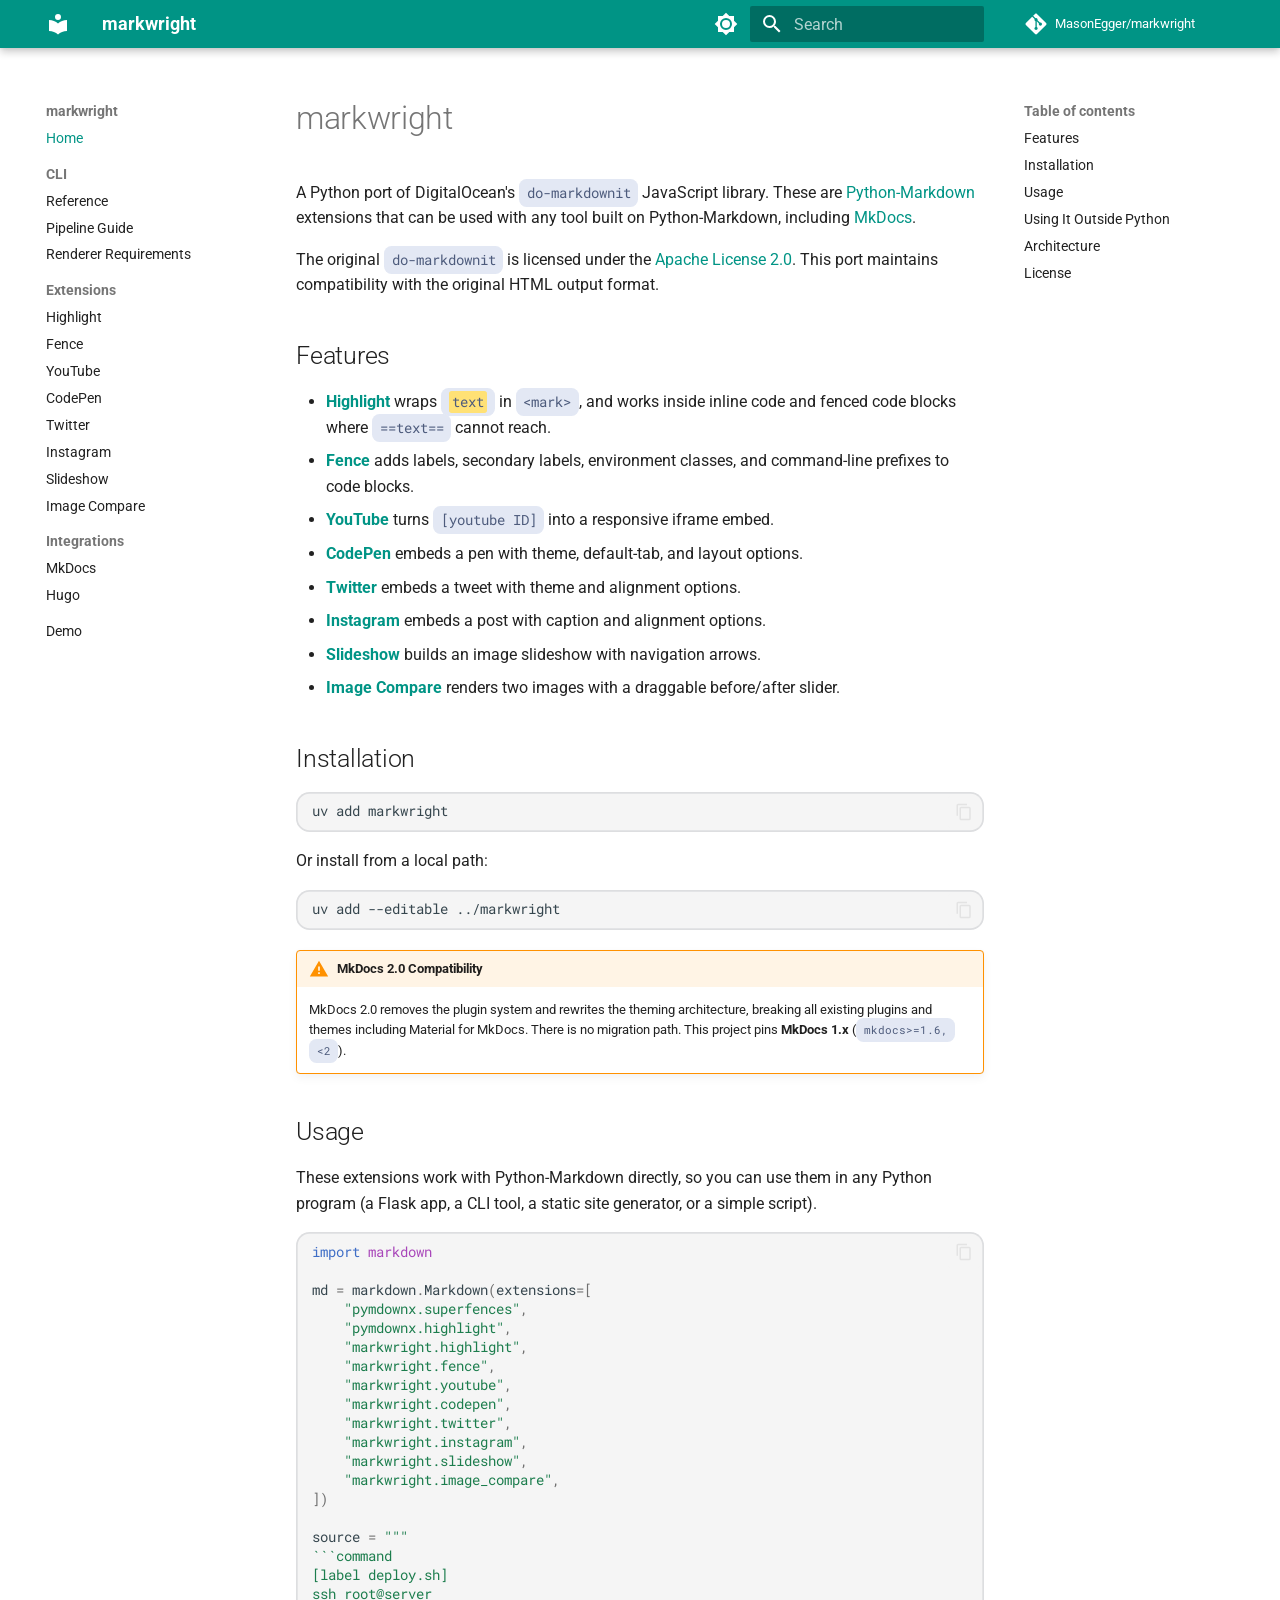
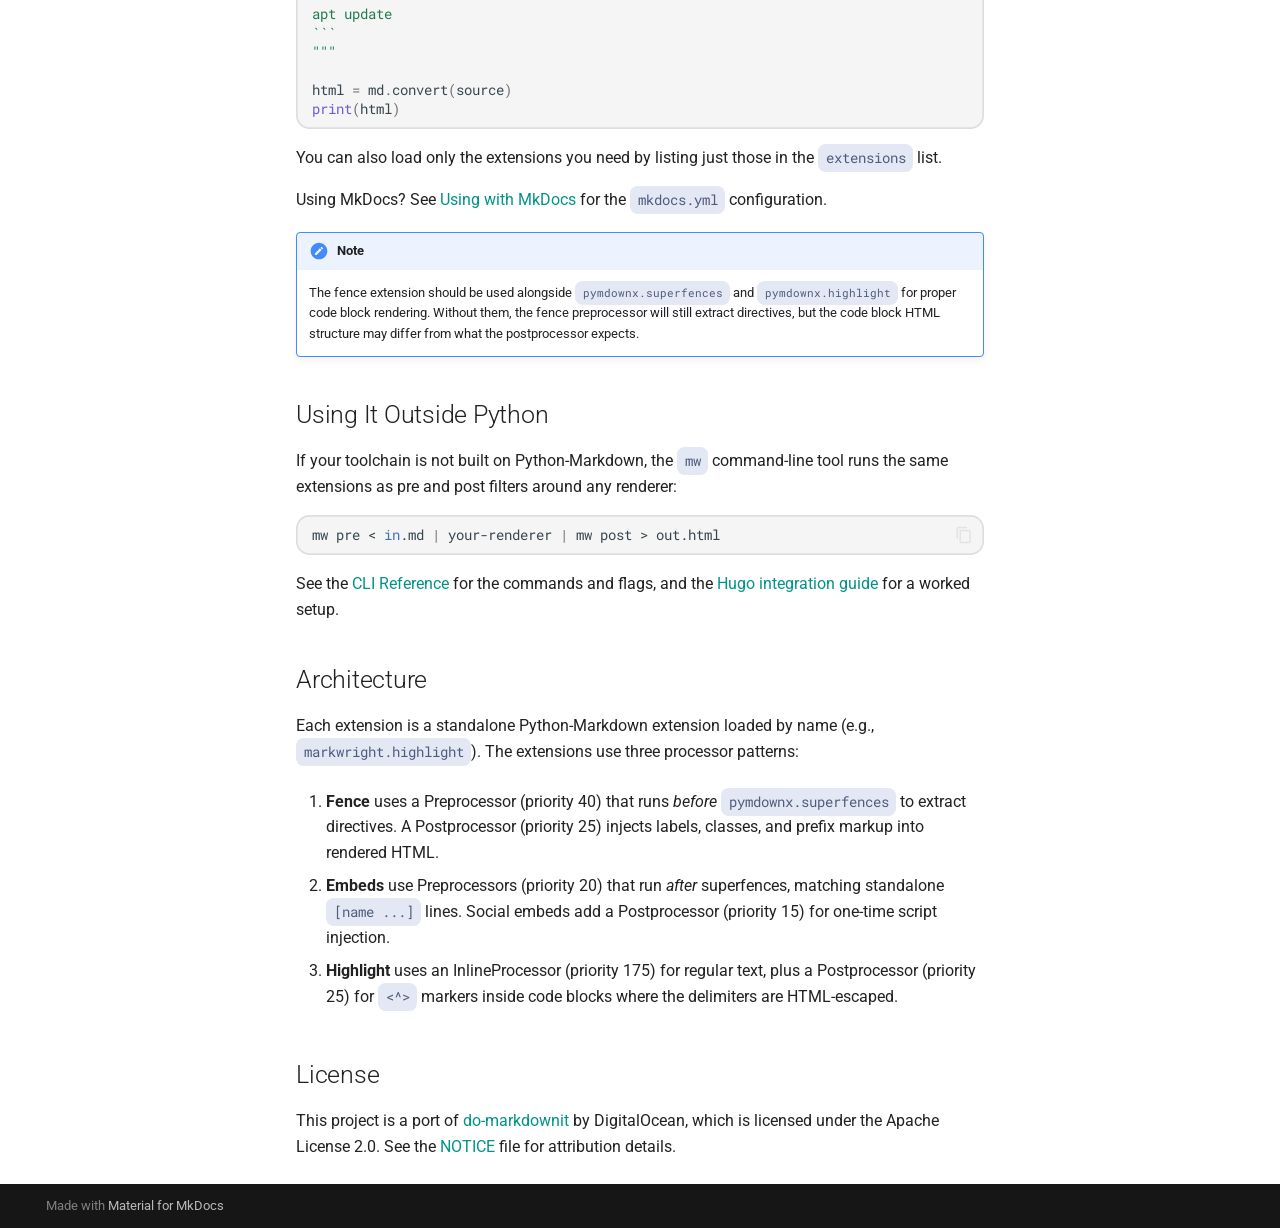
==== commit de424f4c: "Deployed d238480 with MkDocs version: 1.6.1" ====
--- a/index.html
+++ b/index.html
@@ -12,7 +12,7 @@
       
       
       
-        <link rel="next" href="extensions/highlight/">
+        <link rel="next" href="cli/">
       
       
         
@@ -23,7 +23,7 @@
     
     
       
-        <title>do-markdown</title>
+        <title>markwright</title>
       
     
     
@@ -76,7 +76,7 @@
     <div data-md-component="skip">
       
         
-        <a href="#do-markdown" class="md-skip">
+        <a href="#markwright" class="md-skip">
           Skip to content
         </a>
       
@@ -92,7 +92,7 @@
 
 <header class="md-header md-header--shadow" data-md-component="header">
   <nav class="md-header__inner md-grid" aria-label="Header">
-    <a href="." title="do-markdown" class="md-header__button md-logo" aria-label="do-markdown" data-md-component="logo">
+    <a href="." title="markwright" class="md-header__button md-logo" aria-label="markwright" data-md-component="logo">
       
   
   <svg xmlns="http://www.w3.org/2000/svg" viewBox="0 0 24 24"><path d="M12 8a3 3 0 0 0 3-3 3 3 0 0 0-3-3 3 3 0 0 0-3 3 3 3 0 0 0 3 3m0 3.54C9.64 9.35 6.5 8 3 8v11c3.5 0 6.64 1.35 9 3.54 2.36-2.19 5.5-3.54 9-3.54V8c-3.5 0-6.64 1.35-9 3.54"/></svg>
@@ -106,7 +106,7 @@
       <div class="md-header__ellipsis">
         <div class="md-header__topic">
           <span class="md-ellipsis">
-            do-markdown
+            markwright
           </span>
         </div>
         <div class="md-header__topic" data-md-component="header-topic">
@@ -192,13 +192,13 @@
     
     
       <div class="md-header__source">
-        <a href="https://github.com/MasonEgger/do-markdown" title="Go to repository" class="md-source" data-md-component="source">
+        <a href="https://github.com/MasonEgger/markwright" title="Go to repository" class="md-source" data-md-component="source">
   <div class="md-source__icon md-icon">
     
     <svg xmlns="http://www.w3.org/2000/svg" viewBox="0 0 448 512"><!--! Font Awesome Free 7.1.0 by @fontawesome - https://fontawesome.com License - https://fontawesome.com/license/free (Icons: CC BY 4.0, Fonts: SIL OFL 1.1, Code: MIT License) Copyright 2025 Fonticons, Inc.--><path d="M439.6 236.1 244 40.5c-5.4-5.5-12.8-8.5-20.4-8.5s-15 3-20.4 8.4L162.5 81l51.5 51.5c27.1-9.1 52.7 16.8 43.4 43.7l49.7 49.7c34.2-11.8 61.2 31 35.5 56.7-26.5 26.5-70.2-2.9-56-37.3L240.3 199v121.9c25.3 12.5 22.3 41.8 9.1 55-6.4 6.4-15.2 10.1-24.3 10.1s-17.8-3.6-24.3-10.1c-17.6-17.6-11.1-46.9 11.2-56v-123c-20.8-8.5-24.6-30.7-18.6-45L142.6 101 8.5 235.1C3 240.6 0 247.9 0 255.5s3 15 8.5 20.4l195.6 195.7c5.4 5.4 12.7 8.4 20.4 8.4s15-3 20.4-8.4l194.7-194.7c5.4-5.4 8.4-12.8 8.4-20.4s-3-15-8.4-20.4"/></svg>
   </div>
   <div class="md-source__repository">
-    MasonEgger/do-markdown
+    MasonEgger/markwright
   </div>
 </a>
       </div>
@@ -228,23 +228,23 @@
 
 <nav class="md-nav md-nav--primary" aria-label="Navigation" data-md-level="0">
   <label class="md-nav__title" for="__drawer">
-    <a href="." title="do-markdown" class="md-nav__button md-logo" aria-label="do-markdown" data-md-component="logo">
+    <a href="." title="markwright" class="md-nav__button md-logo" aria-label="markwright" data-md-component="logo">
       
   
   <svg xmlns="http://www.w3.org/2000/svg" viewBox="0 0 24 24"><path d="M12 8a3 3 0 0 0 3-3 3 3 0 0 0-3-3 3 3 0 0 0-3 3 3 3 0 0 0 3 3m0 3.54C9.64 9.35 6.5 8 3 8v11c3.5 0 6.64 1.35 9 3.54 2.36-2.19 5.5-3.54 9-3.54V8c-3.5 0-6.64 1.35-9 3.54"/></svg>
 
     </a>
-    do-markdown
+    markwright
   </label>
   
     <div class="md-nav__source">
-      <a href="https://github.com/MasonEgger/do-markdown" title="Go to repository" class="md-source" data-md-component="source">
+      <a href="https://github.com/MasonEgger/markwright" title="Go to repository" class="md-source" data-md-component="source">
   <div class="md-source__icon md-icon">
     
     <svg xmlns="http://www.w3.org/2000/svg" viewBox="0 0 448 512"><!--! Font Awesome Free 7.1.0 by @fontawesome - https://fontawesome.com License - https://fontawesome.com/license/free (Icons: CC BY 4.0, Fonts: SIL OFL 1.1, Code: MIT License) Copyright 2025 Fonticons, Inc.--><path d="M439.6 236.1 244 40.5c-5.4-5.5-12.8-8.5-20.4-8.5s-15 3-20.4 8.4L162.5 81l51.5 51.5c27.1-9.1 52.7 16.8 43.4 43.7l49.7 49.7c34.2-11.8 61.2 31 35.5 56.7-26.5 26.5-70.2-2.9-56-37.3L240.3 199v121.9c25.3 12.5 22.3 41.8 9.1 55-6.4 6.4-15.2 10.1-24.3 10.1s-17.8-3.6-24.3-10.1c-17.6-17.6-11.1-46.9 11.2-56v-123c-20.8-8.5-24.6-30.7-18.6-45L142.6 101 8.5 235.1C3 240.6 0 247.9 0 255.5s3 15 8.5 20.4l195.6 195.7c5.4 5.4 12.7 8.4 20.4 8.4s15-3 20.4-8.4l194.7-194.7c5.4-5.4 8.4-12.8 8.4-20.4s-3-15-8.4-20.4"/></svg>
   </div>
   <div class="md-source__repository">
-    MasonEgger/do-markdown
+    MasonEgger/markwright
   </div>
 </a>
     </div>
@@ -348,33 +348,16 @@
     </span>
   </a>
   
-    <nav class="md-nav" aria-label="Usage">
-      <ul class="md-nav__list">
-        
-          <li class="md-nav__item">
-  <a href="#with-mkdocs" class="md-nav__link">
+</li>
+      
+        <li class="md-nav__item">
+  <a href="#using-it-outside-python" class="md-nav__link">
     <span class="md-ellipsis">
       
-        With MkDocs
+        Using It Outside Python
       
     </span>
   </a>
-  
-</li>
-        
-          <li class="md-nav__item">
-  <a href="#standalone-without-mkdocs" class="md-nav__link">
-    <span class="md-ellipsis">
-      
-        Standalone (without MkDocs)
-      
-    </span>
-  </a>
-  
-</li>
-        
-      </ul>
-    </nav>
   
 </li>
       
@@ -440,7 +423,7 @@
   <span class="md-ellipsis">
     
   
-    Extensions
+    CLI
   
 
     
@@ -456,7 +439,7 @@
             <span class="md-nav__icon md-icon"></span>
             
   
-    Extensions
+    CLI
   
 
           </label>
@@ -469,6 +452,151 @@
   
   
     <li class="md-nav__item">
+      <a href="cli/" class="md-nav__link">
+        
+  
+  
+  <span class="md-ellipsis">
+    
+  
+    Reference
+  
+
+    
+  </span>
+  
+  
+
+      </a>
+    </li>
+  
+
+              
+            
+              
+                
+  
+  
+  
+  
+    <li class="md-nav__item">
+      <a href="pipeline/" class="md-nav__link">
+        
+  
+  
+  <span class="md-ellipsis">
+    
+  
+    Pipeline Guide
+  
+
+    
+  </span>
+  
+  
+
+      </a>
+    </li>
+  
+
+              
+            
+              
+                
+  
+  
+  
+  
+    <li class="md-nav__item">
+      <a href="renderer-requirements/" class="md-nav__link">
+        
+  
+  
+  <span class="md-ellipsis">
+    
+  
+    Renderer Requirements
+  
+
+    
+  </span>
+  
+  
+
+      </a>
+    </li>
+  
+
+              
+            
+          </ul>
+        </nav>
+      
+    </li>
+  
+
+    
+      
+      
+  
+  
+  
+  
+    
+    
+    
+    
+      
+        
+        
+      
+    
+    
+    <li class="md-nav__item md-nav__item--section md-nav__item--nested">
+      
+        
+        
+          
+        
+        <input class="md-nav__toggle md-toggle md-toggle--indeterminate" type="checkbox" id="__nav_3" >
+        
+          
+          <label class="md-nav__link" for="__nav_3" id="__nav_3_label" tabindex="">
+            
+  
+  
+  <span class="md-ellipsis">
+    
+  
+    Extensions
+  
+
+    
+  </span>
+  
+  
+
+            <span class="md-nav__icon md-icon"></span>
+          </label>
+        
+        <nav class="md-nav" data-md-level="1" aria-labelledby="__nav_3_label" aria-expanded="false">
+          <label class="md-nav__title" for="__nav_3">
+            <span class="md-nav__icon md-icon"></span>
+            
+  
+    Extensions
+  
+
+          </label>
+          <ul class="md-nav__list" data-md-scrollfix>
+            
+              
+                
+  
+  
+  
+  
+    <li class="md-nav__item">
       <a href="extensions/highlight/" class="md-nav__link">
         
   
@@ -673,6 +801,123 @@
     
   
     Image Compare
+  
+
+    
+  </span>
+  
+  
+
+      </a>
+    </li>
+  
+
+              
+            
+          </ul>
+        </nav>
+      
+    </li>
+  
+
+    
+      
+      
+  
+  
+  
+  
+    
+    
+    
+    
+      
+        
+        
+      
+    
+    
+    <li class="md-nav__item md-nav__item--section md-nav__item--nested">
+      
+        
+        
+          
+        
+        <input class="md-nav__toggle md-toggle md-toggle--indeterminate" type="checkbox" id="__nav_4" >
+        
+          
+          <label class="md-nav__link" for="__nav_4" id="__nav_4_label" tabindex="">
+            
+  
+  
+  <span class="md-ellipsis">
+    
+  
+    Integrations
+  
+
+    
+  </span>
+  
+  
+
+            <span class="md-nav__icon md-icon"></span>
+          </label>
+        
+        <nav class="md-nav" data-md-level="1" aria-labelledby="__nav_4_label" aria-expanded="false">
+          <label class="md-nav__title" for="__nav_4">
+            <span class="md-nav__icon md-icon"></span>
+            
+  
+    Integrations
+  
+
+          </label>
+          <ul class="md-nav__list" data-md-scrollfix>
+            
+              
+                
+  
+  
+  
+  
+    <li class="md-nav__item">
+      <a href="integrations/mkdocs/" class="md-nav__link">
+        
+  
+  
+  <span class="md-ellipsis">
+    
+  
+    MkDocs
+  
+
+    
+  </span>
+  
+  
+
+      </a>
+    </li>
+  
+
+              
+            
+              
+                
+  
+  
+  
+  
+    <li class="md-nav__item">
+      <a href="integrations/hugo/" class="md-nav__link">
+        
+  
+  
+  <span class="md-ellipsis">
+    
+  
+    Hugo
   
 
     
@@ -777,33 +1022,16 @@
     </span>
   </a>
   
-    <nav class="md-nav" aria-label="Usage">
-      <ul class="md-nav__list">
-        
-          <li class="md-nav__item">
-  <a href="#with-mkdocs" class="md-nav__link">
+</li>
+      
+        <li class="md-nav__item">
+  <a href="#using-it-outside-python" class="md-nav__link">
     <span class="md-ellipsis">
       
-        With MkDocs
+        Using It Outside Python
       
     </span>
   </a>
-  
-</li>
-        
-          <li class="md-nav__item">
-  <a href="#standalone-without-mkdocs" class="md-nav__link">
-    <span class="md-ellipsis">
-      
-        Standalone (without MkDocs)
-      
-    </span>
-  </a>
-  
-</li>
-        
-      </ul>
-    </nav>
   
 </li>
       
@@ -849,68 +1077,45 @@
   
 
 
-<h1 id="do-markdown">do-markdown<a class="headerlink" href="#do-markdown" title="Permanent link">&para;</a></h1>
+<h1 id="markwright">markwright<a class="headerlink" href="#markwright" title="Permanent link">&para;</a></h1>
 <p>A Python port of DigitalOcean's <a href="https://github.com/digitalocean/do-markdownit"><code>do-markdownit</code></a> JavaScript library. These are <a href="https://python-markdown.github.io/">Python-Markdown</a> extensions that can be used with any tool built on Python-Markdown, including <a href="https://www.mkdocs.org/">MkDocs</a>.</p>
 <p>The original <code>do-markdownit</code> is licensed under the <a href="https://github.com/digitalocean/do-markdownit/blob/master/LICENSE">Apache License 2.0</a>. This port maintains compatibility with the original HTML output format.</p>
 <h2 id="features">Features<a class="headerlink" href="#features" title="Permanent link">&para;</a></h2>
 <ul>
-<li><strong>Highlight</strong> — <code><mark>text</mark></code> syntax for marking text, even inside code blocks</li>
-<li><strong>Fence</strong> — Labels, secondary labels, environment classes, and line prefixes for code blocks</li>
-<li><strong>YouTube</strong> — Responsive iframe embeds</li>
-<li><strong>CodePen</strong> — Embedded pens with theme, tab, and layout options</li>
-<li><strong>Twitter</strong> — Tweet embeds with theme and alignment options</li>
-<li><strong>Instagram</strong> — Post embeds with caption and alignment options</li>
-<li><strong>Slideshow</strong> — Image slideshows with navigation arrows</li>
-<li><strong>Image Compare</strong> — Side-by-side image comparison with a slider</li>
+<li><strong><a href="extensions/highlight/">Highlight</a></strong> wraps <code><mark>text</mark></code> in <code>&lt;mark&gt;</code>, and works inside inline code and fenced code blocks where <code>==text==</code> cannot reach.</li>
+<li><strong><a href="extensions/fence/">Fence</a></strong> adds labels, secondary labels, environment classes, and command-line prefixes to code blocks.</li>
+<li><strong><a href="extensions/youtube/">YouTube</a></strong> turns <code>[youtube ID]</code> into a responsive iframe embed.</li>
+<li><strong><a href="extensions/codepen/">CodePen</a></strong> embeds a pen with theme, default-tab, and layout options.</li>
+<li><strong><a href="extensions/twitter/">Twitter</a></strong> embeds a tweet with theme and alignment options.</li>
+<li><strong><a href="extensions/instagram/">Instagram</a></strong> embeds a post with caption and alignment options.</li>
+<li><strong><a href="extensions/slideshow/">Slideshow</a></strong> builds an image slideshow with navigation arrows.</li>
+<li><strong><a href="extensions/image-compare/">Image Compare</a></strong> renders two images with a draggable before/after slider.</li>
 </ul>
 <h2 id="installation">Installation<a class="headerlink" href="#installation" title="Permanent link">&para;</a></h2>
-<div class="language-bash highlight"><pre><span></span><code>uv<span class="w"> </span>add<span class="w"> </span><span class="k">do</span>-markdown
+<div class="language-bash highlight"><pre><span></span><code>uv<span class="w"> </span>add<span class="w"> </span>markwright
 </code></pre></div>
 <p>Or install from a local path:</p>
-<div class="language-bash highlight"><pre><span></span><code>uv<span class="w"> </span>add<span class="w"> </span>--editable<span class="w"> </span>../do-markdown
+<div class="language-bash highlight"><pre><span></span><code>uv<span class="w"> </span>add<span class="w"> </span>--editable<span class="w"> </span>../markwright
 </code></pre></div>
 <div class="admonition warning">
 <p class="admonition-title">MkDocs 2.0 Compatibility</p>
 <p>MkDocs 2.0 removes the plugin system and rewrites the theming architecture, breaking all existing plugins and themes including Material for MkDocs. There is no migration path. This project pins <strong>MkDocs 1.x</strong> (<code>mkdocs&gt;=1.6,&lt;2</code>).</p>
 </div>
 <h2 id="usage">Usage<a class="headerlink" href="#usage" title="Permanent link">&para;</a></h2>
-<h3 id="with-mkdocs">With MkDocs<a class="headerlink" href="#with-mkdocs" title="Permanent link">&para;</a></h3>
-<p>Add the extensions to your <code>mkdocs.yml</code>:</p>
-<div class="language-yaml highlight"><pre><span></span><code><span class="nt">markdown_extensions</span><span class="p">:</span>
-<span class="w">  </span><span class="p p-Indicator">-</span><span class="w"> </span><span class="l l-Scalar l-Scalar-Plain">pymdownx.superfences</span>
-<span class="w">  </span><span class="p p-Indicator">-</span><span class="w"> </span><span class="nt">pymdownx.highlight</span><span class="p">:</span>
-<span class="w">      </span><span class="nt">pygments_lang_class</span><span class="p">:</span><span class="w"> </span><span class="l l-Scalar l-Scalar-Plain">true</span>
-<span class="w">  </span><span class="p p-Indicator">-</span><span class="w"> </span><span class="l l-Scalar l-Scalar-Plain">do_markdown.highlight</span>
-<span class="w">  </span><span class="p p-Indicator">-</span><span class="w"> </span><span class="nt">do_markdown.fence</span><span class="p">:</span>
-<span class="w">      </span><span class="nt">allowed_environments</span><span class="p">:</span>
-<span class="w">        </span><span class="p p-Indicator">-</span><span class="w"> </span><span class="l l-Scalar l-Scalar-Plain">local</span>
-<span class="w">        </span><span class="p p-Indicator">-</span><span class="w"> </span><span class="l l-Scalar l-Scalar-Plain">second</span>
-<span class="w">        </span><span class="p p-Indicator">-</span><span class="w"> </span><span class="l l-Scalar l-Scalar-Plain">third</span>
-<span class="w">        </span><span class="p p-Indicator">-</span><span class="w"> </span><span class="l l-Scalar l-Scalar-Plain">fourth</span>
-<span class="w">        </span><span class="p p-Indicator">-</span><span class="w"> </span><span class="l l-Scalar l-Scalar-Plain">fifth</span>
-<span class="w">  </span><span class="p p-Indicator">-</span><span class="w"> </span><span class="l l-Scalar l-Scalar-Plain">do_markdown.youtube</span>
-<span class="w">  </span><span class="p p-Indicator">-</span><span class="w"> </span><span class="l l-Scalar l-Scalar-Plain">do_markdown.codepen</span>
-<span class="w">  </span><span class="p p-Indicator">-</span><span class="w"> </span><span class="l l-Scalar l-Scalar-Plain">do_markdown.twitter</span>
-<span class="w">  </span><span class="p p-Indicator">-</span><span class="w"> </span><span class="l l-Scalar l-Scalar-Plain">do_markdown.instagram</span>
-<span class="w">  </span><span class="p p-Indicator">-</span><span class="w"> </span><span class="l l-Scalar l-Scalar-Plain">do_markdown.slideshow</span>
-<span class="w">  </span><span class="p p-Indicator">-</span><span class="w"> </span><span class="l l-Scalar l-Scalar-Plain">do_markdown.image_compare</span>
-</code></pre></div>
-<p>Then use the custom syntax in your Markdown files. See each extension's documentation for syntax details and examples.</p>
-<h3 id="standalone-without-mkdocs">Standalone (without MkDocs)<a class="headerlink" href="#standalone-without-mkdocs" title="Permanent link">&para;</a></h3>
-<p>These extensions work with Python-Markdown directly. You can use them in any Python application — a Flask app, a CLI tool, a static site generator, or a simple script:</p>
-<p><div class="language-python highlight"><pre><span></span><code><span class="kn">import</span><span class="w"> </span><span class="nn">markdown</span>
+<p>These extensions work with Python-Markdown directly, so you can use them in any Python program (a Flask app, a CLI tool, a static site generator, or a simple script).</p>
+<div class="language-python highlight"><pre><span></span><code><span class="kn">import</span><span class="w"> </span><span class="nn">markdown</span>
 
 <span class="n">md</span> <span class="o">=</span> <span class="n">markdown</span><span class="o">.</span><span class="n">Markdown</span><span class="p">(</span><span class="n">extensions</span><span class="o">=</span><span class="p">[</span>
     <span class="s2">&quot;pymdownx.superfences&quot;</span><span class="p">,</span>
     <span class="s2">&quot;pymdownx.highlight&quot;</span><span class="p">,</span>
-    <span class="s2">&quot;do_markdown.highlight&quot;</span><span class="p">,</span>
-    <span class="s2">&quot;do_markdown.fence&quot;</span><span class="p">,</span>
-    <span class="s2">&quot;do_markdown.youtube&quot;</span><span class="p">,</span>
-    <span class="s2">&quot;do_markdown.codepen&quot;</span><span class="p">,</span>
-    <span class="s2">&quot;do_markdown.twitter&quot;</span><span class="p">,</span>
-    <span class="s2">&quot;do_markdown.instagram&quot;</span><span class="p">,</span>
-    <span class="s2">&quot;do_markdown.slideshow&quot;</span><span class="p">,</span>
-    <span class="s2">&quot;do_markdown.image_compare&quot;</span><span class="p">,</span>
+    <span class="s2">&quot;markwright.highlight&quot;</span><span class="p">,</span>
+    <span class="s2">&quot;markwright.fence&quot;</span><span class="p">,</span>
+    <span class="s2">&quot;markwright.youtube&quot;</span><span class="p">,</span>
+    <span class="s2">&quot;markwright.codepen&quot;</span><span class="p">,</span>
+    <span class="s2">&quot;markwright.twitter&quot;</span><span class="p">,</span>
+    <span class="s2">&quot;markwright.instagram&quot;</span><span class="p">,</span>
+    <span class="s2">&quot;markwright.slideshow&quot;</span><span class="p">,</span>
+    <span class="s2">&quot;markwright.image_compare&quot;</span><span class="p">,</span>
 <span class="p">])</span>
 
 <span class="n">source</span> <span class="o">=</span> <span class="s2">&quot;&quot;&quot;</span>
@@ -918,42 +1123,38 @@
 <span class="s2">[label deploy.sh]</span>
 <span class="s2">ssh root@server</span>
 <span class="s2">apt update</span>
+<span class="s2">```</span>
+<span class="s2">&quot;&quot;&quot;</span>
+
+<span class="n">html</span> <span class="o">=</span> <span class="n">md</span><span class="o">.</span><span class="n">convert</span><span class="p">(</span><span class="n">source</span><span class="p">)</span>
+<span class="nb">print</span><span class="p">(</span><span class="n">html</span><span class="p">)</span>
 </code></pre></div>
-"""</p>
-<p>html = md.convert(source)
-print(html)
-<div class="language-text highlight"><pre><span></span><code>You can also load individual extensions if you only need specific features:
-
-```python
-import markdown
-
-# Just the highlight extension
-md = markdown.Markdown(extensions=[&quot;do_markdown.highlight&quot;])
-html = md.convert(&quot;This has a <mark>highlighted word</mark> in it.&quot;)
-
-# Just YouTube embeds
-md = markdown.Markdown(extensions=[&quot;do_markdown.youtube&quot;])
-html = md.convert(&quot;[youtube dQw4w9WgXcQ]&quot;)
-</code></pre></div></p>
+<p>You can also load only the extensions you need by listing just those in the <code>extensions</code> list.</p>
+<p>Using MkDocs? See <a href="integrations/mkdocs/">Using with MkDocs</a> for the <code>mkdocs.yml</code> configuration.</p>
 <div class="admonition note">
 <p class="admonition-title">Note</p>
 <p>The fence extension should be used alongside <code>pymdownx.superfences</code> and <code>pymdownx.highlight</code> for proper code block rendering. Without them, the fence preprocessor will still extract directives, but the code block HTML structure may differ from what the postprocessor expects.</p>
 </div>
+<h2 id="using-it-outside-python">Using It Outside Python<a class="headerlink" href="#using-it-outside-python" title="Permanent link">&para;</a></h2>
+<p>If your toolchain is not built on Python-Markdown, the <code>mw</code> command-line tool runs the same extensions as pre and post filters around any renderer:</p>
+<div class="language-bash highlight"><pre><span></span><code>mw<span class="w"> </span>pre<span class="w"> </span>&lt;<span class="w"> </span><span class="k">in</span>.md<span class="w"> </span><span class="p">|</span><span class="w"> </span>your-renderer<span class="w"> </span><span class="p">|</span><span class="w"> </span>mw<span class="w"> </span>post<span class="w"> </span>&gt;<span class="w"> </span>out.html
+</code></pre></div>
+<p>See the <a href="cli/">CLI Reference</a> for the commands and flags, and the <a href="integrations/hugo/">Hugo integration guide</a> for a worked setup.</p>
 <h2 id="architecture">Architecture<a class="headerlink" href="#architecture" title="Permanent link">&para;</a></h2>
-<p>Each extension is a standalone Python-Markdown extension loaded by name (e.g., <code>do_markdown.highlight</code>). The extensions use three processor patterns:</p>
+<p>Each extension is a standalone Python-Markdown extension loaded by name (e.g., <code>markwright.highlight</code>). The extensions use three processor patterns:</p>
 <ol>
 <li>
-<p><strong>Fence</strong> — Preprocessor (priority 40) runs <em>before</em> <code>pymdownx.superfences</code> to extract directives. Postprocessor (priority 25) injects labels, classes, and prefix markup into rendered HTML.</p>
+<p><strong>Fence</strong> uses a Preprocessor (priority 40) that runs <em>before</em> <code>pymdownx.superfences</code> to extract directives. A Postprocessor (priority 25) injects labels, classes, and prefix markup into rendered HTML.</p>
 </li>
 <li>
-<p><strong>Embeds</strong> — Preprocessors (priority 20) run <em>after</em> superfences, matching standalone <code>[name ...]</code> lines. Social embeds add a Postprocessor (priority 15) for one-time script injection.</p>
+<p><strong>Embeds</strong> use Preprocessors (priority 20) that run <em>after</em> superfences, matching standalone <code>[name ...]</code> lines. Social embeds add a Postprocessor (priority 15) for one-time script injection.</p>
 </li>
 <li>
-<p><strong>Highlight</strong> — InlineProcessor (priority 175) for regular text, plus a Postprocessor (priority 25) for <code>&lt;^&gt;</code> markers inside code blocks where the delimiters are HTML-escaped.</p>
+<p><strong>Highlight</strong> uses an InlineProcessor (priority 175) for regular text, plus a Postprocessor (priority 25) for <code>&lt;^&gt;</code> markers inside code blocks where the delimiters are HTML-escaped.</p>
 </li>
 </ol>
 <h2 id="license">License<a class="headerlink" href="#license" title="Permanent link">&para;</a></h2>
-<p>This project is a port of <a href="https://github.com/digitalocean/do-markdownit">do-markdownit</a> by DigitalOcean, which is licensed under the Apache License 2.0. See the <a href="https://github.com/MasonEgger/do-markdown/blob/main/NOTICE">NOTICE</a> file for attribution details.</p>
+<p>This project is a port of <a href="https://github.com/digitalocean/do-markdownit">do-markdownit</a> by DigitalOcean, which is licensed under the Apache License 2.0. See the <a href="https://github.com/MasonEgger/markwright/blob/main/NOTICE">NOTICE</a> file for attribution details.</p>
 
 
 
--- a/stylesheets/extra.css
+++ b/stylesheets/extra.css
@@ -1,86 +1,156 @@
-/* --- do-markdown extension styles --- */
-
-/* Code labels */
+/* --- markwright extension styles — aligned to DigitalOcean's do-markdownit ---
+   Layout and accent colors follow the do-markdownit reference while keeping
+   Material's light code theme; only the structural pieces are restyled. */
+
+/* Rounded DO-style block corners + faint stroke (the wireframe look). */
+.md-typeset .highlight > pre > code {
+    border-radius: 1em;
+    box-shadow: inset 0 0 0 0.125em rgba(17, 25, 46, 0.1);
+}
+
+/* Inline code: DigitalOcean light pill. */
+.md-typeset :not(pre) > code {
+    background-color: #e3e8f4;
+    color: #4d5b7c;
+    border-radius: 0.375rem;
+    padding: 0.25rem 0.375rem;
+}
+
+/* Code labels — integrated header bar sitting flush on the block.
+   Defaults to the MkDocs theme's primary color so the label matches the site
+   chrome; override --do-code-label-bg / --do-code-label-fg in your own CSS to
+   set a custom color without touching the theme palette. */
 .code-label {
-    background-color: #283618;
-    color: #fefae0;
-    padding: 0.4em 1em;
-    border-radius: 0.25em 0.25em 0 0;
-    font-size: 0.85em;
+    background-color: var(--do-code-label-bg, var(--md-primary-fg-color));
+    color: var(--do-code-label-fg, var(--md-primary-bg-color));
+    border-radius: 1em 1em 0 0;
+    display: flex;
+    justify-content: space-between;
+    align-items: center;
+    padding: 0.5em 1em;
+    font-size: 0.75rem;
     font-family: var(--md-code-font-family);
-    margin-bottom: 0;
-}
-
-.code-label + .highlight > pre,
-.code-label + pre {
+    position: relative;
+    z-index: 2;
+}
+
+.code-label + .highlight,
+.code-label + .highlight > pre {
     margin-top: 0;
+}
+
+.code-label + .highlight > pre > code {
     border-top-left-radius: 0;
     border-top-right-radius: 0;
 }
 
+/* Secondary label — muted header line inside the block. */
 .secondary-code-label {
-    color: #a0a0a0;
-    font-size: 0.8em;
-    font-style: italic;
-    padding-bottom: 0.3em;
-    border-bottom: 1px solid #3a3a3a;
-    margin-bottom: 0.5em;
     display: block;
-}
-
-/* Environment colors — thick left border */
-.environment-local {
-    border-left: 4px solid #4caf50 !important;
-}
-
-.environment-second {
-    border-left: 4px solid #2196f3 !important;
-}
-
-.environment-third {
-    border-left: 4px solid #ff9800 !important;
-}
-
-.environment-fourth {
-    border-left: 4px solid #9c27b0 !important;
-}
-
-.environment-fifth {
-    border-left: 4px solid #f44336 !important;
-}
-
-/* Prefixed code blocks */
+    color: #081b4b;
+    margin: 0 0 0.25rem;
+}
+
+/* Highlight marks: a rounded yellow pill in prose. box-decoration-break keeps
+   it intact across line wraps instead of breaking into stepped boxes. */
+.md-typeset mark {
+    background: #ffe175;
+    border-radius: 0.2em;
+    color: inherit;
+    padding: 0.12em 0.25em;
+    box-decoration-break: clone;
+    -webkit-box-decoration-break: clone;
+}
+
+/* Inside code blocks a single highlight becomes several per-token <mark>
+   fragments. Drop the horizontal padding and corner radius so the fragments
+   butt together into one continuous bar instead of separate bumps. */
+.md-typeset .highlight mark {
+    padding: 0.12em 0;
+    border-radius: 0;
+}
+
+/* Environments tint the whole block, one color each (DO light palette). */
+pre.environment-local {
+    --md-code-bg-color: #f7f8fb;
+}
+
+pre.environment-second {
+    --md-code-bg-color: #f4fbff;
+}
+
+pre.environment-third {
+    --md-code-bg-color: #fff9f4;
+}
+
+pre.environment-fourth {
+    --md-code-bg-color: #f9fdf6;
+}
+
+pre.environment-fifth {
+    --md-code-bg-color: #fff4fd;
+}
+
+/* Line prefixes — DO renders data-prefix via ::before, color follows the
+   block's text color. */
+pre.prefixed code {
+    white-space: normal;
+}
+
 pre.prefixed code ol {
     list-style: none;
     margin: 0;
     padding: 0;
-    counter-reset: none;
 }
 
 pre.prefixed code ol li {
-    position: relative;
-    padding-left: 2.5em;
+    margin: 0;
+    padding: 0;
     white-space: pre;
 }
 
 pre.prefixed code ol li::before {
     content: attr(data-prefix);
-    position: absolute;
-    left: 0;
-    width: 2em;
+    display: inline-block;
+    margin: 0 0.625rem 0 0.25rem;
     text-align: right;
-    color: #6a737d;
+    color: var(--md-code-fg-color);
     user-select: none;
     -webkit-user-select: none;
 }
 
-/* Wider prefix space for custom/long prefixes */
-pre.prefixed.custom_prefix code ol li {
-    padding-left: 10em;
-}
-
-pre.prefixed.custom_prefix code ol li::before {
-    width: 9.5em;
+/* Command / super-user / custom prompts: a tidy left-aligned gutter so the
+   prompt sits flush with the block edge and the command follows after a single
+   space, instead of the stray indent line numbers don't have. */
+pre.prefixed:not(.line_numbers) code ol li {
+    margin-left: -0.25rem;
+}
+
+pre.prefixed:not(.line_numbers) code ol li::before {
+    min-width: 1ch;
+    text-align: left;
+    margin: 0 0.5rem 0 0.25rem;
+}
+
+/* Line numbers — separator bar with widths that grow with the line count. */
+pre.prefixed.line_numbers code ol li {
+    margin-left: -0.25rem;
+}
+
+pre.prefixed.line_numbers code ol li::before {
+    border-right: 1px solid color-mix(in srgb, var(--md-code-fg-color) 50%, transparent);
+    padding-right: 0.25rem;
+    width: 2ch;
+}
+
+pre.prefixed.line_numbers code ol li:first-child:nth-last-child(n + 10)::before,
+pre.prefixed.line_numbers code ol li:first-child:nth-last-child(n + 10) ~ li::before {
+    width: 3ch;
+}
+
+pre.prefixed.line_numbers code ol li:first-child:nth-last-child(n + 100)::before,
+pre.prefixed.line_numbers code ol li:first-child:nth-last-child(n + 100) ~ li::before {
+    width: 4ch;
 }
 
 /* YouTube */
